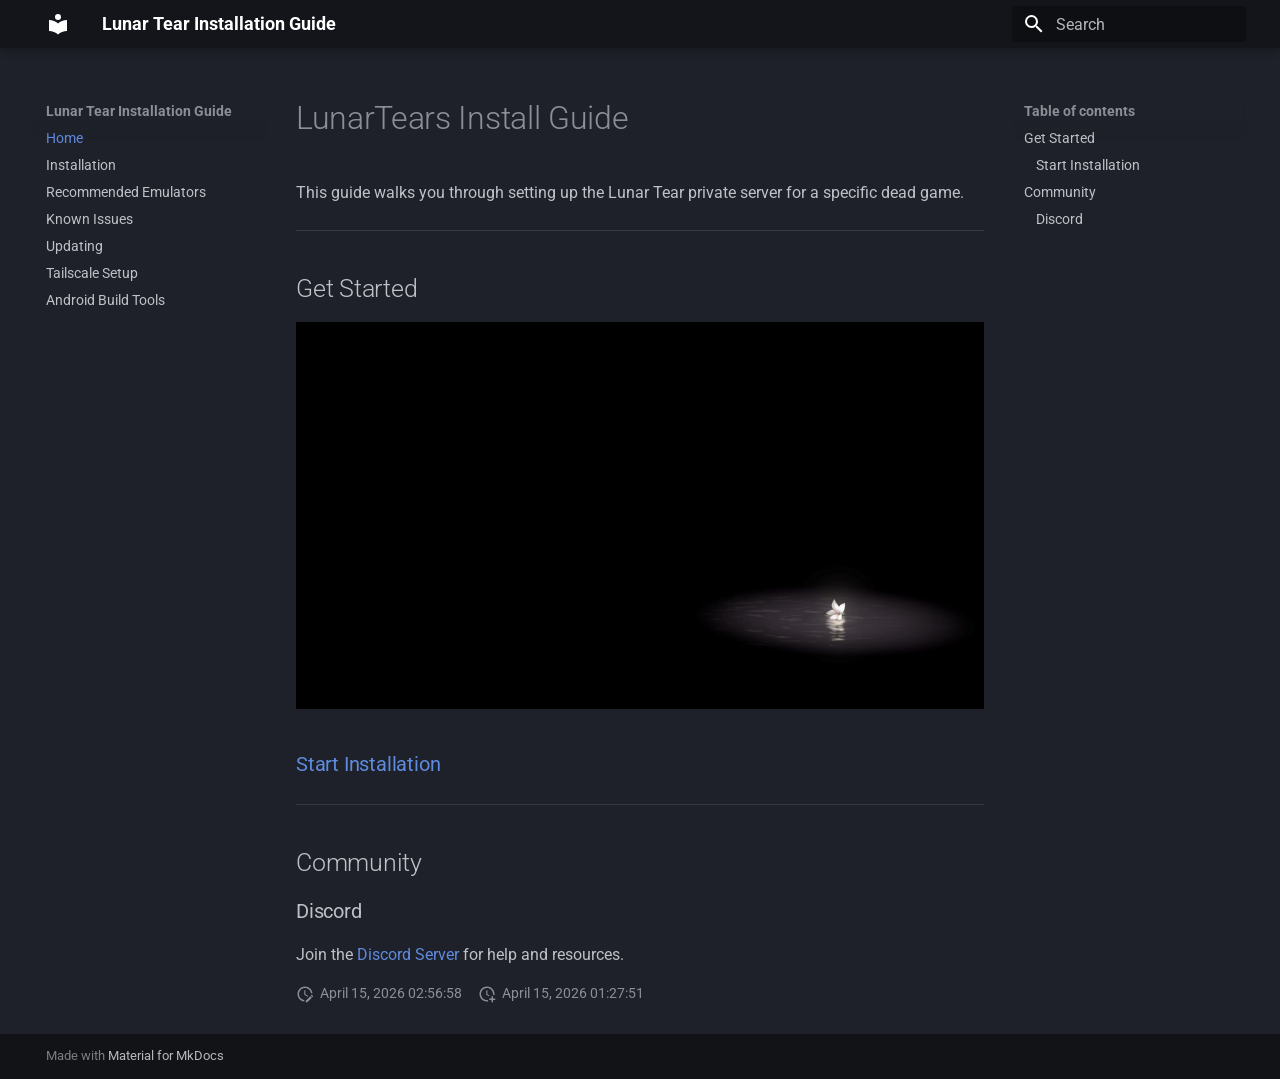
==== site/index.html @ 7ff37191 "Fixes and peparations -fix new commands -add placeholders for new pages -add some emulators reccs by" ====
<!doctype html>
<html lang="en" class="no-js">
  <head>
    
      <meta charset="utf-8">
      <meta name="viewport" content="width=device-width,initial-scale=1">
      
      
      
      
      
        <link rel="next" href="installation/">
      
      
        
      
      
      <link rel="icon" href="assets/images/favicon.png">
      <meta name="generator" content="mkdocs-1.6.1, mkdocs-material-9.7.6">
    
    
      
        <title>Lunar Tear Installation Guide</title>
      
    
    
      <link rel="stylesheet" href="assets/stylesheets/main.484c7ddc.min.css">
      
        
        <link rel="stylesheet" href="assets/stylesheets/palette.ab4e12ef.min.css">
      
      


    
    
      
    
    
      
        
        
        <link rel="preconnect" href="https://fonts.gstatic.com" crossorigin>
        <link rel="stylesheet" href="https://fonts.googleapis.com/css?family=Roboto:300,300i,400,400i,700,700i%7CRoboto+Mono:400,400i,700,700i&display=fallback">
        <style>:root{--md-text-font:"Roboto";--md-code-font:"Roboto Mono"}</style>
      
    
    
    <script>__md_scope=new URL(".",location),__md_hash=e=>[...e].reduce(((e,_)=>(e<<5)-e+_.charCodeAt(0)),0),__md_get=(e,_=localStorage,t=__md_scope)=>JSON.parse(_.getItem(t.pathname+"."+e)),__md_set=(e,_,t=localStorage,a=__md_scope)=>{try{t.setItem(a.pathname+"."+e,JSON.stringify(_))}catch(e){}}</script>
    
      

    
    
  </head>
  
  
    
    
      
    
    
    
    
    <body dir="ltr" data-md-color-scheme="slate" data-md-color-primary="black" data-md-color-accent="white">
  
    
    <input class="md-toggle" data-md-toggle="drawer" type="checkbox" id="__drawer" autocomplete="off">
    <input class="md-toggle" data-md-toggle="search" type="checkbox" id="__search" autocomplete="off">
    <label class="md-overlay" for="__drawer"></label>
    <div data-md-component="skip">
      
        
        <a href="#lunartears-install-guide" class="md-skip">
          Skip to content
        </a>
      
    </div>
    <div data-md-component="announce">
      
    </div>
    
    
      

  

<header class="md-header md-header--shadow" data-md-component="header">
  <nav class="md-header__inner md-grid" aria-label="Header">
    <a href="." title="Lunar Tear Installation Guide" class="md-header__button md-logo" aria-label="Lunar Tear Installation Guide" data-md-component="logo">
      
  
  <svg xmlns="http://www.w3.org/2000/svg" viewBox="0 0 24 24"><path d="M12 8a3 3 0 0 0 3-3 3 3 0 0 0-3-3 3 3 0 0 0-3 3 3 3 0 0 0 3 3m0 3.54C9.64 9.35 6.5 8 3 8v11c3.5 0 6.64 1.35 9 3.54 2.36-2.19 5.5-3.54 9-3.54V8c-3.5 0-6.64 1.35-9 3.54"/></svg>

    </a>
    <label class="md-header__button md-icon" for="__drawer">
      
      <svg xmlns="http://www.w3.org/2000/svg" viewBox="0 0 24 24"><path d="M3 6h18v2H3zm0 5h18v2H3zm0 5h18v2H3z"/></svg>
    </label>
    <div class="md-header__title" data-md-component="header-title">
      <div class="md-header__ellipsis">
        <div class="md-header__topic">
          <span class="md-ellipsis">
            Lunar Tear Installation Guide
          </span>
        </div>
        <div class="md-header__topic" data-md-component="header-topic">
          <span class="md-ellipsis">
            
              Home
            
          </span>
        </div>
      </div>
    </div>
    
      
        <form class="md-header__option" data-md-component="palette">
  
    
    
    
    <input class="md-option" data-md-color-media="" data-md-color-scheme="slate" data-md-color-primary="black" data-md-color-accent="white"  aria-hidden="true"  type="radio" name="__palette" id="__palette_0">
    
  
</form>
      
    
    
      <script>var palette=__md_get("__palette");if(palette&&palette.color){if("(prefers-color-scheme)"===palette.color.media){var media=matchMedia("(prefers-color-scheme: light)"),input=document.querySelector(media.matches?"[data-md-color-media='(prefers-color-scheme: light)']":"[data-md-color-media='(prefers-color-scheme: dark)']");palette.color.media=input.getAttribute("data-md-color-media"),palette.color.scheme=input.getAttribute("data-md-color-scheme"),palette.color.primary=input.getAttribute("data-md-color-primary"),palette.color.accent=input.getAttribute("data-md-color-accent")}for(var[key,value]of Object.entries(palette.color))document.body.setAttribute("data-md-color-"+key,value)}</script>
    
    
    
      
      
        <label class="md-header__button md-icon" for="__search">
          
          <svg xmlns="http://www.w3.org/2000/svg" viewBox="0 0 24 24"><path d="M9.5 3A6.5 6.5 0 0 1 16 9.5c0 1.61-.59 3.09-1.56 4.23l.27.27h.79l5 5-1.5 1.5-5-5v-.79l-.27-.27A6.52 6.52 0 0 1 9.5 16 6.5 6.5 0 0 1 3 9.5 6.5 6.5 0 0 1 9.5 3m0 2C7 5 5 7 5 9.5S7 14 9.5 14 14 12 14 9.5 12 5 9.5 5"/></svg>
        </label>
        <div class="md-search" data-md-component="search" role="dialog">
  <label class="md-search__overlay" for="__search"></label>
  <div class="md-search__inner" role="search">
    <form class="md-search__form" name="search">
      <input type="text" class="md-search__input" name="query" aria-label="Search" placeholder="Search" autocapitalize="off" autocorrect="off" autocomplete="off" spellcheck="false" data-md-component="search-query" required>
      <label class="md-search__icon md-icon" for="__search">
        
        <svg xmlns="http://www.w3.org/2000/svg" viewBox="0 0 24 24"><path d="M9.5 3A6.5 6.5 0 0 1 16 9.5c0 1.61-.59 3.09-1.56 4.23l.27.27h.79l5 5-1.5 1.5-5-5v-.79l-.27-.27A6.52 6.52 0 0 1 9.5 16 6.5 6.5 0 0 1 3 9.5 6.5 6.5 0 0 1 9.5 3m0 2C7 5 5 7 5 9.5S7 14 9.5 14 14 12 14 9.5 12 5 9.5 5"/></svg>
        
        <svg xmlns="http://www.w3.org/2000/svg" viewBox="0 0 24 24"><path d="M20 11v2H8l5.5 5.5-1.42 1.42L4.16 12l7.92-7.92L13.5 5.5 8 11z"/></svg>
      </label>
      <nav class="md-search__options" aria-label="Search">
        
        <button type="reset" class="md-search__icon md-icon" title="Clear" aria-label="Clear" tabindex="-1">
          
          <svg xmlns="http://www.w3.org/2000/svg" viewBox="0 0 24 24"><path d="M19 6.41 17.59 5 12 10.59 6.41 5 5 6.41 10.59 12 5 17.59 6.41 19 12 13.41 17.59 19 19 17.59 13.41 12z"/></svg>
        </button>
      </nav>
      
    </form>
    <div class="md-search__output">
      <div class="md-search__scrollwrap" tabindex="0" data-md-scrollfix>
        <div class="md-search-result" data-md-component="search-result">
          <div class="md-search-result__meta">
            Initializing search
          </div>
          <ol class="md-search-result__list" role="presentation"></ol>
        </div>
      </div>
    </div>
  </div>
</div>
      
    
    
  </nav>
  
</header>
    
    <div class="md-container" data-md-component="container">
      
      
        
          
        
      
      <main class="md-main" data-md-component="main">
        <div class="md-main__inner md-grid">
          
            
              
              <div class="md-sidebar md-sidebar--primary" data-md-component="sidebar" data-md-type="navigation" >
                <div class="md-sidebar__scrollwrap">
                  <div class="md-sidebar__inner">
                    



<nav class="md-nav md-nav--primary" aria-label="Navigation" data-md-level="0">
  <label class="md-nav__title" for="__drawer">
    <a href="." title="Lunar Tear Installation Guide" class="md-nav__button md-logo" aria-label="Lunar Tear Installation Guide" data-md-component="logo">
      
  
  <svg xmlns="http://www.w3.org/2000/svg" viewBox="0 0 24 24"><path d="M12 8a3 3 0 0 0 3-3 3 3 0 0 0-3-3 3 3 0 0 0-3 3 3 3 0 0 0 3 3m0 3.54C9.64 9.35 6.5 8 3 8v11c3.5 0 6.64 1.35 9 3.54 2.36-2.19 5.5-3.54 9-3.54V8c-3.5 0-6.64 1.35-9 3.54"/></svg>

    </a>
    Lunar Tear Installation Guide
  </label>
  
  <ul class="md-nav__list" data-md-scrollfix>
    
      
      
  
  
    
  
  
  
    <li class="md-nav__item md-nav__item--active">
      
      <input class="md-nav__toggle md-toggle" type="checkbox" id="__toc">
      
      
        
      
      
        <label class="md-nav__link md-nav__link--active" for="__toc">
          
  
  
  <span class="md-ellipsis">
    
  
    Home
  

    
  </span>
  
  

          <span class="md-nav__icon md-icon"></span>
        </label>
      
      <a href="." class="md-nav__link md-nav__link--active">
        
  
  
  <span class="md-ellipsis">
    
  
    Home
  

    
  </span>
  
  

      </a>
      
        

<nav class="md-nav md-nav--secondary" aria-label="Table of contents">
  
  
  
    
  
  
    <label class="md-nav__title" for="__toc">
      <span class="md-nav__icon md-icon"></span>
      Table of contents
    </label>
    <ul class="md-nav__list" data-md-component="toc" data-md-scrollfix>
      
        <li class="md-nav__item">
  <a href="#get-started" class="md-nav__link">
    <span class="md-ellipsis">
      
        Get Started
      
    </span>
  </a>
  
    <nav class="md-nav" aria-label="Get Started">
      <ul class="md-nav__list">
        
          <li class="md-nav__item">
  <a href="#start-installation" class="md-nav__link">
    <span class="md-ellipsis">
      
        Start Installation
      
    </span>
  </a>
  
</li>
        
      </ul>
    </nav>
  
</li>
      
        <li class="md-nav__item">
  <a href="#community" class="md-nav__link">
    <span class="md-ellipsis">
      
        Community
      
    </span>
  </a>
  
    <nav class="md-nav" aria-label="Community">
      <ul class="md-nav__list">
        
          <li class="md-nav__item">
  <a href="#discord" class="md-nav__link">
    <span class="md-ellipsis">
      
        Discord
      
    </span>
  </a>
  
</li>
        
      </ul>
    </nav>
  
</li>
      
    </ul>
  
</nav>
      
    </li>
  

    
      
      
  
  
  
  
    <li class="md-nav__item">
      <a href="installation/" class="md-nav__link">
        
  
  
  <span class="md-ellipsis">
    
  
    Installation
  

    
  </span>
  
  

      </a>
    </li>
  

    
      
      
  
  
  
  
    <li class="md-nav__item">
      <a href="recommended-emulators/" class="md-nav__link">
        
  
  
  <span class="md-ellipsis">
    
  
    Recommended Emulators
  

    
  </span>
  
  

      </a>
    </li>
  

    
      
      
  
  
  
  
    <li class="md-nav__item">
      <a href="known-issues/" class="md-nav__link">
        
  
  
  <span class="md-ellipsis">
    
  
    Known Issues
  

    
  </span>
  
  

      </a>
    </li>
  

    
      
      
  
  
  
  
    <li class="md-nav__item">
      <a href="updating/" class="md-nav__link">
        
  
  
  <span class="md-ellipsis">
    
  
    Updating
  

    
  </span>
  
  

      </a>
    </li>
  

    
      
      
  
  
  
  
    <li class="md-nav__item">
      <a href="tailscale-setup/" class="md-nav__link">
        
  
  
  <span class="md-ellipsis">
    
  
    Tailscale Setup
  

    
  </span>
  
  

      </a>
    </li>
  

    
      
      
  
  
  
  
    <li class="md-nav__item">
      <a href="android-build-tools/" class="md-nav__link">
        
  
  
  <span class="md-ellipsis">
    
  
    Android Build Tools
  

    
  </span>
  
  

      </a>
    </li>
  

    
  </ul>
</nav>
                  </div>
                </div>
              </div>
            
            
              
              <div class="md-sidebar md-sidebar--secondary" data-md-component="sidebar" data-md-type="toc" >
                <div class="md-sidebar__scrollwrap">
                  <div class="md-sidebar__inner">
                    

<nav class="md-nav md-nav--secondary" aria-label="Table of contents">
  
  
  
    
  
  
    <label class="md-nav__title" for="__toc">
      <span class="md-nav__icon md-icon"></span>
      Table of contents
    </label>
    <ul class="md-nav__list" data-md-component="toc" data-md-scrollfix>
      
        <li class="md-nav__item">
  <a href="#get-started" class="md-nav__link">
    <span class="md-ellipsis">
      
        Get Started
      
    </span>
  </a>
  
    <nav class="md-nav" aria-label="Get Started">
      <ul class="md-nav__list">
        
          <li class="md-nav__item">
  <a href="#start-installation" class="md-nav__link">
    <span class="md-ellipsis">
      
        Start Installation
      
    </span>
  </a>
  
</li>
        
      </ul>
    </nav>
  
</li>
      
        <li class="md-nav__item">
  <a href="#community" class="md-nav__link">
    <span class="md-ellipsis">
      
        Community
      
    </span>
  </a>
  
    <nav class="md-nav" aria-label="Community">
      <ul class="md-nav__list">
        
          <li class="md-nav__item">
  <a href="#discord" class="md-nav__link">
    <span class="md-ellipsis">
      
        Discord
      
    </span>
  </a>
  
</li>
        
      </ul>
    </nav>
  
</li>
      
    </ul>
  
</nav>
                  </div>
                </div>
              </div>
            
          
          
            <div class="md-content" data-md-component="content">
              
              <article class="md-content__inner md-typeset">
                
                  



<h1 id="lunartears-install-guide">LunarTears Install Guide</h1>
<p>This guide walks you through setting up the Lunar Tear private server for a specific dead game.</p>
<hr />
<h2 id="get-started">Get Started</h2>
<p align="center">
  <img src="images/tears.jpg">
</p>

<h3 id="start-installation"><a href="installation/">Start Installation</a></h3>
<hr />
<h2 id="community">Community</h2>
<h3 id="discord">Discord</h3>
<p>Join the <a href="https://discord.gg/qwxXvTqpqT">Discord Server</a> for help and resources.</p>







  
    
  
  
    
  


  <aside class="md-source-file">
    
      
  <span class="md-source-file__fact">
    <span class="md-icon" title="Last update">
      <svg xmlns="http://www.w3.org/2000/svg" viewBox="0 0 24 24"><path d="M21 13.1c-.1 0-.3.1-.4.2l-1 1 2.1 2.1 1-1c.2-.2.2-.6 0-.8l-1.3-1.3c-.1-.1-.2-.2-.4-.2m-1.9 1.8-6.1 6V23h2.1l6.1-6.1zM12.5 7v5.2l4 2.4-1 1L11 13V7zM11 21.9c-5.1-.5-9-4.8-9-9.9C2 6.5 6.5 2 12 2c5.3 0 9.6 4.1 10 9.3-.3-.1-.6-.2-1-.2s-.7.1-1 .2C19.6 7.2 16.2 4 12 4c-4.4 0-8 3.6-8 8 0 4.1 3.1 7.5 7.1 7.9l-.1.2z"/></svg>
    </span>
    <span class="git-revision-date-localized-plugin git-revision-date-localized-plugin-datetime" title="April 15, 2026 02:56:58 UTC">April 15, 2026 02:56:58</span>
  </span>

    
    
      
  <span class="md-source-file__fact">
    <span class="md-icon" title="Created">
      <svg xmlns="http://www.w3.org/2000/svg" viewBox="0 0 24 24"><path d="M14.47 15.08 11 13V7h1.5v5.25l3.08 1.83c-.41.28-.79.62-1.11 1m-1.39 4.84c-.36.05-.71.08-1.08.08-4.42 0-8-3.58-8-8s3.58-8 8-8 8 3.58 8 8c0 .37-.03.72-.08 1.08.69.1 1.33.32 1.92.64.1-.56.16-1.13.16-1.72 0-5.5-4.5-10-10-10S2 6.5 2 12s4.47 10 10 10c.59 0 1.16-.06 1.72-.16-.32-.59-.54-1.23-.64-1.92M18 15v3h-3v2h3v3h2v-3h3v-2h-3v-3z"/></svg>
    </span>
    <span class="git-revision-date-localized-plugin git-revision-date-localized-plugin-datetime" title="April 15, 2026 01:27:51 UTC">April 15, 2026 01:27:51</span>
  </span>

    
    
    
  </aside>





                
              </article>
            </div>
          
          
<script>var target=document.getElementById(location.hash.slice(1));target&&target.name&&(target.checked=target.name.startsWith("__tabbed_"))</script>
        </div>
        
      </main>
      
        <footer class="md-footer">
  
  <div class="md-footer-meta md-typeset">
    <div class="md-footer-meta__inner md-grid">
      <div class="md-copyright">
  
  
    Made with
    <a href="https://squidfunk.github.io/mkdocs-material/" target="_blank" rel="noopener">
      Material for MkDocs
    </a>
  
</div>
      
    </div>
  </div>
</footer>
      
    </div>
    <div class="md-dialog" data-md-component="dialog">
      <div class="md-dialog__inner md-typeset"></div>
    </div>
    
    
    
      
      
      <script id="__config" type="application/json">{"annotate": null, "base": ".", "features": ["navigation.instant", "navigation.sections", "search.highlight", "content.code.copy"], "search": "assets/javascripts/workers/search.2c215733.min.js", "tags": null, "translations": {"clipboard.copied": "Copied to clipboard", "clipboard.copy": "Copy to clipboard", "search.result.more.one": "1 more on this page", "search.result.more.other": "# more on this page", "search.result.none": "No matching documents", "search.result.one": "1 matching document", "search.result.other": "# matching documents", "search.result.placeholder": "Type to start searching", "search.result.term.missing": "Missing", "select.version": "Select version"}, "version": null}</script>
    
    
      <script src="assets/javascripts/bundle.79ae519e.min.js"></script>
      
    
  </body>
</html>
---- site/assets/stylesheets/main.484c7ddc.min.css ----
@charset "UTF-8";html{-webkit-text-size-adjust:none;-moz-text-size-adjust:none;text-size-adjust:none;box-sizing:border-box}*,:after,:before{box-sizing:inherit}@media (prefers-reduced-motion){*,:after,:before{transition:none!important}}body{margin:0}a,button,input,label{-webkit-tap-highlight-color:transparent}a{color:inherit;text-decoration:none}hr{border:0;box-sizing:initial;display:block;height:.05rem;overflow:visible;padding:0}small{font-size:80%}sub,sup{line-height:1em}img{border-style:none}table{border-collapse:initial;border-spacing:0}td,th{font-weight:400;vertical-align:top}button{background:#0000;border:0;font-family:inherit;font-size:inherit;margin:0;padding:0}input{border:0;outline:none}:root{--md-primary-fg-color:#4051b5;--md-primary-fg-color--light:#5d6cc0;--md-primary-fg-color--dark:#303fa1;--md-primary-bg-color:#fff;--md-primary-bg-color--light:#ffffffb3;--md-accent-fg-color:#526cfe;--md-accent-fg-color--transparent:#526cfe1a;--md-accent-bg-color:#fff;--md-accent-bg-color--light:#ffffffb3}[data-md-color-scheme=default]{color-scheme:light}[data-md-color-scheme=default] img[src$="#gh-dark-mode-only"],[data-md-color-scheme=default] img[src$="#only-dark"]{display:none}:root,[data-md-color-scheme=default]{--md-hue:225deg;--md-default-fg-color:#000000de;--md-default-fg-color--light:#0000008a;--md-default-fg-color--lighter:#00000052;--md-default-fg-color--lightest:#00000012;--md-default-bg-color:#fff;--md-default-bg-color--light:#ffffffb3;--md-default-bg-color--lighter:#ffffff4d;--md-default-bg-color--lightest:#ffffff1f;--md-code-fg-color:#36464e;--md-code-bg-color:#f5f5f5;--md-code-bg-color--light:#f5f5f5b3;--md-code-bg-color--lighter:#f5f5f54d;--md-code-hl-color:#4287ff;--md-code-hl-color--light:#4287ff1a;--md-code-hl-number-color:#d52a2a;--md-code-hl-special-color:#db1457;--md-code-hl-function-color:#a846b9;--md-code-hl-constant-color:#6e59d9;--md-code-hl-keyword-color:#3f6ec6;--md-code-hl-string-color:#1c7d4d;--md-code-hl-name-color:var(--md-code-fg-color);--md-code-hl-operator-color:var(--md-default-fg-color--light);--md-code-hl-punctuation-color:var(--md-default-fg-color--light);--md-code-hl-comment-color:var(--md-default-fg-color--light);--md-code-hl-generic-color:var(--md-default-fg-color--light);--md-code-hl-variable-color:var(--md-default-fg-color--light);--md-typeset-color:var(--md-default-fg-color);--md-typeset-a-color:var(--md-primary-fg-color);--md-typeset-del-color:#f5503d26;--md-typeset-ins-color:#0bd57026;--md-typeset-kbd-color:#fafafa;--md-typeset-kbd-accent-color:#fff;--md-typeset-kbd-border-color:#b8b8b8;--md-typeset-mark-color:#ffff0080;--md-typeset-table-color:#0000001f;--md-typeset-table-color--light:rgba(0,0,0,.035);--md-admonition-fg-color:var(--md-default-fg-color);--md-admonition-bg-color:var(--md-default-bg-color);--md-warning-fg-color:#000000de;--md-warning-bg-color:#ff9;--md-footer-fg-color:#fff;--md-footer-fg-color--light:#ffffffb3;--md-footer-fg-color--lighter:#ffffff73;--md-footer-bg-color:#000000de;--md-footer-bg-color--dark:#00000052;--md-shadow-z1:0 0.2rem 0.5rem #0000000d,0 0 0.05rem #0000001a;--md-shadow-z2:0 0.2rem 0.5rem #0000001a,0 0 0.05rem #00000040;--md-shadow-z3:0 0.2rem 0.5rem #0003,0 0 0.05rem #00000059}.md-icon svg{fill:currentcolor;display:block;height:1.2rem;width:1.2rem}body{-webkit-font-smoothing:antialiased;-moz-osx-font-smoothing:grayscale;--md-text-font-family:var(--md-text-font,_),-apple-system,BlinkMacSystemFont,Helvetica,Arial,sans-serif;--md-code-font-family:var(--md-code-font,_),SFMono-Regular,Consolas,Menlo,monospace}aside,body,input{font-feature-settings:"kern","liga";color:var(--md-typeset-color);font-family:var(--md-text-font-family)}code,kbd,pre{font-feature-settings:"kern";font-family:var(--md-code-font-family)}:root{--md-typeset-table-sort-icon:url('data:image/svg+xml;charset=utf-8,<svg xmlns="http://www.w3.org/2000/svg" viewBox="0 0 24 24"><path d="m18 21-4-4h3V7h-3l4-4 4 4h-3v10h3M2 19v-2h10v2M2 13v-2h7v2M2 7V5h4v2z"/></svg>');--md-typeset-table-sort-icon--asc:url('data:image/svg+xml;charset=utf-8,<svg xmlns="http://www.w3.org/2000/svg" viewBox="0 0 24 24"><path d="M19 17h3l-4 4-4-4h3V3h2M2 17h10v2H2M6 5v2H2V5m0 6h7v2H2z"/></svg>');--md-typeset-table-sort-icon--desc:url('data:image/svg+xml;charset=utf-8,<svg xmlns="http://www.w3.org/2000/svg" viewBox="0 0 24 24"><path d="M19 7h3l-4-4-4 4h3v14h2M2 17h10v2H2M6 5v2H2V5m0 6h7v2H2z"/></svg>')}.md-typeset{-webkit-print-color-adjust:exact;color-adjust:exact;font-size:.8rem;line-height:1.6;overflow-wrap:break-word}@media print{.md-typeset{font-size:.68rem}}.md-typeset blockquote,.md-typeset dl,.md-typeset figure,.md-typeset ol,.md-typeset pre,.md-typeset ul{margin-bottom:1em;margin-top:1em}.md-typeset h1{color:var(--md-default-fg-color--light);font-size:2em;line-height:1.3;margin:0 0 1.25em}.md-typeset h1,.md-typeset h2{font-weight:300;letter-spacing:-.01em}.md-typeset h2{font-size:1.5625em;line-height:1.4;margin:1.6em 0 .64em}.md-typeset h3{font-size:1.25em;font-weight:400;letter-spacing:-.01em;line-height:1.5;margin:1.6em 0 .8em}.md-typeset h2+h3{margin-top:.8em}.md-typeset h4{font-weight:700;letter-spacing:-.01em;margin:1em 0}.md-typeset h5,.md-typeset h6{color:var(--md-default-fg-color--light);font-size:.8em;font-weight:700;letter-spacing:-.01em;margin:1.25em 0}.md-typeset h5{text-transform:uppercase}.md-typeset h5 code{text-transform:none}.md-typeset hr{border-bottom:.05rem solid var(--md-default-fg-color--lightest);display:flow-root;margin:1.5em 0}.md-typeset a{color:var(--md-typeset-a-color);word-break:break-word}.md-typeset a,.md-typeset a:before{transition:color 125ms}.md-typeset a:focus,.md-typeset a:hover{color:var(--md-accent-fg-color)}.md-typeset a:focus code,.md-typeset a:hover code{background-color:var(--md-accent-fg-color--transparent);color:var(--md-accent-fg-color)}.md-typeset a code{color:var(--md-typeset-a-color)}.md-typeset a.focus-visible{outline-color:var(--md-accent-fg-color);outline-offset:.2rem}.md-typeset code,.md-typeset kbd,.md-typeset pre{color:var(--md-code-fg-color);direction:ltr;font-variant-ligatures:none;transition:background-color 125ms}@media print{.md-typeset code,.md-typeset kbd,.md-typeset pre{white-space:pre-wrap}}.md-typeset code{background-color:var(--md-code-bg-color);border-radius:.1rem;-webkit-box-decoration-break:clone;box-decoration-break:clone;font-size:.85em;padding:0 .2941176471em;transition:color 125ms,background-color 125ms;word-break:break-word}.md-typeset code:not(.focus-visible){-webkit-tap-highlight-color:transparent;outline:none}.md-typeset pre{display:flow-root;line-height:1.4;position:relative}.md-typeset pre>code{-webkit-box-decoration-break:slice;box-decoration-break:slice;box-shadow:none;display:block;margin:0;outline-color:var(--md-accent-fg-color);overflow:auto;padding:.7720588235em 1.1764705882em;scrollbar-color:var(--md-default-fg-color--lighter) #0000;scrollbar-width:thin;touch-action:auto;word-break:normal}.md-typeset pre>code:hover{scrollbar-color:var(--md-accent-fg-color) #0000}.md-typeset pre>code::-webkit-scrollbar{height:.2rem;width:.2rem}.md-typeset pre>code::-webkit-scrollbar-thumb{background-color:var(--md-default-fg-color--lighter)}.md-typeset pre>code::-webkit-scrollbar-thumb:hover{background-color:var(--md-accent-fg-color)}.md-typeset kbd{background-color:var(--md-typeset-kbd-color);border-radius:.1rem;box-shadow:0 .1rem 0 .05rem var(--md-typeset-kbd-border-color),0 .1rem 0 var(--md-typeset-kbd-border-color),0 -.1rem .2rem var(--md-typeset-kbd-accent-color) inset;color:var(--md-default-fg-color);display:inline-block;font-size:.75em;padding:0 .6666666667em;vertical-align:text-top;word-break:break-word}.md-typeset mark{background-color:var(--md-typeset-mark-color);-webkit-box-decoration-break:clone;box-decoration-break:clone;color:inherit;word-break:break-word}.md-typeset abbr{cursor:help;text-decoration:none}.md-typeset [data-preview],.md-typeset abbr{border-bottom:.05rem dotted var(--md-default-fg-color--light)}.md-typeset small{opacity:.75}[dir=ltr] .md-typeset sub,[dir=ltr] .md-typeset sup{margin-left:.078125em}[dir=rtl] .md-typeset sub,[dir=rtl] .md-typeset sup{margin-right:.078125em}[dir=ltr] .md-typeset blockquote{padding-left:.6rem}[dir=rtl] .md-typeset blockquote{padding-right:.6rem}[dir=ltr] .md-typeset blockquote{border-left:.2rem solid var(--md-default-fg-color--lighter)}[dir=rtl] .md-typeset blockquote{border-right:.2rem solid var(--md-default-fg-color--lighter)}.md-typeset blockquote{color:var(--md-default-fg-color--light);margin-left:0;margin-right:0}.md-typeset ul{list-style-type:disc}.md-typeset ul[type]{list-style-type:revert-layer}[dir=ltr] .md-typeset ol,[dir=ltr] .md-typeset ul{margin-left:.625em}[dir=rtl] .md-typeset ol,[dir=rtl] .md-typeset ul{margin-right:.625em}.md-typeset ol,.md-typeset ul{padding:0}.md-typeset ol:not([hidden]),.md-typeset ul:not([hidden]){display:flow-root}.md-typeset ol ol,.md-typeset ul ol{list-style-type:lower-alpha}.md-typeset ol ol ol,.md-typeset ul ol ol{list-style-type:lower-roman}.md-typeset ol ol ol ol,.md-typeset ul ol ol ol{list-style-type:upper-alpha}.md-typeset ol ol ol ol ol,.md-typeset ul ol ol ol ol{list-style-type:upper-roman}.md-typeset ol[type],.md-typeset ul[type]{list-style-type:revert-layer}[dir=ltr] .md-typeset ol li,[dir=ltr] .md-typeset ul li{margin-left:1.25em}[dir=rtl] .md-typeset ol li,[dir=rtl] .md-typeset ul li{margin-right:1.25em}.md-typeset ol li,.md-typeset ul li{margin-bottom:.5em}.md-typeset ol li blockquote,.md-typeset ol li p,.md-typeset ul li blockquote,.md-typeset ul li p{margin:.5em 0}.md-typeset ol li:last-child,.md-typeset ul li:last-child{margin-bottom:0}[dir=ltr] .md-typeset ol li ol,[dir=ltr] .md-typeset ol li ul,[dir=ltr] .md-typeset ul li ol,[dir=ltr] .md-typeset ul li ul{margin-left:.625em}[dir=rtl] .md-typeset ol li ol,[dir=rtl] .md-typeset ol li ul,[dir=rtl] .md-typeset ul li ol,[dir=rtl] .md-typeset ul li ul{margin-right:.625em}.md-typeset ol li ol,.md-typeset ol li ul,.md-typeset ul li ol,.md-typeset ul li ul{margin-bottom:.5em;margin-top:.5em}[dir=ltr] .md-typeset dd{margin-left:1.875em}[dir=rtl] .md-typeset dd{margin-right:1.875em}.md-typeset dd{margin-bottom:1.5em;margin-top:1em}.md-typeset img,.md-typeset svg,.md-typeset video{height:auto;max-width:100%}.md-typeset img[align=left]{margin:1em 1em 1em 0}.md-typeset img[align=right]{margin:1em 0 1em 1em}.md-typeset img[align]:only-child{margin-top:0}.md-typeset figure{display:flow-root;margin:1em auto;max-width:100%;text-align:center;width:fit-content}.md-typeset figure img{display:block;margin:0 auto}.md-typeset figcaption{font-style:italic;margin:1em auto;max-width:24rem}.md-typeset iframe{max-width:100%}.md-typeset table:not([class]){background-color:var(--md-default-bg-color);border:.05rem solid var(--md-typeset-table-color);border-radius:.1rem;display:inline-block;font-size:.64rem;max-width:100%;overflow:auto;touch-action:auto}@media print{.md-typeset table:not([class]){display:table}}.md-typeset table:not([class])+*{margin-top:1.5em}.md-typeset table:not([class]) td>:first-child,.md-typeset table:not([class]) th>:first-child{margin-top:0}.md-typeset table:not([class]) td>:last-child,.md-typeset table:not([class]) th>:last-child{margin-bottom:0}.md-typeset table:not([class]) td:not([align]),.md-typeset table:not([class]) th:not([align]){text-align:left}[dir=rtl] .md-typeset table:not([class]) td:not([align]),[dir=rtl] .md-typeset table:not([class]) th:not([align]){text-align:right}.md-typeset table:not([class]) th{font-weight:700;min-width:5rem;padding:.9375em 1.25em;vertical-align:top}.md-typeset table:not([class]) td{border-top:.05rem solid var(--md-typeset-table-color);padding:.9375em 1.25em;vertical-align:top}.md-typeset table:not([class]) tbody tr{transition:background-color 125ms}.md-typeset table:not([class]) tbody tr:hover{background-color:var(--md-typeset-table-color--light);box-shadow:0 .05rem 0 var(--md-default-bg-color) inset}.md-typeset table:not([class]) a{word-break:normal}.md-typeset table th[role=columnheader]{cursor:pointer}[dir=ltr] .md-typeset table th[role=columnheader]:after{margin-left:.5em}[dir=rtl] .md-typeset table th[role=columnheader]:after{margin-right:.5em}.md-typeset table th[role=columnheader]:after{content:"";display:inline-block;height:1.2em;-webkit-mask-image:var(--md-typeset-table-sort-icon);mask-image:var(--md-typeset-table-sort-icon);-webkit-mask-repeat:no-repeat;mask-repeat:no-repeat;-webkit-mask-size:contain;mask-size:contain;transition:background-color 125ms;vertical-align:text-bottom;width:1.2em}.md-typeset table th[role=columnheader]:hover:after{background-color:var(--md-default-fg-color--lighter)}.md-typeset table th[role=columnheader][aria-sort=ascending]:after{background-color:var(--md-default-fg-color--light);-webkit-mask-image:var(--md-typeset-table-sort-icon--asc);mask-image:var(--md-typeset-table-sort-icon--asc)}.md-typeset table th[role=columnheader][aria-sort=descending]:after{background-color:var(--md-default-fg-color--light);-webkit-mask-image:var(--md-typeset-table-sort-icon--desc);mask-image:var(--md-typeset-table-sort-icon--desc)}.md-typeset__scrollwrap{margin:1em -.8rem;overflow-x:auto;touch-action:auto}.md-typeset__table{display:inline-block;margin-bottom:.5em;padding:0 .8rem}@media print{.md-typeset__table{display:block}}html .md-typeset__table table{display:table;margin:0;overflow:hidden;width:100%}@media screen and (max-width:44.984375em){.md-content__inner>pre{margin:1em -.8rem}.md-content__inner>pre code{border-radius:0}}.md-typeset .md-author{border-radius:100%;display:block;flex-shrink:0;height:1.6rem;overflow:hidden;position:relative;transition:color 125ms,transform 125ms;width:1.6rem}.md-typeset .md-author img{display:block}.md-typeset .md-author--more{background:var(--md-default-fg-color--lightest);color:var(--md-default-fg-color--lighter);font-size:.6rem;font-weight:700;line-height:1.6rem;text-align:center}.md-typeset .md-author--long{height:2.4rem;width:2.4rem}.md-typeset a.md-author{transform:scale(1)}.md-typeset a.md-author img{border-radius:100%;filter:grayscale(100%) opacity(75%);transition:filter 125ms}.md-typeset a.md-author:focus,.md-typeset a.md-author:hover{transform:scale(1.1);z-index:1}.md-typeset a.md-author:focus img,.md-typeset a.md-author:hover img{filter:grayscale(0)}.md-banner{background-color:var(--md-footer-bg-color);color:var(--md-footer-fg-color);overflow:auto}@media print{.md-banner{display:none}}.md-banner--warning{background-color:var(--md-warning-bg-color);color:var(--md-warning-fg-color)}.md-banner__inner{font-size:.7rem;margin:.6rem auto;padding:0 .8rem}[dir=ltr] .md-banner__button{float:right}[dir=rtl] .md-banner__button{float:left}.md-banner__button{color:inherit;cursor:pointer;transition:opacity .25s}.no-js .md-banner__button{display:none}.md-banner__button:hover{opacity:.7}html{font-size:125%;height:100%;overflow-x:hidden}@media screen and (min-width:100em){html{font-size:137.5%}}@media screen and (min-width:125em){html{font-size:150%}}body{background-color:var(--md-default-bg-color);display:flex;flex-direction:column;font-size:.5rem;min-height:100%;position:relative;width:100%}@media print{body{display:block}}@media screen and (max-width:59.984375em){body[data-md-scrolllock]{position:fixed}}.md-grid{margin-left:auto;margin-right:auto;max-width:61rem}.md-container{display:flex;flex-direction:column;flex-grow:1}@media print{.md-container{display:block}}.md-main{flex-grow:1}.md-main__inner{display:flex;height:100%;margin-top:1.5rem}.md-ellipsis{overflow:hidden;text-overflow:ellipsis}.md-toggle{display:none}.md-option{height:0;opacity:0;position:absolute;width:0}.md-option:checked+label:not([hidden]){display:block}.md-option.focus-visible+label{outline-color:var(--md-accent-fg-color);outline-style:auto}.md-skip{background-color:var(--md-default-fg-color);border-radius:.1rem;color:var(--md-default-bg-color);font-size:.64rem;margin:.5rem;opacity:0;outline-color:var(--md-accent-fg-color);padding:.3rem .5rem;position:fixed;transform:translateY(.4rem);z-index:-1}.md-skip:focus{opacity:1;transform:translateY(0);transition:transform .25s cubic-bezier(.4,0,.2,1),opacity 175ms 75ms;z-index:10}@page{margin:25mm}:root{--md-clipboard-icon:url('data:image/svg+xml;charset=utf-8,<svg xmlns="http://www.w3.org/2000/svg" viewBox="0 0 24 24"><path d="M19 21H8V7h11m0-2H8a2 2 0 0 0-2 2v14a2 2 0 0 0 2 2h11a2 2 0 0 0 2-2V7a2 2 0 0 0-2-2m-3-4H4a2 2 0 0 0-2 2v14h2V3h12z"/></svg>')}.md-clipboard{border-radius:.1rem;color:var(--md-default-fg-color--lightest);cursor:pointer;height:1.5em;outline-color:var(--md-accent-fg-color);outline-offset:.1rem;transition:color .25s;width:1.5em;z-index:1}@media print{.md-clipboard{display:none}}.md-clipboard:not(.focus-visible){-webkit-tap-highlight-color:transparent;outline:none}:hover>.md-clipboard{color:var(--md-default-fg-color--light)}.md-clipboard:focus,.md-clipboard:hover{color:var(--md-accent-fg-color)}.md-clipboard:after{background-color:currentcolor;content:"";display:block;height:1.125em;margin:0 auto;-webkit-mask-image:var(--md-clipboard-icon);mask-image:var(--md-clipboard-icon);-webkit-mask-position:center;mask-position:center;-webkit-mask-repeat:no-repeat;mask-repeat:no-repeat;-webkit-mask-size:contain;mask-size:contain;width:1.125em}.md-clipboard--inline{cursor:pointer}.md-clipboard--inline code{transition:color .25s,background-color .25s}.md-clipboard--inline:focus code,.md-clipboard--inline:hover code{background-color:var(--md-accent-fg-color--transparent);color:var(--md-accent-fg-color)}:root{--md-code-select-icon:url('data:image/svg+xml;charset=utf-8,<svg xmlns="http://www.w3.org/2000/svg" viewBox="0 0 24 24"><path d="M19 19h-4v2h4c1.1 0 2-.9 2-2v-4h-2m0-12h-4v2h4v4h2V5c0-1.1-.9-2-2-2M5 5h4V3H5c-1.1 0-2 .9-2 2v4h2m0 6H3v4c0 1.1.9 2 2 2h4v-2H5zm2-4h2v2H7zm4 0h2v2h-2zm4 0h2v2h-2zM7 7h2v2H7zm4 0h2v2h-2zm4 0h2v2h-2zm-8 8h2v2H7zm4 0h2v2h-2zm4 0h2v2h-2z"/></svg>');--md-code-copy-icon:url('data:image/svg+xml;charset=utf-8,<svg xmlns="http://www.w3.org/2000/svg" viewBox="0 0 24 24"><path d="M19 21H8V7h11m0-2H8a2 2 0 0 0-2 2v14a2 2 0 0 0 2 2h11a2 2 0 0 0 2-2V7a2 2 0 0 0-2-2m-3-4H4a2 2 0 0 0-2 2v14h2V3h12z"/></svg>')}.md-typeset .md-code__content{display:grid}.md-code__nav{background-color:var(--md-code-bg-color--lighter);border-radius:.1rem;display:flex;gap:.2rem;padding:.2rem;position:absolute;right:.25em;top:.25em;transition:background-color .25s;z-index:1}:hover>.md-code__nav{background-color:var(--md-code-bg-color--light)}.md-code__button{color:var(--md-default-fg-color--lightest);cursor:pointer;display:block;height:1.5em;outline-color:var(--md-accent-fg-color);outline-offset:.1rem;transition:color .25s;width:1.5em}:hover>*>.md-code__button{color:var(--md-default-fg-color--light)}.md-code__button.focus-visible,.md-code__button:hover{color:var(--md-accent-fg-color)}.md-code__button--active{color:var(--md-default-fg-color)!important}.md-code__button:after{background-color:currentcolor;content:"";display:block;height:1.125em;margin:0 auto;-webkit-mask-position:center;mask-position:center;-webkit-mask-repeat:no-repeat;mask-repeat:no-repeat;-webkit-mask-size:contain;mask-size:contain;width:1.125em}.md-code__button[data-md-type=select]:after{-webkit-mask-image:var(--md-code-select-icon);mask-image:var(--md-code-select-icon)}.md-code__button[data-md-type=copy]:after{-webkit-mask-image:var(--md-code-copy-icon);mask-image:var(--md-code-copy-icon)}@keyframes consent{0%{opacity:0;transform:translateY(100%)}to{opacity:1;transform:translateY(0)}}@keyframes overlay{0%{opacity:0}to{opacity:1}}.md-consent__overlay{animation:overlay .25s both;-webkit-backdrop-filter:blur(.1rem);backdrop-filter:blur(.1rem);background-color:#0000008a;height:100%;opacity:1;position:fixed;top:0;width:100%;z-index:5}.md-consent__inner{animation:consent .5s cubic-bezier(.1,.7,.1,1) both;background-color:var(--md-default-bg-color);border:0;border-radius:.1rem;bottom:0;box-shadow:0 0 .2rem #0000001a,0 .2rem .4rem #0003;max-height:100%;overflow:auto;padding:0;position:fixed;width:100%;z-index:5}.md-consent__form{padding:.8rem}.md-consent__settings{display:none;margin:1em 0}input:checked+.md-consent__settings{display:block}.md-consent__controls{margin-bottom:.8rem}.md-typeset .md-consent__controls .md-button{display:inline}@media screen and (max-width:44.984375em){.md-typeset .md-consent__controls .md-button{display:block;margin-top:.4rem;text-align:center;width:100%}}.md-consent label{cursor:pointer}.md-content{flex-grow:1;min-width:0}.md-content__inner{margin:0 .8rem 1.2rem;padding-top:.6rem}@media screen and (min-width:76.25em){[dir=ltr] .md-sidebar--primary:not([hidden])~.md-content>.md-content__inner{margin-left:1.2rem}[dir=ltr] .md-sidebar--secondary:not([hidden])~.md-content>.md-content__inner,[dir=rtl] .md-sidebar--primary:not([hidden])~.md-content>.md-content__inner{margin-right:1.2rem}[dir=rtl] .md-sidebar--secondary:not([hidden])~.md-content>.md-content__inner{margin-left:1.2rem}}.md-content__inner:before{content:"";display:block;height:.4rem}.md-content__inner>:last-child{margin-bottom:0}[dir=ltr] .md-content__button{float:right}[dir=rtl] .md-content__button{float:left}[dir=ltr] .md-content__button{margin-left:.4rem}[dir=rtl] .md-content__button{margin-right:.4rem}.md-content__button{margin:.4rem 0;padding:0}@media print{.md-content__button{display:none}}.md-typeset .md-content__button{color:var(--md-default-fg-color--lighter)}.md-content__button svg{display:inline;vertical-align:top}[dir=rtl] .md-content__button svg{transform:scaleX(-1)}[dir=ltr] .md-dialog{right:.8rem}[dir=rtl] .md-dialog{left:.8rem}.md-dialog{background-color:var(--md-default-fg-color);border-radius:.1rem;bottom:.8rem;box-shadow:var(--md-shadow-z3);min-width:11.1rem;opacity:0;padding:.4rem .6rem;pointer-events:none;position:fixed;transform:translateY(100%);transition:transform 0ms .4s,opacity .4s;z-index:4}@media print{.md-dialog{display:none}}.md-dialog--active{opacity:1;pointer-events:auto;transform:translateY(0);transition:transform .4s cubic-bezier(.075,.85,.175,1),opacity .4s}.md-dialog__inner{color:var(--md-default-bg-color);font-size:.7rem}.md-feedback{margin:2em 0 1em;text-align:center}.md-feedback fieldset{border:none;margin:0;padding:0}.md-feedback__title{font-weight:700;margin:1em auto}.md-feedback__inner{position:relative}.md-feedback__list{display:flex;flex-wrap:wrap;place-content:baseline center;position:relative}.md-feedback__list:hover .md-icon:not(:disabled){color:var(--md-default-fg-color--lighter)}:disabled .md-feedback__list{min-height:1.8rem}.md-feedback__icon{color:var(--md-default-fg-color--light);cursor:pointer;flex-shrink:0;margin:0 .1rem;transition:color 125ms}.md-feedback__icon:not(:disabled).md-icon:hover{color:var(--md-accent-fg-color)}.md-feedback__icon:disabled{color:var(--md-default-fg-color--lightest);pointer-events:none}.md-feedback__note{opacity:0;position:relative;transform:translateY(.4rem);transition:transform .4s cubic-bezier(.1,.7,.1,1),opacity .15s}.md-feedback__note>*{margin:0 auto;max-width:16rem}:disabled .md-feedback__note{opacity:1;transform:translateY(0)}@media print{.md-feedback{display:none}}.md-footer{background-color:var(--md-footer-bg-color);color:var(--md-footer-fg-color)}@media print{.md-footer{display:none}}.md-footer__inner{justify-content:space-between;overflow:auto;padding:.2rem}.md-footer__inner:not([hidden]){display:flex}.md-footer__link{align-items:end;display:flex;flex-grow:0.01;margin-bottom:.4rem;margin-top:1rem;max-width:100%;outline-color:var(--md-accent-fg-color);overflow:hidden;transition:opacity .25s}.md-footer__link:focus,.md-footer__link:hover{opacity:.7}[dir=rtl] .md-footer__link svg{transform:scaleX(-1)}@media screen and (max-width:44.984375em){.md-footer__link--prev{flex-shrink:0}.md-footer__link--prev .md-footer__title{display:none}}[dir=ltr] .md-footer__link--next{margin-left:auto}[dir=rtl] .md-footer__link--next{margin-right:auto}.md-footer__link--next{text-align:right}[dir=rtl] .md-footer__link--next{text-align:left}.md-footer__title{flex-grow:1;font-size:.9rem;margin-bottom:.7rem;max-width:calc(100% - 2.4rem);padding:0 1rem;white-space:nowrap}.md-footer__button{margin:.2rem;padding:.4rem}.md-footer__direction{font-size:.64rem;opacity:.7}.md-footer-meta{background-color:var(--md-footer-bg-color--dark)}.md-footer-meta__inner{display:flex;flex-wrap:wrap;justify-content:space-between;padding:.2rem}html .md-footer-meta.md-typeset a{color:var(--md-footer-fg-color--light)}html .md-footer-meta.md-typeset a:focus,html .md-footer-meta.md-typeset a:hover{color:var(--md-footer-fg-color)}.md-copyright{color:var(--md-footer-fg-color--lighter);font-size:.64rem;margin:auto .6rem;padding:.4rem 0;width:100%}@media screen and (min-width:45em){.md-copyright{width:auto}}.md-copyright__highlight{color:var(--md-footer-fg-color--light)}.md-social{display:inline-flex;gap:.2rem;margin:0 .4rem;padding:.2rem 0 .6rem}@media screen and (min-width:45em){.md-social{padding:.6rem 0}}.md-social__link{display:inline-block;height:1.6rem;text-align:center;width:1.6rem}.md-social__link:before{line-height:1.9}.md-social__link svg{fill:currentcolor;max-height:.8rem;vertical-align:-25%}.md-typeset .md-button{border:.1rem solid;border-radius:.1rem;color:var(--md-primary-fg-color);cursor:pointer;display:inline-block;font-weight:700;padding:.625em 2em;transition:color 125ms,background-color 125ms,border-color 125ms}.md-typeset .md-button--primary{background-color:var(--md-primary-fg-color);border-color:var(--md-primary-fg-color);color:var(--md-primary-bg-color)}.md-typeset .md-button:focus,.md-typeset .md-button:hover{background-color:var(--md-accent-fg-color);border-color:var(--md-accent-fg-color);color:var(--md-accent-bg-color)}[dir=ltr] .md-typeset .md-input{border-top-left-radius:.1rem}[dir=ltr] .md-typeset .md-input,[dir=rtl] .md-typeset .md-input{border-top-right-radius:.1rem}[dir=rtl] .md-typeset .md-input{border-top-left-radius:.1rem}.md-typeset .md-input{border-bottom:.1rem solid var(--md-default-fg-color--lighter);box-shadow:var(--md-shadow-z1);font-size:.8rem;height:1.8rem;padding:0 .6rem;transition:border .25s,box-shadow .25s}.md-typeset .md-input:focus,.md-typeset .md-input:hover{border-bottom-color:var(--md-accent-fg-color);box-shadow:var(--md-shadow-z2)}.md-typeset .md-input--stretch{width:100%}.md-header{background-color:var(--md-primary-fg-color);box-shadow:0 0 .2rem #0000,0 .2rem .4rem #0000;color:var(--md-primary-bg-color);display:block;left:0;position:sticky;right:0;top:0;z-index:4}@media print{.md-header{display:none}}.md-header[hidden]{transform:translateY(-100%);transition:transform .25s cubic-bezier(.8,0,.6,1),box-shadow .25s}.md-header--shadow{box-shadow:0 0 .2rem #0000001a,0 .2rem .4rem #0003;transition:transform .25s cubic-bezier(.1,.7,.1,1),box-shadow .25s}.md-header__inner{align-items:center;display:flex;padding:0 .2rem}.md-header__button{color:currentcolor;cursor:pointer;margin:.2rem;outline-color:var(--md-accent-fg-color);padding:.4rem;position:relative;transition:opacity .25s;vertical-align:middle;z-index:1}.md-header__button:hover{opacity:.7}.md-header__button:not([hidden]){display:inline-block}.md-header__button:not(.focus-visible){-webkit-tap-highlight-color:transparent;outline:none}.md-header__button.md-logo{margin:.2rem;padding:.4rem}@media screen and (max-width:76.234375em){.md-header__button.md-logo{display:none}}.md-header__button.md-logo img,.md-header__button.md-logo svg{fill:currentcolor;display:block;height:1.2rem;width:auto}@media screen and (min-width:60em){.md-header__button[for=__search]{display:none}}.no-js .md-header__button[for=__search]{display:none}[dir=rtl] .md-header__button[for=__search] svg{transform:scaleX(-1)}@media screen and (min-width:76.25em){.md-header__button[for=__drawer]{display:none}}.md-header__topic{display:flex;max-width:100%;position:absolute;transition:transform .4s cubic-bezier(.1,.7,.1,1),opacity .15s;white-space:nowrap}.md-header__topic+.md-header__topic{opacity:0;pointer-events:none;transform:translateX(1.25rem);transition:transform .4s cubic-bezier(1,.7,.1,.1),opacity .15s;z-index:-1}[dir=rtl] .md-header__topic+.md-header__topic{transform:translateX(-1.25rem)}.md-header__topic:first-child{font-weight:700}[dir=ltr] .md-header__title{margin-left:1rem;margin-right:.4rem}[dir=rtl] .md-header__title{margin-left:.4rem;margin-right:1rem}.md-header__title{flex-grow:1;font-size:.9rem;height:2.4rem;line-height:2.4rem}.md-header__title--active .md-header__topic{opacity:0;pointer-events:none;transform:translateX(-1.25rem);transition:transform .4s cubic-bezier(1,.7,.1,.1),opacity .15s;z-index:-1}[dir=rtl] .md-header__title--active .md-header__topic{transform:translateX(1.25rem)}.md-header__title--active .md-header__topic+.md-header__topic{opacity:1;pointer-events:auto;transform:translateX(0);transition:transform .4s cubic-bezier(.1,.7,.1,1),opacity .15s;z-index:0}.md-header__title>.md-header__ellipsis{height:100%;position:relative;width:100%}.md-header__option{display:flex;flex-shrink:0;max-width:100%;transition:max-width 0ms .25s,opacity .25s .25s;white-space:nowrap}[data-md-toggle=search]:checked~.md-header .md-header__option{max-width:0;opacity:0;transition:max-width 0ms,opacity 0ms}.md-header__option>input{bottom:0}.md-header__source{display:none}@media screen and (min-width:60em){[dir=ltr] .md-header__source{margin-left:1rem}[dir=rtl] .md-header__source{margin-right:1rem}.md-header__source{display:block;max-width:11.7rem;width:11.7rem}}@media screen and (min-width:76.25em){[dir=ltr] .md-header__source{margin-left:1.4rem}[dir=rtl] .md-header__source{margin-right:1.4rem}}.md-meta{color:var(--md-default-fg-color--light);font-size:.7rem;line-height:1.3}.md-meta__list{display:inline-flex;flex-wrap:wrap;list-style:none;margin:0;padding:0}.md-meta__item:not(:last-child):after{content:"·";margin-left:.2rem;margin-right:.2rem}.md-meta__link{color:var(--md-typeset-a-color)}.md-meta__link:focus,.md-meta__link:hover{color:var(--md-accent-fg-color)}.md-draft{background-color:#ff1744;border-radius:.125em;color:#fff;display:inline-block;font-weight:700;padding-left:.5714285714em;padding-right:.5714285714em}:root{--md-nav-icon--prev:url('data:image/svg+xml;charset=utf-8,<svg xmlns="http://www.w3.org/2000/svg" viewBox="0 0 24 24"><path d="M20 11v2H8l5.5 5.5-1.42 1.42L4.16 12l7.92-7.92L13.5 5.5 8 11z"/></svg>');--md-nav-icon--next:url('data:image/svg+xml;charset=utf-8,<svg xmlns="http://www.w3.org/2000/svg" viewBox="0 0 24 24"><path d="M8.59 16.58 13.17 12 8.59 7.41 10 6l6 6-6 6z"/></svg>');--md-toc-icon:url('data:image/svg+xml;charset=utf-8,<svg xmlns="http://www.w3.org/2000/svg" viewBox="0 0 24 24"><path d="M3 9h14V7H3zm0 4h14v-2H3zm0 4h14v-2H3zm16 0h2v-2h-2zm0-10v2h2V7zm0 6h2v-2h-2z"/></svg>')}.md-nav{font-size:.7rem;line-height:1.3}.md-nav__title{color:var(--md-default-fg-color--light);display:block;font-weight:700;overflow:hidden;padding:0 .6rem;text-overflow:ellipsis}.md-nav__title .md-nav__button{display:none}.md-nav__title .md-nav__button img{height:100%;width:auto}.md-nav__title .md-nav__button.md-logo img,.md-nav__title .md-nav__button.md-logo svg{fill:currentcolor;display:block;height:2.4rem;max-width:100%;object-fit:contain;width:auto}.md-nav__list{list-style:none;margin:0;padding:0}.md-nav__link{align-items:flex-start;display:flex;gap:.4rem;margin-top:.625em;scroll-snap-align:start;transition:color 125ms}.md-nav__link--passed,.md-nav__link--passed code{color:var(--md-default-fg-color--light)}.md-nav__item .md-nav__link--active,.md-nav__item .md-nav__link--active code{color:var(--md-typeset-a-color)}.md-nav__link .md-ellipsis{position:relative}.md-nav__link .md-ellipsis code{word-break:normal}[dir=ltr] .md-nav__link .md-icon:last-child{margin-left:auto}[dir=rtl] .md-nav__link .md-icon:last-child{margin-right:auto}.md-nav__link .md-typeset{font-size:.7rem;line-height:1.3}.md-nav__link svg{fill:currentcolor;flex-shrink:0;height:1.3em;position:relative}.md-nav__link[for]:focus,.md-nav__link[for]:hover,.md-nav__link[href]:focus,.md-nav__link[href]:hover{color:var(--md-accent-fg-color);cursor:pointer}.md-nav__link[for]:focus code,.md-nav__link[for]:hover code,.md-nav__link[href]:focus code,.md-nav__link[href]:hover code{background-color:var(--md-accent-fg-color--transparent);color:var(--md-accent-fg-color)}.md-nav__link.focus-visible{outline-color:var(--md-accent-fg-color);outline-offset:.2rem}.md-nav--primary .md-nav__link[for=__toc]{display:none}.md-nav--primary .md-nav__link[for=__toc] .md-icon:after{background-color:currentcolor;display:block;height:100%;-webkit-mask-image:var(--md-toc-icon);mask-image:var(--md-toc-icon);width:100%}.md-nav--primary .md-nav__link[for=__toc]~.md-nav{display:none}.md-nav__container>.md-nav__link{margin-top:0}.md-nav__container>.md-nav__link:first-child{flex-grow:1;min-width:0}.md-nav__icon{flex-shrink:0}.md-nav__source{display:none}@media screen and (max-width:76.234375em){.md-nav--primary,.md-nav--primary .md-nav{background-color:var(--md-default-bg-color);display:flex;flex-direction:column;height:100%;left:0;position:absolute;right:0;top:0;z-index:1}.md-nav--primary .md-nav__item,.md-nav--primary .md-nav__title{font-size:.8rem;line-height:1.5}.md-nav--primary .md-nav__title{background-color:var(--md-default-fg-color--lightest);color:var(--md-default-fg-color--light);cursor:pointer;height:5.6rem;line-height:2.4rem;padding:3rem .8rem .2rem;position:relative;white-space:nowrap}[dir=ltr] .md-nav--primary .md-nav__title .md-nav__icon{left:.4rem}[dir=rtl] .md-nav--primary .md-nav__title .md-nav__icon{right:.4rem}.md-nav--primary .md-nav__title .md-nav__icon{display:block;height:1.2rem;margin:.2rem;position:absolute;top:.4rem;width:1.2rem}.md-nav--primary .md-nav__title .md-nav__icon:after{background-color:currentcolor;content:"";display:block;height:100%;-webkit-mask-image:var(--md-nav-icon--prev);mask-image:var(--md-nav-icon--prev);-webkit-mask-position:center;mask-position:center;-webkit-mask-repeat:no-repeat;mask-repeat:no-repeat;-webkit-mask-size:contain;mask-size:contain;width:100%}.md-nav--primary .md-nav__title~.md-nav__list{background-color:var(--md-default-bg-color);box-shadow:0 .05rem 0 var(--md-default-fg-color--lightest) inset;overflow-y:auto;scroll-snap-type:y mandatory;touch-action:pan-y}.md-nav--primary .md-nav__title~.md-nav__list>:first-child{border-top:0}.md-nav--primary .md-nav__title[for=__drawer]{background-color:var(--md-primary-fg-color);color:var(--md-primary-bg-color);font-weight:700}.md-nav--primary .md-nav__title .md-logo{display:block;left:.2rem;margin:.2rem;padding:.4rem;position:absolute;right:.2rem;top:.2rem}.md-nav--primary .md-nav__list{flex:1}.md-nav--primary .md-nav__item{border-top:.05rem solid var(--md-default-fg-color--lightest)}.md-nav--primary .md-nav__item--active>.md-nav__link{color:var(--md-typeset-a-color)}.md-nav--primary .md-nav__item--active>.md-nav__link:focus,.md-nav--primary .md-nav__item--active>.md-nav__link:hover{color:var(--md-accent-fg-color)}.md-nav--primary .md-nav__link{margin-top:0;padding:.6rem .8rem}.md-nav--primary .md-nav__link svg{margin-top:.1em}.md-nav--primary .md-nav__link>.md-nav__link{padding:0}[dir=ltr] .md-nav--primary .md-nav__link .md-nav__icon{margin-right:-.2rem}[dir=rtl] .md-nav--primary .md-nav__link .md-nav__icon{margin-left:-.2rem}.md-nav--primary .md-nav__link .md-nav__icon{font-size:1.2rem;height:1.2rem;width:1.2rem}.md-nav--primary .md-nav__link .md-nav__icon:after{background-color:currentcolor;content:"";display:block;height:100%;-webkit-mask-image:var(--md-nav-icon--next);mask-image:var(--md-nav-icon--next);-webkit-mask-position:center;mask-position:center;-webkit-mask-repeat:no-repeat;mask-repeat:no-repeat;-webkit-mask-size:contain;mask-size:contain;width:100%}[dir=rtl] .md-nav--primary .md-nav__icon:after{transform:scale(-1)}.md-nav--primary .md-nav--secondary .md-nav{background-color:initial;position:static}[dir=ltr] .md-nav--primary .md-nav--secondary .md-nav .md-nav__link{padding-left:1.4rem}[dir=rtl] .md-nav--primary .md-nav--secondary .md-nav .md-nav__link{padding-right:1.4rem}[dir=ltr] .md-nav--primary .md-nav--secondary .md-nav .md-nav .md-nav__link{padding-left:2rem}[dir=rtl] .md-nav--primary .md-nav--secondary .md-nav .md-nav .md-nav__link{padding-right:2rem}[dir=ltr] .md-nav--primary .md-nav--secondary .md-nav .md-nav .md-nav .md-nav__link{padding-left:2.6rem}[dir=rtl] .md-nav--primary .md-nav--secondary .md-nav .md-nav .md-nav .md-nav__link{padding-right:2.6rem}[dir=ltr] .md-nav--primary .md-nav--secondary .md-nav .md-nav .md-nav .md-nav .md-nav__link{padding-left:3.2rem}[dir=rtl] .md-nav--primary .md-nav--secondary .md-nav .md-nav .md-nav .md-nav .md-nav__link{padding-right:3.2rem}.md-nav--secondary{background-color:initial}.md-nav__toggle~.md-nav{display:flex;opacity:0;transform:translateX(100%);transition:transform .25s cubic-bezier(.8,0,.6,1),opacity 125ms 50ms}[dir=rtl] .md-nav__toggle~.md-nav{transform:translateX(-100%)}.md-nav__toggle:checked~.md-nav{opacity:1;transform:translateX(0);transition:transform .25s cubic-bezier(.4,0,.2,1),opacity 125ms 125ms}.md-nav__toggle:checked~.md-nav>.md-nav__list{backface-visibility:hidden}}@media screen and (max-width:59.984375em){.md-nav--primary .md-nav__link[for=__toc]{display:flex}.md-nav--primary .md-nav__link[for=__toc] .md-icon:after{content:""}.md-nav--primary .md-nav__link[for=__toc]+.md-nav__link{display:none}.md-nav--primary .md-nav__link[for=__toc]~.md-nav{display:flex}.md-nav__source{background-color:var(--md-primary-fg-color--dark);color:var(--md-primary-bg-color);display:block;padding:0 .2rem}}@media screen and (min-width:60em) and (max-width:76.234375em){.md-nav--integrated .md-nav__link[for=__toc]{display:flex}.md-nav--integrated .md-nav__link[for=__toc] .md-icon:after{content:""}.md-nav--integrated .md-nav__link[for=__toc]+.md-nav__link{display:none}.md-nav--integrated .md-nav__link[for=__toc]~.md-nav{display:flex}}@media screen and (min-width:60em){.md-nav{margin-bottom:-.4rem}.md-nav--secondary .md-nav__title{background:var(--md-default-bg-color);box-shadow:0 0 .4rem .4rem var(--md-default-bg-color);position:sticky;top:0;z-index:1}.md-nav--secondary .md-nav__title[for=__toc]{scroll-snap-align:start}.md-nav--secondary .md-nav__title .md-nav__icon{display:none}[dir=ltr] .md-nav--secondary .md-nav__list{padding-left:.6rem}[dir=rtl] .md-nav--secondary .md-nav__list{padding-right:.6rem}.md-nav--secondary .md-nav__list{padding-bottom:.4rem}[dir=ltr] .md-nav--secondary .md-nav__item>.md-nav__link{margin-right:.4rem}[dir=rtl] .md-nav--secondary .md-nav__item>.md-nav__link{margin-left:.4rem}}@media screen and (min-width:76.25em){.md-nav{margin-bottom:-.4rem;transition:max-height .25s cubic-bezier(.86,0,.07,1)}.md-nav--primary .md-nav__title{background:var(--md-default-bg-color);box-shadow:0 0 .4rem .4rem var(--md-default-bg-color);position:sticky;top:0;z-index:1}.md-nav--primary .md-nav__title[for=__drawer]{scroll-snap-align:start}.md-nav--primary .md-nav__title .md-nav__icon{display:none}[dir=ltr] .md-nav--primary .md-nav__list{padding-left:.6rem}[dir=rtl] .md-nav--primary .md-nav__list{padding-right:.6rem}.md-nav--primary .md-nav__list{padding-bottom:.4rem}[dir=ltr] .md-nav--primary .md-nav__item>.md-nav__link{margin-right:.4rem}[dir=rtl] .md-nav--primary .md-nav__item>.md-nav__link{margin-left:.4rem}.md-nav__toggle~.md-nav{display:grid;grid-template-rows:minmax(.4rem,0fr);opacity:0;transition:grid-template-rows .25s cubic-bezier(.86,0,.07,1),opacity .25s,visibility 0ms .25s;visibility:collapse}.md-nav__toggle~.md-nav>.md-nav__list{overflow:hidden}.md-nav__toggle.md-toggle--indeterminate~.md-nav,.md-nav__toggle:checked~.md-nav{grid-template-rows:minmax(.4rem,1fr);opacity:1;transition:grid-template-rows .25s cubic-bezier(.86,0,.07,1),opacity .15s .1s,visibility 0ms;visibility:visible}.md-nav__toggle.md-toggle--indeterminate~.md-nav{transition:none}.md-nav__item--nested>.md-nav>.md-nav__title{display:none}.md-nav__item--section{display:block;margin:1.25em 0}.md-nav__item--section:last-child{margin-bottom:0}.md-nav__item--section>.md-nav__link{font-weight:700}.md-nav__item--section>.md-nav__link[for]{color:var(--md-default-fg-color--light)}.md-nav__item--section>.md-nav__link:not(.md-nav__container){pointer-events:none}.md-nav__item--section>.md-nav__link .md-icon,.md-nav__item--section>.md-nav__link>[for]{display:none}[dir=ltr] .md-nav__item--section>.md-nav{margin-left:-.6rem}[dir=rtl] .md-nav__item--section>.md-nav{margin-right:-.6rem}.md-nav__item--section>.md-nav{display:block;opacity:1;visibility:visible}.md-nav__item--section>.md-nav>.md-nav__list>.md-nav__item{padding:0}.md-nav__icon{border-radius:100%;height:.9rem;transition:background-color .25s;width:.9rem}.md-nav__icon:hover{background-color:var(--md-accent-fg-color--transparent)}.md-nav__icon:after{background-color:currentcolor;border-radius:100%;content:"";display:inline-block;height:100%;-webkit-mask-image:var(--md-nav-icon--next);mask-image:var(--md-nav-icon--next);-webkit-mask-position:center;mask-position:center;-webkit-mask-repeat:no-repeat;mask-repeat:no-repeat;-webkit-mask-size:contain;mask-size:contain;transition:transform .25s;vertical-align:-.1rem;width:100%}[dir=rtl] .md-nav__icon:after{transform:rotate(180deg)}.md-nav__item--nested .md-nav__toggle:checked~.md-nav__link .md-nav__icon:after,.md-nav__item--nested .md-toggle--indeterminate~.md-nav__link .md-nav__icon:after{transform:rotate(90deg)}.md-nav--lifted>.md-nav__list>.md-nav__item,.md-nav--lifted>.md-nav__title{display:none}.md-nav--lifted>.md-nav__list>.md-nav__item--active{display:block}.md-nav--lifted>.md-nav__list>.md-nav__item--active>.md-nav__link{background:var(--md-default-bg-color);box-shadow:0 0 .4rem .4rem var(--md-default-bg-color);margin-top:0;position:sticky;top:0;z-index:1}.md-nav--lifted>.md-nav__list>.md-nav__item--active>.md-nav__link:not(.md-nav__container){pointer-events:none}.md-nav--lifted>.md-nav__list>.md-nav__item--active.md-nav__item--section{margin:0}[dir=ltr] .md-nav--lifted>.md-nav__list>.md-nav__item>.md-nav:not(.md-nav--secondary){margin-left:-.6rem}[dir=rtl] .md-nav--lifted>.md-nav__list>.md-nav__item>.md-nav:not(.md-nav--secondary){margin-right:-.6rem}.md-nav--lifted>.md-nav__list>.md-nav__item>[for]{color:var(--md-default-fg-color--light)}.md-nav--lifted .md-nav[data-md-level="1"]{grid-template-rows:minmax(.4rem,1fr);opacity:1;visibility:visible}[dir=ltr] .md-nav--integrated>.md-nav__list>.md-nav__item--active .md-nav--secondary{border-left:.05rem solid var(--md-primary-fg-color)}[dir=rtl] .md-nav--integrated>.md-nav__list>.md-nav__item--active .md-nav--secondary{border-right:.05rem solid var(--md-primary-fg-color)}.md-nav--integrated>.md-nav__list>.md-nav__item--active .md-nav--secondary{display:block;margin-bottom:1.25em;opacity:1;visibility:visible}.md-nav--integrated>.md-nav__list>.md-nav__item--active .md-nav--secondary>.md-nav__list{overflow:visible;padding-bottom:0}.md-nav--integrated>.md-nav__list>.md-nav__item--active .md-nav--secondary>.md-nav__title{display:none}}.md-pagination{font-size:.8rem;font-weight:700;gap:.4rem}.md-pagination,.md-pagination>*{align-items:center;display:flex;justify-content:center}.md-pagination>*{border-radius:.2rem;height:1.8rem;min-width:1.8rem;text-align:center}.md-pagination__current{background-color:var(--md-default-fg-color--lightest);color:var(--md-default-fg-color--light)}.md-pagination__link{transition:color 125ms,background-color 125ms}.md-pagination__link:focus,.md-pagination__link:hover{background-color:var(--md-accent-fg-color--transparent);color:var(--md-accent-fg-color)}.md-pagination__link:focus svg,.md-pagination__link:hover svg{color:var(--md-accent-fg-color)}.md-pagination__link.focus-visible{outline-color:var(--md-accent-fg-color);outline-offset:.2rem}.md-pagination__link svg{fill:currentcolor;color:var(--md-default-fg-color--lighter);display:block;max-height:100%;width:1.2rem}:root{--md-path-icon:url('data:image/svg+xml;charset=utf-8,<svg xmlns="http://www.w3.org/2000/svg" viewBox="0 0 24 24"><path d="M8.59 16.58 13.17 12 8.59 7.41 10 6l6 6-6 6z"/></svg>')}.md-path{font-size:.7rem;margin:0 .8rem;overflow:auto;padding-top:1.2rem}.md-path:not([hidden]){display:block}@media screen and (min-width:76.25em){.md-path{margin:0 1.2rem}}.md-path__list{align-items:center;display:flex;gap:.2rem;list-style:none;margin:0;padding:0}.md-path__item:not(:first-child){display:inline-flex;gap:.2rem;white-space:nowrap}.md-path__item:not(:first-child):before{background-color:var(--md-default-fg-color--lighter);content:"";display:inline;height:.8rem;-webkit-mask-image:var(--md-path-icon);mask-image:var(--md-path-icon);width:.8rem}.md-path__link{align-items:center;color:var(--md-default-fg-color--light);display:flex}.md-path__link:focus,.md-path__link:hover{color:var(--md-accent-fg-color)}:root{--md-post-pin-icon:url('data:image/svg+xml;charset=utf-8,<svg xmlns="http://www.w3.org/2000/svg" viewBox="0 0 24 24"><path d="M16 12V4h1V2H7v2h1v8l-2 2v2h5.2v6h1.6v-6H18v-2z"/></svg>')}.md-post__back{border-bottom:.05rem solid var(--md-default-fg-color--lightest);margin-bottom:1.2rem;padding-bottom:1.2rem}@media screen and (max-width:76.234375em){.md-post__back{display:none}}[dir=rtl] .md-post__back svg{transform:scaleX(-1)}.md-post__authors{display:flex;flex-direction:column;gap:.6rem;margin:0 .6rem 1.2rem}.md-post .md-post__meta a{transition:color 125ms}.md-post .md-post__meta a:focus,.md-post .md-post__meta a:hover{color:var(--md-accent-fg-color)}.md-post__title{color:var(--md-default-fg-color--light);font-weight:700}.md-post--excerpt{margin-bottom:3.2rem}.md-post--excerpt .md-post__header{align-items:center;display:flex;gap:.6rem;min-height:1.6rem}.md-post--excerpt .md-post__authors{align-items:center;display:inline-flex;flex-direction:row;gap:.2rem;margin:0;min-height:2.4rem}[dir=ltr] .md-post--excerpt .md-post__meta .md-meta__list{margin-right:.4rem}[dir=rtl] .md-post--excerpt .md-post__meta .md-meta__list{margin-left:.4rem}.md-post--excerpt .md-post__content>:first-child{--md-scroll-margin:6rem;margin-top:0}.md-post>.md-nav--secondary{margin:1em 0}.md-pin{background:var(--md-default-fg-color--lightest);border-radius:1rem;margin-top:-.05rem;padding:.2rem}.md-pin:after{background-color:currentcolor;content:"";display:block;height:.6rem;margin:0 auto;-webkit-mask-image:var(--md-post-pin-icon);mask-image:var(--md-post-pin-icon);-webkit-mask-position:center;mask-position:center;-webkit-mask-repeat:no-repeat;mask-repeat:no-repeat;-webkit-mask-size:contain;mask-size:contain;width:.6rem}.md-profile{align-items:center;display:flex;font-size:.7rem;gap:.6rem;line-height:1.4;width:100%}.md-profile__description{flex-grow:1}.md-content--post{display:flex}@media screen and (max-width:76.234375em){.md-content--post{flex-flow:column-reverse}}.md-content--post>.md-content__inner{flex-grow:1;min-width:0}@media screen and (min-width:76.25em){[dir=ltr] .md-content--post>.md-content__inner{margin-left:1.2rem}[dir=rtl] .md-content--post>.md-content__inner{margin-right:1.2rem}}@media screen and (max-width:76.234375em){.md-sidebar.md-sidebar--post{padding:0;position:static;width:100%}.md-sidebar.md-sidebar--post .md-sidebar__scrollwrap{overflow:visible}.md-sidebar.md-sidebar--post .md-sidebar__inner{padding:0}.md-sidebar.md-sidebar--post .md-post__meta{margin-left:.6rem;margin-right:.6rem}.md-sidebar.md-sidebar--post .md-nav__item{border:none;display:inline}.md-sidebar.md-sidebar--post .md-nav__list{display:inline-flex;flex-wrap:wrap;gap:.6rem;padding-bottom:.6rem;padding-top:.6rem}.md-sidebar.md-sidebar--post .md-nav__link{padding:0}.md-sidebar.md-sidebar--post .md-nav{height:auto;margin-bottom:0;position:static}}:root{--md-progress-value:0;--md-progress-delay:400ms}.md-progress{background:var(--md-primary-bg-color);height:.075rem;opacity:min(clamp(0,var(--md-progress-value),1),clamp(0,100 - var(--md-progress-value),1));position:fixed;top:0;transform:scaleX(calc(var(--md-progress-value)*1%));transform-origin:left;transition:transform .5s cubic-bezier(.19,1,.22,1),opacity .25s var(--md-progress-delay);width:100%;z-index:4}:root{--md-search-result-icon:url('data:image/svg+xml;charset=utf-8,<svg xmlns="http://www.w3.org/2000/svg" viewBox="0 0 24 24"><path d="M14 2H6a2 2 0 0 0-2 2v16a2 2 0 0 0 2 2h7c-.41-.25-.8-.56-1.14-.9-.33-.33-.61-.7-.86-1.1H6V4h7v5h5v1.18c.71.16 1.39.43 2 .82V8zm6.31 16.9c1.33-2.11.69-4.9-1.4-6.22-2.11-1.33-4.91-.68-6.22 1.4-1.34 2.11-.69 4.89 1.4 6.22 1.46.93 3.32.93 4.79.02L22 23.39 23.39 22zm-3.81.1a2.5 2.5 0 0 1-2.5-2.5 2.5 2.5 0 0 1 2.5-2.5 2.5 2.5 0 0 1 2.5 2.5 2.5 2.5 0 0 1-2.5 2.5"/></svg>')}.md-search{position:relative}@media screen and (min-width:60em){.md-search{padding:.2rem 0}}.no-js .md-search{display:none}.md-search__overlay{opacity:0;z-index:1}@media screen and (max-width:59.984375em){[dir=ltr] .md-search__overlay{left:-2.2rem}[dir=rtl] .md-search__overlay{right:-2.2rem}.md-search__overlay{background-color:var(--md-default-bg-color);border-radius:1rem;height:2rem;overflow:hidden;pointer-events:none;position:absolute;top:-1rem;transform-origin:center;transition:transform .3s .1s,opacity .2s .2s;width:2rem}[data-md-toggle=search]:checked~.md-header .md-search__overlay{opacity:1;transition:transform .4s,opacity .1s}}@media screen and (min-width:60em){[dir=ltr] .md-search__overlay{left:0}[dir=rtl] .md-search__overlay{right:0}.md-search__overlay{background-color:#0000008a;cursor:pointer;height:0;position:fixed;top:0;transition:width 0ms .25s,height 0ms .25s,opacity .25s;width:0}[data-md-toggle=search]:checked~.md-header .md-search__overlay{height:200vh;opacity:1;transition:width 0ms,height 0ms,opacity .25s;width:100%}}@media screen and (max-width:29.984375em){[data-md-toggle=search]:checked~.md-header .md-search__overlay{transform:scale(45)}}@media screen and (min-width:30em) and (max-width:44.984375em){[data-md-toggle=search]:checked~.md-header .md-search__overlay{transform:scale(60)}}@media screen and (min-width:45em) and (max-width:59.984375em){[data-md-toggle=search]:checked~.md-header .md-search__overlay{transform:scale(75)}}.md-search__inner{backface-visibility:hidden}@media screen and (max-width:59.984375em){[dir=ltr] .md-search__inner{left:0}[dir=rtl] .md-search__inner{right:0}.md-search__inner{height:0;opacity:0;overflow:hidden;position:fixed;top:0;transform:translateX(5%);transition:width 0ms .3s,height 0ms .3s,transform .15s cubic-bezier(.4,0,.2,1) .15s,opacity .15s .15s;width:0;z-index:2}[dir=rtl] .md-search__inner{transform:translateX(-5%)}[data-md-toggle=search]:checked~.md-header .md-search__inner{height:100%;opacity:1;transform:translateX(0);transition:width 0ms 0ms,height 0ms 0ms,transform .15s cubic-bezier(.1,.7,.1,1) .15s,opacity .15s .15s;width:100%}}@media screen and (min-width:60em){[dir=ltr] .md-search__inner{float:right}[dir=rtl] .md-search__inner{float:left}.md-search__inner{padding:.1rem 0;position:relative;transition:width .25s cubic-bezier(.1,.7,.1,1);width:11.7rem}}@media screen and (min-width:60em) and (max-width:76.234375em){[data-md-toggle=search]:checked~.md-header .md-search__inner{width:23.4rem}}@media screen and (min-width:76.25em){[data-md-toggle=search]:checked~.md-header .md-search__inner{width:34.4rem}}.md-search__form{background-color:var(--md-default-bg-color);box-shadow:0 0 .6rem #0000;height:2.4rem;position:relative;transition:color .25s,background-color .25s;z-index:2}@media screen and (min-width:60em){.md-search__form{background-color:#00000042;border-radius:.1rem;height:1.8rem}.md-search__form:hover{background-color:#ffffff1f}}[data-md-toggle=search]:checked~.md-header .md-search__form{background-color:var(--md-default-bg-color);border-radius:.1rem .1rem 0 0;box-shadow:0 0 .6rem #00000012;color:var(--md-default-fg-color)}[dir=ltr] .md-search__input{padding-left:3.6rem;padding-right:2.2rem}[dir=rtl] .md-search__input{padding-left:2.2rem;padding-right:3.6rem}.md-search__input{background:#0000;font-size:.9rem;height:100%;position:relative;text-overflow:ellipsis;width:100%;z-index:2}.md-search__input::placeholder{transition:color .25s}.md-search__input::placeholder,.md-search__input~.md-search__icon{color:var(--md-default-fg-color--light)}.md-search__input::-ms-clear{display:none}@media screen and (max-width:59.984375em){.md-search__input{font-size:.9rem;height:2.4rem;width:100%}}@media screen and (min-width:60em){[dir=ltr] .md-search__input{padding-left:2.2rem}[dir=rtl] .md-search__input{padding-right:2.2rem}.md-search__input{color:inherit;font-size:.8rem}.md-search__input::placeholder{color:var(--md-primary-bg-color--light)}.md-search__input+.md-search__icon{color:var(--md-primary-bg-color)}[data-md-toggle=search]:checked~.md-header .md-search__input{text-overflow:clip}[data-md-toggle=search]:checked~.md-header .md-search__input+.md-search__icon{color:var(--md-default-fg-color--light)}[data-md-toggle=search]:checked~.md-header .md-search__input::placeholder{color:#0000}}.md-search__icon{cursor:pointer;display:inline-block;height:1.2rem;transition:color .25s,opacity .25s;width:1.2rem}.md-search__icon:hover{opacity:.7}[dir=ltr] .md-search__icon[for=__search]{left:.5rem}[dir=rtl] .md-search__icon[for=__search]{right:.5rem}.md-search__icon[for=__search]{position:absolute;top:.3rem;z-index:2}[dir=rtl] .md-search__icon[for=__search] svg{transform:scaleX(-1)}@media screen and (max-width:59.984375em){[dir=ltr] .md-search__icon[for=__search]{left:.8rem}[dir=rtl] .md-search__icon[for=__search]{right:.8rem}.md-search__icon[for=__search]{top:.6rem}.md-search__icon[for=__search] svg:first-child{display:none}}@media screen and (min-width:60em){.md-search__icon[for=__search]{pointer-events:none}.md-search__icon[for=__search] svg:last-child{display:none}}[dir=ltr] .md-search__options{right:.5rem}[dir=rtl] .md-search__options{left:.5rem}.md-search__options{pointer-events:none;position:absolute;top:.3rem;z-index:2}@media screen and (max-width:59.984375em){[dir=ltr] .md-search__options{right:.8rem}[dir=rtl] .md-search__options{left:.8rem}.md-search__options{top:.6rem}}[dir=ltr] .md-search__options>.md-icon{margin-left:.2rem}[dir=rtl] .md-search__options>.md-icon{margin-right:.2rem}.md-search__options>.md-icon{color:var(--md-default-fg-color--light);opacity:0;transform:scale(.75);transition:transform .15s cubic-bezier(.1,.7,.1,1),opacity .15s}.md-search__options>.md-icon:not(.focus-visible){-webkit-tap-highlight-color:transparent;outline:none}[data-md-toggle=search]:checked~.md-header .md-search__input:valid~.md-search__options>.md-icon{opacity:1;pointer-events:auto;transform:scale(1)}[data-md-toggle=search]:checked~.md-header .md-search__input:valid~.md-search__options>.md-icon:hover{opacity:.7}[dir=ltr] .md-search__suggest{padding-left:3.6rem;padding-right:2.2rem}[dir=rtl] .md-search__suggest{padding-left:2.2rem;padding-right:3.6rem}.md-search__suggest{align-items:center;color:var(--md-default-fg-color--lighter);display:flex;font-size:.9rem;height:100%;opacity:0;position:absolute;top:0;transition:opacity 50ms;white-space:nowrap;width:100%}@media screen and (min-width:60em){[dir=ltr] .md-search__suggest{padding-left:2.2rem}[dir=rtl] .md-search__suggest{padding-right:2.2rem}.md-search__suggest{font-size:.8rem}}[data-md-toggle=search]:checked~.md-header .md-search__suggest{opacity:1;transition:opacity .3s .1s}[dir=ltr] .md-search__output{border-bottom-left-radius:.1rem}[dir=ltr] .md-search__output,[dir=rtl] .md-search__output{border-bottom-right-radius:.1rem}[dir=rtl] .md-search__output{border-bottom-left-radius:.1rem}.md-search__output{overflow:hidden;position:absolute;width:100%;z-index:1}@media screen and (max-width:59.984375em){.md-search__output{bottom:0;top:2.4rem}}@media screen and (min-width:60em){.md-search__output{opacity:0;top:1.9rem;transition:opacity .4s}[data-md-toggle=search]:checked~.md-header .md-search__output{box-shadow:var(--md-shadow-z3);opacity:1}}.md-search__scrollwrap{backface-visibility:hidden;background-color:var(--md-default-bg-color);height:100%;overflow-y:auto;touch-action:pan-y}@media (-webkit-max-device-pixel-ratio:1),(max-resolution:1dppx){.md-search__scrollwrap{transform:translateZ(0)}}@media screen and (min-width:60em) and (max-width:76.234375em){.md-search__scrollwrap{width:23.4rem}}@media screen and (min-width:76.25em){.md-search__scrollwrap{width:34.4rem}}@media screen and (min-width:60em){.md-search__scrollwrap{max-height:0;scrollbar-color:var(--md-default-fg-color--lighter) #0000;scrollbar-width:thin}[data-md-toggle=search]:checked~.md-header .md-search__scrollwrap{max-height:75vh}.md-search__scrollwrap:hover{scrollbar-color:var(--md-accent-fg-color) #0000}.md-search__scrollwrap::-webkit-scrollbar{height:.2rem;width:.2rem}.md-search__scrollwrap::-webkit-scrollbar-thumb{background-color:var(--md-default-fg-color--lighter)}.md-search__scrollwrap::-webkit-scrollbar-thumb:hover{background-color:var(--md-accent-fg-color)}}.md-search-result{color:var(--md-default-fg-color);word-break:break-word}.md-search-result__meta{background-color:var(--md-default-fg-color--lightest);color:var(--md-default-fg-color--light);font-size:.64rem;line-height:1.8rem;padding:0 .8rem;scroll-snap-align:start}@media screen and (min-width:60em){[dir=ltr] .md-search-result__meta{padding-left:2.2rem}[dir=rtl] .md-search-result__meta{padding-right:2.2rem}}.md-search-result__list{list-style:none;margin:0;padding:0;-webkit-user-select:none;user-select:none}.md-search-result__item{box-shadow:0 -.05rem var(--md-default-fg-color--lightest)}.md-search-result__item:first-child{box-shadow:none}.md-search-result__link{display:block;outline:none;scroll-snap-align:start;transition:background-color .25s}.md-search-result__link:focus,.md-search-result__link:hover{background-color:var(--md-accent-fg-color--transparent)}.md-search-result__link:last-child p:last-child{margin-bottom:.6rem}.md-search-result__more>summary{cursor:pointer;display:block;outline:none;position:sticky;scroll-snap-align:start;top:0;z-index:1}.md-search-result__more>summary::marker{display:none}.md-search-result__more>summary::-webkit-details-marker{display:none}.md-search-result__more>summary>div{color:var(--md-typeset-a-color);font-size:.64rem;padding:.75em .8rem;transition:color .25s,background-color .25s}@media screen and (min-width:60em){[dir=ltr] .md-search-result__more>summary>div{padding-left:2.2rem}[dir=rtl] .md-search-result__more>summary>div{padding-right:2.2rem}}.md-search-result__more>summary:focus>div,.md-search-result__more>summary:hover>div{background-color:var(--md-accent-fg-color--transparent);color:var(--md-accent-fg-color)}.md-search-result__more[open]>summary{background-color:var(--md-default-bg-color)}.md-search-result__article{overflow:hidden;padding:0 .8rem;position:relative}@media screen and (min-width:60em){[dir=ltr] .md-search-result__article{padding-left:2.2rem}[dir=rtl] .md-search-result__article{padding-right:2.2rem}}[dir=ltr] .md-search-result__icon{left:0}[dir=rtl] .md-search-result__icon{right:0}.md-search-result__icon{color:var(--md-default-fg-color--light);height:1.2rem;margin:.5rem;position:absolute;width:1.2rem}@media screen and (max-width:59.984375em){.md-search-result__icon{display:none}}.md-search-result__icon:after{background-color:currentcolor;content:"";display:inline-block;height:100%;-webkit-mask-image:var(--md-search-result-icon);mask-image:var(--md-search-result-icon);-webkit-mask-position:center;mask-position:center;-webkit-mask-repeat:no-repeat;mask-repeat:no-repeat;-webkit-mask-size:contain;mask-size:contain;width:100%}[dir=rtl] .md-search-result__icon:after{transform:scaleX(-1)}.md-search-result .md-typeset{color:var(--md-default-fg-color--light);font-size:.64rem;line-height:1.6}.md-search-result .md-typeset h1{color:var(--md-default-fg-color);font-size:.8rem;font-weight:400;line-height:1.4;margin:.55rem 0}.md-search-result .md-typeset h1 mark{text-decoration:none}.md-search-result .md-typeset h2{color:var(--md-default-fg-color);font-size:.64rem;font-weight:700;line-height:1.6;margin:.5em 0}.md-search-result .md-typeset h2 mark{text-decoration:none}.md-search-result__terms{color:var(--md-default-fg-color);display:block;font-size:.64rem;font-style:italic;margin:.5em 0}.md-search-result mark{background-color:initial;color:var(--md-accent-fg-color);text-decoration:underline}.md-select{position:relative;z-index:1}.md-select__inner{background-color:var(--md-default-bg-color);border-radius:.1rem;box-shadow:var(--md-shadow-z2);color:var(--md-default-fg-color);left:50%;margin-top:.2rem;max-height:0;opacity:0;position:absolute;top:calc(100% - .2rem);transform:translate3d(-50%,.3rem,0);transition:transform .25s 375ms,opacity .25s .25s,max-height 0ms .5s}.md-select:focus-within .md-select__inner,.md-select:hover .md-select__inner{max-height:10rem;opacity:1;transform:translate3d(-50%,0,0);transition:transform .25s cubic-bezier(.1,.7,.1,1),opacity .25s,max-height 0ms}.md-select__inner:after{border-bottom:.2rem solid #0000;border-bottom-color:var(--md-default-bg-color);border-left:.2rem solid #0000;border-right:.2rem solid #0000;border-top:0;content:"";height:0;left:50%;margin-left:-.2rem;margin-top:-.2rem;position:absolute;top:0;width:0}.md-select__list{border-radius:.1rem;font-size:.8rem;list-style-type:none;margin:0;max-height:inherit;overflow:auto;padding:0}.md-select__item{line-height:1.8rem}[dir=ltr] .md-select__link{padding-left:.6rem;padding-right:1.2rem}[dir=rtl] .md-select__link{padding-left:1.2rem;padding-right:.6rem}.md-select__link{cursor:pointer;display:block;outline:none;scroll-snap-align:start;transition:background-color .25s,color .25s;width:100%}.md-select__link:focus,.md-select__link:hover{color:var(--md-accent-fg-color)}.md-select__link:focus{background-color:var(--md-default-fg-color--lightest)}.md-sidebar{align-self:flex-start;flex-shrink:0;padding:1.2rem 0;position:sticky;top:2.4rem;width:12.1rem}@media print{.md-sidebar{display:none}}@media screen and (max-width:76.234375em){[dir=ltr] .md-sidebar--primary{left:-12.1rem}[dir=rtl] .md-sidebar--primary{right:-12.1rem}.md-sidebar--primary{background-color:var(--md-default-bg-color);display:block;height:100%;position:fixed;top:0;transform:translateX(0);transition:transform .25s cubic-bezier(.4,0,.2,1),box-shadow .25s;width:12.1rem;z-index:5}[data-md-toggle=drawer]:checked~.md-container .md-sidebar--primary{box-shadow:var(--md-shadow-z3);transform:translateX(12.1rem)}[dir=rtl] [data-md-toggle=drawer]:checked~.md-container .md-sidebar--primary{transform:translateX(-12.1rem)}.md-sidebar--primary .md-sidebar__scrollwrap{bottom:0;left:0;margin:0;overflow:hidden;position:absolute;right:0;scroll-snap-type:none;top:0}}@media screen and (min-width:76.25em){.md-sidebar{height:0}.no-js .md-sidebar{height:auto}.md-header--lifted~.md-container .md-sidebar{top:4.8rem}}.md-sidebar--secondary{display:none;order:2}@media screen and (min-width:60em){.md-sidebar--secondary{height:0}.no-js .md-sidebar--secondary{height:auto}.md-sidebar--secondary:not([hidden]){display:block}.md-sidebar--secondary .md-sidebar__scrollwrap{touch-action:pan-y}}.md-sidebar__scrollwrap{backface-visibility:hidden;margin:0 .2rem;overflow-y:auto;scrollbar-color:var(--md-default-fg-color--lighter) #0000}@media screen and (min-width:60em){.md-sidebar__scrollwrap{scrollbar-gutter:stable;scrollbar-width:thin}}.md-sidebar__scrollwrap::-webkit-scrollbar{height:.2rem;width:.2rem}.md-sidebar__scrollwrap:focus-within,.md-sidebar__scrollwrap:hover{scrollbar-color:var(--md-accent-fg-color) #0000}.md-sidebar__scrollwrap:focus-within::-webkit-scrollbar-thumb,.md-sidebar__scrollwrap:hover::-webkit-scrollbar-thumb{background-color:var(--md-default-fg-color--lighter)}.md-sidebar__scrollwrap:focus-within::-webkit-scrollbar-thumb:hover,.md-sidebar__scrollwrap:hover::-webkit-scrollbar-thumb:hover{background-color:var(--md-accent-fg-color)}@supports selector(::-webkit-scrollbar){.md-sidebar__scrollwrap{scrollbar-gutter:auto}[dir=ltr] .md-sidebar__inner{padding-right:calc(100% - 11.5rem)}[dir=rtl] .md-sidebar__inner{padding-left:calc(100% - 11.5rem)}}@media screen and (max-width:76.234375em){.md-overlay{background-color:#0000008a;height:0;opacity:0;position:fixed;top:0;transition:width 0ms .25s,height 0ms .25s,opacity .25s;width:0;z-index:5}[data-md-toggle=drawer]:checked~.md-overlay{height:100%;opacity:1;transition:width 0ms,height 0ms,opacity .25s;width:100%}}@keyframes facts{0%{height:0}to{height:.65rem}}@keyframes fact{0%{opacity:0;transform:translateY(100%)}50%{opacity:0}to{opacity:1;transform:translateY(0)}}:root{--md-source-forks-icon:url('data:image/svg+xml;charset=utf-8,<svg xmlns="http://www.w3.org/2000/svg" viewBox="0 0 16 16"><path d="M5 5.372v.878c0 .414.336.75.75.75h4.5a.75.75 0 0 0 .75-.75v-.878a2.25 2.25 0 1 1 1.5 0v.878a2.25 2.25 0 0 1-2.25 2.25h-1.5v2.128a2.251 2.251 0 1 1-1.5 0V8.5h-1.5A2.25 2.25 0 0 1 3.5 6.25v-.878a2.25 2.25 0 1 1 1.5 0M5 3.25a.75.75 0 1 0-1.5 0 .75.75 0 0 0 1.5 0m6.75.75a.75.75 0 1 0 0-1.5.75.75 0 0 0 0 1.5m-3 8.75a.75.75 0 1 0-1.5 0 .75.75 0 0 0 1.5 0"/></svg>');--md-source-repositories-icon:url('data:image/svg+xml;charset=utf-8,<svg xmlns="http://www.w3.org/2000/svg" viewBox="0 0 16 16"><path d="M2 2.5A2.5 2.5 0 0 1 4.5 0h8.75a.75.75 0 0 1 .75.75v12.5a.75.75 0 0 1-.75.75h-2.5a.75.75 0 0 1 0-1.5h1.75v-2h-8a1 1 0 0 0-.714 1.7.75.75 0 1 1-1.072 1.05A2.5 2.5 0 0 1 2 11.5Zm10.5-1h-8a1 1 0 0 0-1 1v6.708A2.5 2.5 0 0 1 4.5 9h8ZM5 12.25a.25.25 0 0 1 .25-.25h3.5a.25.25 0 0 1 .25.25v3.25a.25.25 0 0 1-.4.2l-1.45-1.087a.25.25 0 0 0-.3 0L5.4 15.7a.25.25 0 0 1-.4-.2Z"/></svg>');--md-source-stars-icon:url('data:image/svg+xml;charset=utf-8,<svg xmlns="http://www.w3.org/2000/svg" viewBox="0 0 16 16"><path d="M8 .25a.75.75 0 0 1 .673.418l1.882 3.815 4.21.612a.75.75 0 0 1 .416 1.279l-3.046 2.97.719 4.192a.751.751 0 0 1-1.088.791L8 12.347l-3.766 1.98a.75.75 0 0 1-1.088-.79l.72-4.194L.818 6.374a.75.75 0 0 1 .416-1.28l4.21-.611L7.327.668A.75.75 0 0 1 8 .25m0 2.445L6.615 5.5a.75.75 0 0 1-.564.41l-3.097.45 2.24 2.184a.75.75 0 0 1 .216.664l-.528 3.084 2.769-1.456a.75.75 0 0 1 .698 0l2.77 1.456-.53-3.084a.75.75 0 0 1 .216-.664l2.24-2.183-3.096-.45a.75.75 0 0 1-.564-.41z"/></svg>');--md-source-version-icon:url('data:image/svg+xml;charset=utf-8,<svg xmlns="http://www.w3.org/2000/svg" viewBox="0 0 16 16"><path d="M1 7.775V2.75C1 1.784 1.784 1 2.75 1h5.025c.464 0 .91.184 1.238.513l6.25 6.25a1.75 1.75 0 0 1 0 2.474l-5.026 5.026a1.75 1.75 0 0 1-2.474 0l-6.25-6.25A1.75 1.75 0 0 1 1 7.775m1.5 0c0 .066.026.13.073.177l6.25 6.25a.25.25 0 0 0 .354 0l5.025-5.025a.25.25 0 0 0 0-.354l-6.25-6.25a.25.25 0 0 0-.177-.073H2.75a.25.25 0 0 0-.25.25ZM6 5a1 1 0 1 1 0 2 1 1 0 0 1 0-2"/></svg>')}.md-source{backface-visibility:hidden;display:block;font-size:.65rem;line-height:1.2;outline-color:var(--md-accent-fg-color);transition:opacity .25s;white-space:nowrap}.md-source:hover{opacity:.7}.md-source__icon{display:inline-block;height:2.4rem;vertical-align:middle;width:2rem}[dir=ltr] .md-source__icon svg{margin-left:.6rem}[dir=rtl] .md-source__icon svg{margin-right:.6rem}.md-source__icon svg{margin-top:.6rem}[dir=ltr] .md-source__icon+.md-source__repository{padding-left:2rem}[dir=rtl] .md-source__icon+.md-source__repository{padding-right:2rem}[dir=ltr] .md-source__icon+.md-source__repository{margin-left:-2rem}[dir=rtl] .md-source__icon+.md-source__repository{margin-right:-2rem}[dir=ltr] .md-source__repository{margin-left:.6rem}[dir=rtl] .md-source__repository{margin-right:.6rem}.md-source__repository{display:inline-block;max-width:calc(100% - 1.2rem);overflow:hidden;text-overflow:ellipsis;vertical-align:middle}.md-source__facts{display:flex;font-size:.55rem;gap:.4rem;list-style-type:none;margin:.1rem 0 0;opacity:.75;overflow:hidden;padding:0;width:100%}.md-source__repository--active .md-source__facts{animation:facts .25s ease-in}.md-source__fact{overflow:hidden;text-overflow:ellipsis}.md-source__repository--active .md-source__fact{animation:fact .4s ease-out}[dir=ltr] .md-source__fact:before{margin-right:.1rem}[dir=rtl] .md-source__fact:before{margin-left:.1rem}.md-source__fact:before{background-color:currentcolor;content:"";display:inline-block;height:.6rem;-webkit-mask-position:center;mask-position:center;-webkit-mask-repeat:no-repeat;mask-repeat:no-repeat;-webkit-mask-size:contain;mask-size:contain;vertical-align:text-top;width:.6rem}.md-source__fact:nth-child(1n+2){flex-shrink:0}.md-source__fact--version:before{-webkit-mask-image:var(--md-source-version-icon);mask-image:var(--md-source-version-icon)}.md-source__fact--stars:before{-webkit-mask-image:var(--md-source-stars-icon);mask-image:var(--md-source-stars-icon)}.md-source__fact--forks:before{-webkit-mask-image:var(--md-source-forks-icon);mask-image:var(--md-source-forks-icon)}.md-source__fact--repositories:before{-webkit-mask-image:var(--md-source-repositories-icon);mask-image:var(--md-source-repositories-icon)}.md-source-file{margin:1em 0}[dir=ltr] .md-source-file__fact{margin-right:.6rem}[dir=rtl] .md-source-file__fact{margin-left:.6rem}.md-source-file__fact{align-items:center;color:var(--md-default-fg-color--light);display:inline-flex;font-size:.68rem;gap:.3rem}.md-source-file__fact .md-icon{flex-shrink:0;margin-bottom:.05rem}[dir=ltr] .md-source-file__fact .md-author{float:left}[dir=rtl] .md-source-file__fact .md-author{float:right}.md-source-file__fact .md-author{margin-right:.2rem}.md-source-file__fact svg{width:.9rem}:root{--md-status:url('data:image/svg+xml;charset=utf-8,<svg xmlns="http://www.w3.org/2000/svg" viewBox="0 0 24 24"><path d="M11 9h2V7h-2m1 13c-4.41 0-8-3.59-8-8s3.59-8 8-8 8 3.59 8 8-3.59 8-8 8m0-18A10 10 0 0 0 2 12a10 10 0 0 0 10 10 10 10 0 0 0 10-10A10 10 0 0 0 12 2m-1 15h2v-6h-2z"/></svg>');--md-status--new:url('data:image/svg+xml;charset=utf-8,<svg xmlns="http://www.w3.org/2000/svg" viewBox="0 0 24 24"><path d="m23 12-2.44-2.78.34-3.68-3.61-.82-1.89-3.18L12 3 8.6 1.54 6.71 4.72l-3.61.81.34 3.68L1 12l2.44 2.78-.34 3.69 3.61.82 1.89 3.18L12 21l3.4 1.46 1.89-3.18 3.61-.82-.34-3.68zm-10 5h-2v-2h2zm0-4h-2V7h2z"/></svg>');--md-status--deprecated:url('data:image/svg+xml;charset=utf-8,<svg xmlns="http://www.w3.org/2000/svg" viewBox="0 0 24 24"><path d="M9 3v1H4v2h1v13a2 2 0 0 0 2 2h10a2 2 0 0 0 2-2V6h1V4h-5V3zm0 5h2v9H9zm4 0h2v9h-2z"/></svg>');--md-status--encrypted:url('data:image/svg+xml;charset=utf-8,<svg xmlns="http://www.w3.org/2000/svg" viewBox="0 0 24 24"><path d="M12 1 3 5v6c0 5.55 3.84 10.74 9 12 5.16-1.26 9-6.45 9-12V5zm0 6c1.4 0 2.8 1.1 2.8 2.5V11c.6 0 1.2.6 1.2 1.3v3.5c0 .6-.6 1.2-1.3 1.2H9.2c-.6 0-1.2-.6-1.2-1.3v-3.5c0-.6.6-1.2 1.2-1.2V9.5C9.2 8.1 10.6 7 12 7m0 1.2c-.8 0-1.5.5-1.5 1.3V11h3V9.5c0-.8-.7-1.3-1.5-1.3"/></svg>')}.md-status:after{background-color:var(--md-default-fg-color--light);content:"";display:inline-block;height:1.125em;-webkit-mask-image:var(--md-status);mask-image:var(--md-status);-webkit-mask-position:center;mask-position:center;-webkit-mask-repeat:no-repeat;mask-repeat:no-repeat;-webkit-mask-size:contain;mask-size:contain;vertical-align:text-bottom;width:1.125em}.md-status:hover:after{background-color:currentcolor}.md-status--new:after{-webkit-mask-image:var(--md-status--new);mask-image:var(--md-status--new)}.md-status--deprecated:after{-webkit-mask-image:var(--md-status--deprecated);mask-image:var(--md-status--deprecated)}.md-status--encrypted:after{-webkit-mask-image:var(--md-status--encrypted);mask-image:var(--md-status--encrypted)}.md-tabs{background-color:var(--md-primary-fg-color);color:var(--md-primary-bg-color);display:block;line-height:1.3;overflow:auto;width:100%;z-index:3}@media print{.md-tabs{display:none}}@media screen and (max-width:76.234375em){.md-tabs{display:none}}.md-tabs[hidden]{pointer-events:none}[dir=ltr] .md-tabs__list{margin-left:.2rem}[dir=rtl] .md-tabs__list{margin-right:.2rem}.md-tabs__list{contain:content;display:flex;list-style:none;margin:0;overflow:auto;padding:0;scrollbar-width:none;white-space:nowrap}.md-tabs__list::-webkit-scrollbar{display:none}.md-tabs__item{height:2.4rem;padding-left:.6rem;padding-right:.6rem}.md-tabs__item--active .md-tabs__link{color:inherit;opacity:1}.md-tabs__link{backface-visibility:hidden;display:flex;font-size:.7rem;margin-top:.8rem;opacity:.7;outline-color:var(--md-accent-fg-color);outline-offset:.2rem;transition:transform .4s cubic-bezier(.1,.7,.1,1),opacity .25s}.md-tabs__link:focus,.md-tabs__link:hover{color:inherit;opacity:1}[dir=ltr] .md-tabs__link svg{margin-right:.4rem}[dir=rtl] .md-tabs__link svg{margin-left:.4rem}.md-tabs__link svg{fill:currentcolor;height:1.3em}.md-tabs__item:nth-child(2) .md-tabs__link{transition-delay:20ms}.md-tabs__item:nth-child(3) .md-tabs__link{transition-delay:40ms}.md-tabs__item:nth-child(4) .md-tabs__link{transition-delay:60ms}.md-tabs__item:nth-child(5) .md-tabs__link{transition-delay:80ms}.md-tabs__item:nth-child(6) .md-tabs__link{transition-delay:.1s}.md-tabs__item:nth-child(7) .md-tabs__link{transition-delay:.12s}.md-tabs__item:nth-child(8) .md-tabs__link{transition-delay:.14s}.md-tabs__item:nth-child(9) .md-tabs__link{transition-delay:.16s}.md-tabs__item:nth-child(10) .md-tabs__link{transition-delay:.18s}.md-tabs__item:nth-child(11) .md-tabs__link{transition-delay:.2s}.md-tabs__item:nth-child(12) .md-tabs__link{transition-delay:.22s}.md-tabs__item:nth-child(13) .md-tabs__link{transition-delay:.24s}.md-tabs__item:nth-child(14) .md-tabs__link{transition-delay:.26s}.md-tabs__item:nth-child(15) .md-tabs__link{transition-delay:.28s}.md-tabs__item:nth-child(16) .md-tabs__link{transition-delay:.3s}.md-tabs[hidden] .md-tabs__link{opacity:0;transform:translateY(50%);transition:transform 0ms .1s,opacity .1s}:root{--md-tag-icon:url('data:image/svg+xml;charset=utf-8,<svg xmlns="http://www.w3.org/2000/svg" viewBox="0 0 24 24"><path d="m5.41 21 .71-4h-4l.35-2h4l1.06-6h-4l.35-2h4l.71-4h2l-.71 4h6l.71-4h2l-.71 4h4l-.35 2h-4l-1.06 6h4l-.35 2h-4l-.71 4h-2l.71-4h-6l-.71 4zM9.53 9l-1.06 6h6l1.06-6z"/></svg>')}.md-typeset .md-tags:not([hidden]){display:inline-flex;flex-wrap:wrap;gap:.5em;margin-bottom:.75em;margin-top:-.125em}.md-typeset .md-tag{align-items:center;background:var(--md-default-fg-color--lightest);border-radius:2.4rem;display:inline-flex;font-size:.64rem;font-size:min(.8em,.64rem);font-weight:700;gap:.5em;letter-spacing:normal;line-height:1.6;padding:.3125em .78125em}.md-typeset .md-tag[href]{-webkit-tap-highlight-color:transparent;color:inherit;outline:none;transition:color 125ms,background-color 125ms}.md-typeset .md-tag[href]:focus,.md-typeset .md-tag[href]:hover{background-color:var(--md-accent-fg-color);color:var(--md-accent-bg-color)}[id]>.md-typeset .md-tag{vertical-align:text-top}.md-typeset .md-tag-shadow{opacity:.5}.md-typeset .md-tag-icon:before{background-color:var(--md-default-fg-color--lighter);content:"";display:inline-block;height:1.2em;-webkit-mask-image:var(--md-tag-icon);mask-image:var(--md-tag-icon);-webkit-mask-position:center;mask-position:center;-webkit-mask-repeat:no-repeat;mask-repeat:no-repeat;-webkit-mask-size:contain;mask-size:contain;transition:background-color 125ms;vertical-align:text-bottom;width:1.2em}.md-typeset .md-tag-icon[href]:focus:before,.md-typeset .md-tag-icon[href]:hover:before{background-color:var(--md-accent-bg-color)}@keyframes pulse{0%{transform:scale(.95)}75%{transform:scale(1)}to{transform:scale(.95)}}:root{--md-annotation-bg-icon:url('data:image/svg+xml;charset=utf-8,<svg xmlns="http://www.w3.org/2000/svg" viewBox="0 0 24 24"><path d="M12 2A10 10 0 0 0 2 12a10 10 0 0 0 10 10 10 10 0 0 0 10-10A10 10 0 0 0 12 2"/></svg>');--md-annotation-icon:url('data:image/svg+xml;charset=utf-8,<svg xmlns="http://www.w3.org/2000/svg" viewBox="0 0 24 24"><path d="M17 13h-4v4h-2v-4H7v-2h4V7h2v4h4m-5-9A10 10 0 0 0 2 12a10 10 0 0 0 10 10 10 10 0 0 0 10-10A10 10 0 0 0 12 2"/></svg>')}.md-tooltip{backface-visibility:hidden;background-color:var(--md-default-bg-color);border-radius:.1rem;box-shadow:var(--md-shadow-z2);color:var(--md-default-fg-color);font-family:var(--md-text-font-family);left:clamp(var(--md-tooltip-0,0rem) + .8rem,var(--md-tooltip-x),100vw + var(--md-tooltip-0,0rem) + .8rem - var(--md-tooltip-width) - 2 * .8rem);max-width:calc(100vw - 1.6rem);opacity:0;position:absolute;top:var(--md-tooltip-y);transform:translateY(-.4rem);transition:transform 0ms .25s,opacity .25s,z-index .25s;width:var(--md-tooltip-width);z-index:0}.md-tooltip--active{opacity:1;transform:translateY(0);transition:transform .25s cubic-bezier(.1,.7,.1,1),opacity .25s,z-index 0ms;z-index:2}.md-tooltip--inline{font-weight:700;-webkit-user-select:none;user-select:none;width:auto}.md-tooltip--inline:not(.md-tooltip--active){transform:translateY(.2rem) scale(.9)}.md-tooltip--inline .md-tooltip__inner{font-size:.5rem;padding:.2rem .4rem}[hidden]+.md-tooltip--inline{display:none}.focus-visible>.md-tooltip,.md-tooltip:target{outline:var(--md-accent-fg-color) auto}.md-tooltip__inner{font-size:.64rem;padding:.8rem}.md-tooltip__inner.md-typeset>:first-child{margin-top:0}.md-tooltip__inner.md-typeset>:last-child{margin-bottom:0}.md-annotation{font-style:normal;font-weight:400;outline:none;text-align:initial;vertical-align:text-bottom;white-space:normal}[dir=rtl] .md-annotation{direction:rtl}code .md-annotation{font-family:var(--md-code-font-family);font-size:inherit}.md-annotation:not([hidden]){display:inline-block;line-height:1.25}.md-annotation__index{border-radius:.01px;cursor:pointer;display:inline-block;margin-left:.4ch;margin-right:.4ch;outline:none;overflow:hidden;position:relative;-webkit-user-select:none;user-select:none;vertical-align:text-top;z-index:0}.md-annotation .md-annotation__index{transition:z-index .25s}@media screen{.md-annotation__index{width:2.2ch}[data-md-visible]>.md-annotation__index{animation:pulse 2s infinite}.md-annotation__index:before{background:var(--md-default-bg-color);-webkit-mask-image:var(--md-annotation-bg-icon);mask-image:var(--md-annotation-bg-icon)}.md-annotation__index:after,.md-annotation__index:before{content:"";height:2.2ch;-webkit-mask-position:center;mask-position:center;-webkit-mask-repeat:no-repeat;mask-repeat:no-repeat;-webkit-mask-size:contain;mask-size:contain;position:absolute;top:-.1ch;width:2.2ch;z-index:-1}.md-annotation__index:after{background-color:var(--md-default-fg-color--lighter);-webkit-mask-image:var(--md-annotation-icon);mask-image:var(--md-annotation-icon);transform:scale(1.0001);transition:background-color .25s,transform .25s}.md-tooltip--active+.md-annotation__index:after{transform:rotate(45deg)}.md-tooltip--active+.md-annotation__index:after,:hover>.md-annotation__index:after{background-color:var(--md-accent-fg-color)}}.md-tooltip--active+.md-annotation__index{animation-play-state:paused;transition-duration:0ms;z-index:2}.md-annotation__index [data-md-annotation-id]{display:inline-block}@media print{.md-annotation__index [data-md-annotation-id]{background:var(--md-default-fg-color--lighter);border-radius:2ch;color:var(--md-default-bg-color);font-weight:700;padding:0 .6ch;white-space:nowrap}.md-annotation__index [data-md-annotation-id]:after{content:attr(data-md-annotation-id)}}.md-typeset .md-annotation-list{counter-reset:annotation;list-style:none!important}.md-typeset .md-annotation-list li{position:relative}[dir=ltr] .md-typeset .md-annotation-list li:before{left:-2.125em}[dir=rtl] .md-typeset .md-annotation-list li:before{right:-2.125em}.md-typeset .md-annotation-list li:before{background:var(--md-default-fg-color--lighter);border-radius:2ch;color:var(--md-default-bg-color);content:counter(annotation);counter-increment:annotation;font-size:.8875em;font-weight:700;height:2ch;line-height:1.25;min-width:2ch;padding:0 .6ch;position:absolute;text-align:center;top:.25em}:root{--md-tooltip-width:20rem;--md-tooltip-tail:0.3rem}.md-tooltip2{backface-visibility:hidden;color:var(--md-default-fg-color);font-family:var(--md-text-font-family);opacity:0;pointer-events:none;position:absolute;top:calc(var(--md-tooltip-host-y) + var(--md-tooltip-y));transform:translateY(-.4rem);transform-origin:calc(var(--md-tooltip-host-x) + var(--md-tooltip-x)) 0;transition:transform 0ms .25s,opacity .25s,z-index .25s;width:100%;z-index:0}.md-tooltip2:before{border-left:var(--md-tooltip-tail) solid #0000;border-right:var(--md-tooltip-tail) solid #0000;content:"";display:block;left:clamp(1.5 * .8rem,var(--md-tooltip-host-x) + var(--md-tooltip-x) - var(--md-tooltip-tail),100vw - 2 * var(--md-tooltip-tail) - 1.5 * .8rem);position:absolute;z-index:1}.md-tooltip2--top:before{border-top:var(--md-tooltip-tail) solid var(--md-default-bg-color);bottom:calc(var(--md-tooltip-tail)*-1 + .025rem);filter:drop-shadow(0 1px 0 hsla(0,0%,0%,.05))}.md-tooltip2--bottom:before{border-bottom:var(--md-tooltip-tail) solid var(--md-default-bg-color);filter:drop-shadow(0 -1px 0 hsla(0,0%,0%,.05));top:calc(var(--md-tooltip-tail)*-1 + .025rem)}.md-tooltip2--active{opacity:1;transform:translateY(0);transition:transform .4s cubic-bezier(0,1,.5,1),opacity .25s,z-index 0ms;z-index:2}.md-tooltip2__inner{scrollbar-gutter:stable;background-color:var(--md-default-bg-color);border-radius:.1rem;box-shadow:var(--md-shadow-z2);left:clamp(.8rem,var(--md-tooltip-host-x) - .8rem,100vw - var(--md-tooltip-width) - .8rem);max-height:40vh;max-width:calc(100vw - 1.6rem);position:relative;scrollbar-width:thin}.md-tooltip2__inner::-webkit-scrollbar{height:.2rem;width:.2rem}.md-tooltip2__inner::-webkit-scrollbar-thumb{background-color:var(--md-default-fg-color--lighter)}.md-tooltip2__inner::-webkit-scrollbar-thumb:hover{background-color:var(--md-accent-fg-color)}[role=dialog]>.md-tooltip2__inner{font-size:.64rem;overflow:auto;padding:0 .8rem;pointer-events:auto;width:var(--md-tooltip-width)}[role=dialog]>.md-tooltip2__inner:after,[role=dialog]>.md-tooltip2__inner:before{content:"";display:block;height:.8rem;position:sticky;width:100%;z-index:10}[role=dialog]>.md-tooltip2__inner:before{background:linear-gradient(var(--md-default-bg-color),#0000 75%);top:0}[role=dialog]>.md-tooltip2__inner:after{background:linear-gradient(#0000,var(--md-default-bg-color) 75%);bottom:0}[role=tooltip]>.md-tooltip2__inner{font-size:.5rem;font-weight:700;left:clamp(.8rem,var(--md-tooltip-host-x) + var(--md-tooltip-x) - var(--md-tooltip-width)/2,100vw - var(--md-tooltip-width) - .8rem);max-width:min(100vw - 2 * .8rem,400px);padding:.2rem .4rem;-webkit-user-select:none;user-select:none;width:fit-content}.md-tooltip2__inner.md-typeset>:first-child{margin-top:0}.md-tooltip2__inner.md-typeset>:last-child{margin-bottom:0}[dir=ltr] .md-top{margin-left:50%}[dir=rtl] .md-top{margin-right:50%}.md-top{background-color:var(--md-default-bg-color);border-radius:1.6rem;box-shadow:var(--md-shadow-z2);color:var(--md-default-fg-color--light);cursor:pointer;display:block;font-size:.7rem;outline:none;padding:.4rem .8rem;position:fixed;top:3.2rem;transform:translate(-50%);transition:color 125ms,background-color 125ms,transform 125ms cubic-bezier(.4,0,.2,1),opacity 125ms;z-index:2}@media print{.md-top{display:none}}[dir=rtl] .md-top{transform:translate(50%)}.md-top[hidden]{opacity:0;pointer-events:none;transform:translate(-50%,.2rem);transition-duration:0ms}[dir=rtl] .md-top[hidden]{transform:translate(50%,.2rem)}.md-top:focus,.md-top:hover{background-color:var(--md-accent-fg-color);color:var(--md-accent-bg-color)}.md-top svg{display:inline-block;vertical-align:-.5em}@keyframes hoverfix{0%{pointer-events:none}}:root{--md-version-icon:url('data:image/svg+xml;charset=utf-8,<svg xmlns="http://www.w3.org/2000/svg" viewBox="0 0 320 512"><!--! Font Awesome Free 7.1.0 by @fontawesome - https://fontawesome.com License - https://fontawesome.com/license/free (Icons: CC BY 4.0, Fonts: SIL OFL 1.1, Code: MIT License) Copyright 2025 Fonticons, Inc.--><path d="M140.3 376.8c12.6 10.2 31.1 9.5 42.8-2.2l128-128c9.2-9.2 11.9-22.9 6.9-34.9S301.4 192 288.5 192h-256c-12.9 0-24.6 7.8-29.6 19.8s-2.2 25.7 7 34.8l128 128z"/></svg>')}.md-version{flex-shrink:0;font-size:.8rem;height:2.4rem}[dir=ltr] .md-version__current{margin-left:1.4rem;margin-right:.4rem}[dir=rtl] .md-version__current{margin-left:.4rem;margin-right:1.4rem}.md-version__current{color:inherit;cursor:pointer;outline:none;position:relative;top:.05rem}[dir=ltr] .md-version__current:after{margin-left:.4rem}[dir=rtl] .md-version__current:after{margin-right:.4rem}.md-version__current:after{background-color:currentcolor;content:"";display:inline-block;height:.6rem;-webkit-mask-image:var(--md-version-icon);mask-image:var(--md-version-icon);-webkit-mask-position:center;mask-position:center;-webkit-mask-repeat:no-repeat;mask-repeat:no-repeat;-webkit-mask-size:contain;mask-size:contain;width:.4rem}.md-version__alias{margin-left:.3rem;opacity:.7}.md-version__list{background-color:var(--md-default-bg-color);border-radius:.1rem;box-shadow:var(--md-shadow-z2);color:var(--md-default-fg-color);list-style-type:none;margin:.2rem .8rem;max-height:0;opacity:0;overflow:auto;padding:0;position:absolute;scroll-snap-type:y mandatory;top:.15rem;transition:max-height 0ms .5s,opacity .25s .25s;z-index:3}.md-version:focus-within .md-version__list,.md-version:hover .md-version__list{max-height:10rem;opacity:1;transition:max-height 0ms,opacity .25s}@media (hover:none),(pointer:coarse){.md-version:hover .md-version__list{animation:hoverfix .25s forwards}.md-version:focus-within .md-version__list{animation:none}}.md-version__item{line-height:1.8rem}[dir=ltr] .md-version__link{padding-left:.6rem;padding-right:1.2rem}[dir=rtl] .md-version__link{padding-left:1.2rem;padding-right:.6rem}.md-version__link{cursor:pointer;display:block;outline:none;scroll-snap-align:start;transition:color .25s,background-color .25s;white-space:nowrap;width:100%}.md-version__link:focus,.md-version__link:hover{color:var(--md-accent-fg-color)}.md-version__link:focus{background-color:var(--md-default-fg-color--lightest)}:root{--md-admonition-icon--note:url('data:image/svg+xml;charset=utf-8,<svg xmlns="http://www.w3.org/2000/svg" viewBox="0 0 24 24"><path d="M12 2C6.47 2 2 6.47 2 12s4.47 10 10 10 10-4.47 10-10S17.53 2 12 2m3.1 5.07c.14 0 .28.05.4.16l1.27 1.27c.23.22.23.57 0 .78l-1 1-2.05-2.05 1-1c.1-.11.24-.16.38-.16m-1.97 1.74 2.06 2.06-6.06 6.06H7.07v-2.06z"/></svg>');--md-admonition-icon--abstract:url('data:image/svg+xml;charset=utf-8,<svg xmlns="http://www.w3.org/2000/svg" viewBox="0 0 24 24"><path d="M17 9H7V7h10m0 6H7v-2h10m-3 6H7v-2h7M12 3a1 1 0 0 1 1 1 1 1 0 0 1-1 1 1 1 0 0 1-1-1 1 1 0 0 1 1-1m7 0h-4.18C14.4 1.84 13.3 1 12 1s-2.4.84-2.82 2H5a2 2 0 0 0-2 2v14a2 2 0 0 0 2 2h14a2 2 0 0 0 2-2V5a2 2 0 0 0-2-2"/></svg>');--md-admonition-icon--info:url('data:image/svg+xml;charset=utf-8,<svg xmlns="http://www.w3.org/2000/svg" viewBox="0 0 24 24"><path d="M13 9h-2V7h2m0 10h-2v-6h2m-1-9A10 10 0 0 0 2 12a10 10 0 0 0 10 10 10 10 0 0 0 10-10A10 10 0 0 0 12 2"/></svg>');--md-admonition-icon--tip:url('data:image/svg+xml;charset=utf-8,<svg xmlns="http://www.w3.org/2000/svg" viewBox="0 0 24 24"><path d="M17.66 11.2c-.23-.3-.51-.56-.77-.82-.67-.6-1.43-1.03-2.07-1.66C13.33 7.26 13 4.85 13.95 3c-.95.23-1.78.75-2.49 1.32-2.59 2.08-3.61 5.75-2.39 8.9.04.1.08.2.08.33 0 .22-.15.42-.35.5-.23.1-.47.04-.66-.12a.6.6 0 0 1-.14-.17c-1.13-1.43-1.31-3.48-.55-5.12C5.78 10 4.87 12.3 5 14.47c.06.5.12 1 .29 1.5.14.6.41 1.2.71 1.73 1.08 1.73 2.95 2.97 4.96 3.22 2.14.27 4.43-.12 6.07-1.6 1.83-1.66 2.47-4.32 1.53-6.6l-.13-.26c-.21-.46-.77-1.26-.77-1.26m-3.16 6.3c-.28.24-.74.5-1.1.6-1.12.4-2.24-.16-2.9-.82 1.19-.28 1.9-1.16 2.11-2.05.17-.8-.15-1.46-.28-2.23-.12-.74-.1-1.37.17-2.06.19.38.39.76.63 1.06.77 1 1.98 1.44 2.24 2.8.04.14.06.28.06.43.03.82-.33 1.72-.93 2.27"/></svg>');--md-admonition-icon--success:url('data:image/svg+xml;charset=utf-8,<svg xmlns="http://www.w3.org/2000/svg" viewBox="0 0 24 24"><path d="M21 7 9 19l-5.5-5.5 1.41-1.41L9 16.17 19.59 5.59z"/></svg>');--md-admonition-icon--question:url('data:image/svg+xml;charset=utf-8,<svg xmlns="http://www.w3.org/2000/svg" viewBox="0 0 24 24"><path d="m15.07 11.25-.9.92C13.45 12.89 13 13.5 13 15h-2v-.5c0-1.11.45-2.11 1.17-2.83l1.24-1.26c.37-.36.59-.86.59-1.41a2 2 0 0 0-2-2 2 2 0 0 0-2 2H8a4 4 0 0 1 4-4 4 4 0 0 1 4 4 3.2 3.2 0 0 1-.93 2.25M13 19h-2v-2h2M12 2A10 10 0 0 0 2 12a10 10 0 0 0 10 10 10 10 0 0 0 10-10c0-5.53-4.5-10-10-10"/></svg>');--md-admonition-icon--warning:url('data:image/svg+xml;charset=utf-8,<svg xmlns="http://www.w3.org/2000/svg" viewBox="0 0 24 24"><path d="M13 14h-2V9h2m0 9h-2v-2h2M1 21h22L12 2z"/></svg>');--md-admonition-icon--failure:url('data:image/svg+xml;charset=utf-8,<svg xmlns="http://www.w3.org/2000/svg" viewBox="0 0 24 24"><path d="M19 6.41 17.59 5 12 10.59 6.41 5 5 6.41 10.59 12 5 17.59 6.41 19 12 13.41 17.59 19 19 17.59 13.41 12z"/></svg>');--md-admonition-icon--danger:url('data:image/svg+xml;charset=utf-8,<svg xmlns="http://www.w3.org/2000/svg" viewBox="0 0 24 24"><path d="m11.5 20 4.86-9.73H13V4l-5 9.73h3.5zM12 2c2.75 0 5.1 1 7.05 2.95S22 9.25 22 12s-1 5.1-2.95 7.05S14.75 22 12 22s-5.1-1-7.05-2.95S2 14.75 2 12s1-5.1 2.95-7.05S9.25 2 12 2"/></svg>');--md-admonition-icon--bug:url('data:image/svg+xml;charset=utf-8,<svg xmlns="http://www.w3.org/2000/svg" viewBox="0 0 24 24"><path d="M11 13h2v1h-2zm10-8v6c0 5.5-3.8 10.7-9 12-5.2-1.3-9-6.5-9-12V5l9-4zm-4 5h-2.2c-.2-.6-.6-1.1-1.1-1.5l1.2-1.2-.7-.7L12.8 8H12c-.2 0-.5 0-.7.1L9.9 6.6l-.8.8 1.2 1.2c-.5.3-.9.8-1.1 1.4H7v1h2v1H7v1h2v1H7v1h2.2c.4 1.2 1.5 2 2.8 2s2.4-.8 2.8-2H17v-1h-2v-1h2v-1h-2v-1h2zm-6 2h2v-1h-2z"/></svg>');--md-admonition-icon--example:url('data:image/svg+xml;charset=utf-8,<svg xmlns="http://www.w3.org/2000/svg" viewBox="0 0 24 24"><path d="M7 2v2h1v14a4 4 0 0 0 4 4 4 4 0 0 0 4-4V4h1V2zm4 14c-.6 0-1-.4-1-1s.4-1 1-1 1 .4 1 1-.4 1-1 1m2-4c-.6 0-1-.4-1-1s.4-1 1-1 1 .4 1 1-.4 1-1 1m1-5h-4V4h4z"/></svg>');--md-admonition-icon--quote:url('data:image/svg+xml;charset=utf-8,<svg xmlns="http://www.w3.org/2000/svg" viewBox="0 0 24 24"><path d="M14 17h3l2-4V7h-6v6h3M6 17h3l2-4V7H5v6h3z"/></svg>')}.md-typeset .admonition,.md-typeset details{background-color:var(--md-admonition-bg-color);border:.075rem solid #448aff;border-radius:.2rem;box-shadow:var(--md-shadow-z1);color:var(--md-admonition-fg-color);display:flow-root;font-size:.64rem;margin:1.5625em 0;padding:0 .6rem;page-break-inside:avoid;transition:box-shadow 125ms}@media print{.md-typeset .admonition,.md-typeset details{box-shadow:none}}.md-typeset .admonition:focus-within,.md-typeset details:focus-within{box-shadow:0 0 0 .2rem #448aff1a}.md-typeset .admonition>*,.md-typeset details>*{box-sizing:border-box}.md-typeset .admonition .admonition,.md-typeset .admonition details,.md-typeset details .admonition,.md-typeset details details{margin-bottom:1em;margin-top:1em}.md-typeset .admonition .md-typeset__scrollwrap,.md-typeset details .md-typeset__scrollwrap{margin:1em -.6rem}.md-typeset .admonition .md-typeset__table,.md-typeset details .md-typeset__table{padding:0 .6rem}.md-typeset .admonition>.tabbed-set:only-child,.md-typeset details>.tabbed-set:only-child{margin-top:0}html .md-typeset .admonition>:last-child,html .md-typeset details>:last-child{margin-bottom:.6rem}[dir=ltr] .md-typeset .admonition-title,[dir=ltr] .md-typeset summary{padding-left:2rem;padding-right:.6rem}[dir=rtl] .md-typeset .admonition-title,[dir=rtl] .md-typeset summary{padding-left:.6rem;padding-right:2rem}[dir=ltr] .md-typeset .admonition-title,[dir=ltr] .md-typeset summary{border-left-width:.2rem}[dir=rtl] .md-typeset .admonition-title,[dir=rtl] .md-typeset summary{border-right-width:.2rem}[dir=ltr] .md-typeset .admonition-title,[dir=ltr] .md-typeset summary{border-top-left-radius:.1rem}[dir=ltr] .md-typeset .admonition-title,[dir=ltr] .md-typeset summary,[dir=rtl] .md-typeset .admonition-title,[dir=rtl] .md-typeset summary{border-top-right-radius:.1rem}[dir=rtl] .md-typeset .admonition-title,[dir=rtl] .md-typeset summary{border-top-left-radius:.1rem}.md-typeset .admonition-title,.md-typeset summary{background-color:#448aff1a;border:none;font-weight:700;margin:0 -.6rem;padding-bottom:.4rem;padding-top:.4rem;position:relative}html .md-typeset .admonition-title:last-child,html .md-typeset summary:last-child{margin-bottom:0}[dir=ltr] .md-typeset .admonition-title:before,[dir=ltr] .md-typeset summary:before{left:.6rem}[dir=rtl] .md-typeset .admonition-title:before,[dir=rtl] .md-typeset summary:before{right:.6rem}.md-typeset .admonition-title:before,.md-typeset summary:before{background-color:#448aff;content:"";height:1rem;-webkit-mask-image:var(--md-admonition-icon--note);mask-image:var(--md-admonition-icon--note);-webkit-mask-position:center;mask-position:center;-webkit-mask-repeat:no-repeat;mask-repeat:no-repeat;-webkit-mask-size:contain;mask-size:contain;position:absolute;top:.625em;width:1rem}.md-typeset .admonition-title code,.md-typeset summary code{box-shadow:0 0 0 .05rem var(--md-default-fg-color--lightest)}.md-typeset .admonition.note,.md-typeset details.note{border-color:#448aff}.md-typeset .admonition.note:focus-within,.md-typeset details.note:focus-within{box-shadow:0 0 0 .2rem #448aff1a}.md-typeset .note>.admonition-title,.md-typeset .note>summary{background-color:#448aff1a}.md-typeset .note>.admonition-title:before,.md-typeset .note>summary:before{background-color:#448aff;-webkit-mask-image:var(--md-admonition-icon--note);mask-image:var(--md-admonition-icon--note)}.md-typeset .note>.admonition-title:after,.md-typeset .note>summary:after{color:#448aff}.md-typeset .admonition.abstract,.md-typeset details.abstract{border-color:#00b0ff}.md-typeset .admonition.abstract:focus-within,.md-typeset details.abstract:focus-within{box-shadow:0 0 0 .2rem #00b0ff1a}.md-typeset .abstract>.admonition-title,.md-typeset .abstract>summary{background-color:#00b0ff1a}.md-typeset .abstract>.admonition-title:before,.md-typeset .abstract>summary:before{background-color:#00b0ff;-webkit-mask-image:var(--md-admonition-icon--abstract);mask-image:var(--md-admonition-icon--abstract)}.md-typeset .abstract>.admonition-title:after,.md-typeset .abstract>summary:after{color:#00b0ff}.md-typeset .admonition.info,.md-typeset details.info{border-color:#00b8d4}.md-typeset .admonition.info:focus-within,.md-typeset details.info:focus-within{box-shadow:0 0 0 .2rem #00b8d41a}.md-typeset .info>.admonition-title,.md-typeset .info>summary{background-color:#00b8d41a}.md-typeset .info>.admonition-title:before,.md-typeset .info>summary:before{background-color:#00b8d4;-webkit-mask-image:var(--md-admonition-icon--info);mask-image:var(--md-admonition-icon--info)}.md-typeset .info>.admonition-title:after,.md-typeset .info>summary:after{color:#00b8d4}.md-typeset .admonition.tip,.md-typeset details.tip{border-color:#00bfa5}.md-typeset .admonition.tip:focus-within,.md-typeset details.tip:focus-within{box-shadow:0 0 0 .2rem #00bfa51a}.md-typeset .tip>.admonition-title,.md-typeset .tip>summary{background-color:#00bfa51a}.md-typeset .tip>.admonition-title:before,.md-typeset .tip>summary:before{background-color:#00bfa5;-webkit-mask-image:var(--md-admonition-icon--tip);mask-image:var(--md-admonition-icon--tip)}.md-typeset .tip>.admonition-title:after,.md-typeset .tip>summary:after{color:#00bfa5}.md-typeset .admonition.success,.md-typeset details.success{border-color:#00c853}.md-typeset .admonition.success:focus-within,.md-typeset details.success:focus-within{box-shadow:0 0 0 .2rem #00c8531a}.md-typeset .success>.admonition-title,.md-typeset .success>summary{background-color:#00c8531a}.md-typeset .success>.admonition-title:before,.md-typeset .success>summary:before{background-color:#00c853;-webkit-mask-image:var(--md-admonition-icon--success);mask-image:var(--md-admonition-icon--success)}.md-typeset .success>.admonition-title:after,.md-typeset .success>summary:after{color:#00c853}.md-typeset .admonition.question,.md-typeset details.question{border-color:#64dd17}.md-typeset .admonition.question:focus-within,.md-typeset details.question:focus-within{box-shadow:0 0 0 .2rem #64dd171a}.md-typeset .question>.admonition-title,.md-typeset .question>summary{background-color:#64dd171a}.md-typeset .question>.admonition-title:before,.md-typeset .question>summary:before{background-color:#64dd17;-webkit-mask-image:var(--md-admonition-icon--question);mask-image:var(--md-admonition-icon--question)}.md-typeset .question>.admonition-title:after,.md-typeset .question>summary:after{color:#64dd17}.md-typeset .admonition.warning,.md-typeset details.warning{border-color:#ff9100}.md-typeset .admonition.warning:focus-within,.md-typeset details.warning:focus-within{box-shadow:0 0 0 .2rem #ff91001a}.md-typeset .warning>.admonition-title,.md-typeset .warning>summary{background-color:#ff91001a}.md-typeset .warning>.admonition-title:before,.md-typeset .warning>summary:before{background-color:#ff9100;-webkit-mask-image:var(--md-admonition-icon--warning);mask-image:var(--md-admonition-icon--warning)}.md-typeset .warning>.admonition-title:after,.md-typeset .warning>summary:after{color:#ff9100}.md-typeset .admonition.failure,.md-typeset details.failure{border-color:#ff5252}.md-typeset .admonition.failure:focus-within,.md-typeset details.failure:focus-within{box-shadow:0 0 0 .2rem #ff52521a}.md-typeset .failure>.admonition-title,.md-typeset .failure>summary{background-color:#ff52521a}.md-typeset .failure>.admonition-title:before,.md-typeset .failure>summary:before{background-color:#ff5252;-webkit-mask-image:var(--md-admonition-icon--failure);mask-image:var(--md-admonition-icon--failure)}.md-typeset .failure>.admonition-title:after,.md-typeset .failure>summary:after{color:#ff5252}.md-typeset .admonition.danger,.md-typeset details.danger{border-color:#ff1744}.md-typeset .admonition.danger:focus-within,.md-typeset details.danger:focus-within{box-shadow:0 0 0 .2rem #ff17441a}.md-typeset .danger>.admonition-title,.md-typeset .danger>summary{background-color:#ff17441a}.md-typeset .danger>.admonition-title:before,.md-typeset .danger>summary:before{background-color:#ff1744;-webkit-mask-image:var(--md-admonition-icon--danger);mask-image:var(--md-admonition-icon--danger)}.md-typeset .danger>.admonition-title:after,.md-typeset .danger>summary:after{color:#ff1744}.md-typeset .admonition.bug,.md-typeset details.bug{border-color:#f50057}.md-typeset .admonition.bug:focus-within,.md-typeset details.bug:focus-within{box-shadow:0 0 0 .2rem #f500571a}.md-typeset .bug>.admonition-title,.md-typeset .bug>summary{background-color:#f500571a}.md-typeset .bug>.admonition-title:before,.md-typeset .bug>summary:before{background-color:#f50057;-webkit-mask-image:var(--md-admonition-icon--bug);mask-image:var(--md-admonition-icon--bug)}.md-typeset .bug>.admonition-title:after,.md-typeset .bug>summary:after{color:#f50057}.md-typeset .admonition.example,.md-typeset details.example{border-color:#7c4dff}.md-typeset .admonition.example:focus-within,.md-typeset details.example:focus-within{box-shadow:0 0 0 .2rem #7c4dff1a}.md-typeset .example>.admonition-title,.md-typeset .example>summary{background-color:#7c4dff1a}.md-typeset .example>.admonition-title:before,.md-typeset .example>summary:before{background-color:#7c4dff;-webkit-mask-image:var(--md-admonition-icon--example);mask-image:var(--md-admonition-icon--example)}.md-typeset .example>.admonition-title:after,.md-typeset .example>summary:after{color:#7c4dff}.md-typeset .admonition.quote,.md-typeset details.quote{border-color:#9e9e9e}.md-typeset .admonition.quote:focus-within,.md-typeset details.quote:focus-within{box-shadow:0 0 0 .2rem #9e9e9e1a}.md-typeset .quote>.admonition-title,.md-typeset .quote>summary{background-color:#9e9e9e1a}.md-typeset .quote>.admonition-title:before,.md-typeset .quote>summary:before{background-color:#9e9e9e;-webkit-mask-image:var(--md-admonition-icon--quote);mask-image:var(--md-admonition-icon--quote)}.md-typeset .quote>.admonition-title:after,.md-typeset .quote>summary:after{color:#9e9e9e}:root{--md-footnotes-icon:url('data:image/svg+xml;charset=utf-8,<svg xmlns="http://www.w3.org/2000/svg" viewBox="0 0 24 24"><path d="M19 7v4H5.83l3.58-3.59L8 6l-6 6 6 6 1.41-1.42L5.83 13H21V7z"/></svg>')}.md-typeset .footnote{color:var(--md-default-fg-color--light);font-size:.64rem}[dir=ltr] .md-typeset .footnote>ol{margin-left:0}[dir=rtl] .md-typeset .footnote>ol{margin-right:0}.md-typeset .footnote>ol>li{transition:color 125ms}.md-typeset .footnote>ol>li:target{color:var(--md-default-fg-color)}.md-typeset .footnote>ol>li:focus-within .footnote-backref{opacity:1;transform:translateX(0);transition:none}.md-typeset .footnote>ol>li:hover .footnote-backref,.md-typeset .footnote>ol>li:target .footnote-backref{opacity:1;transform:translateX(0)}.md-typeset .footnote>ol>li>:first-child{margin-top:0}.md-typeset .footnote-ref{font-size:.75em;font-weight:700}html .md-typeset .footnote-ref{outline-offset:.1rem}.md-typeset [id^="fnref:"]:target>.footnote-ref{outline:auto}.md-typeset .footnote-backref{color:var(--md-typeset-a-color);display:inline-block;font-size:0;opacity:0;transform:translateX(.25rem);transition:color .25s,transform .25s .25s,opacity 125ms .25s;vertical-align:text-bottom}@media print{.md-typeset .footnote-backref{color:var(--md-typeset-a-color);opacity:1;transform:translateX(0)}}[dir=rtl] .md-typeset .footnote-backref{transform:translateX(-.25rem)}.md-typeset .footnote-backref:hover{color:var(--md-accent-fg-color)}.md-typeset .footnote-backref:before{background-color:currentcolor;content:"";display:inline-block;height:.8rem;-webkit-mask-image:var(--md-footnotes-icon);mask-image:var(--md-footnotes-icon);-webkit-mask-position:center;mask-position:center;-webkit-mask-repeat:no-repeat;mask-repeat:no-repeat;-webkit-mask-size:contain;mask-size:contain;width:.8rem}[dir=rtl] .md-typeset .footnote-backref:before{transform:scaleX(-1)}[dir=ltr] .md-typeset .headerlink{margin-left:.5rem}[dir=rtl] .md-typeset .headerlink{margin-right:.5rem}.md-typeset .headerlink{color:var(--md-default-fg-color--lighter);display:inline-block;opacity:0;transition:color .25s,opacity 125ms}@media print{.md-typeset .headerlink{display:none}}.md-typeset .headerlink:focus,.md-typeset :hover>.headerlink,.md-typeset :target>.headerlink{opacity:1;transition:color .25s,opacity 125ms}.md-typeset .headerlink:focus,.md-typeset .headerlink:hover,.md-typeset :target>.headerlink{color:var(--md-accent-fg-color)}.md-typeset :target{--md-scroll-margin:3.6rem;--md-scroll-offset:0rem;scroll-margin-top:calc(var(--md-scroll-margin) - var(--md-scroll-offset))}@media screen and (min-width:76.25em){.md-header--lifted~.md-container .md-typeset :target{--md-scroll-margin:6rem}}.md-typeset h1:target,.md-typeset h2:target,.md-typeset h3:target{--md-scroll-offset:0.2rem}.md-typeset h4:target{--md-scroll-offset:0.15rem}.md-typeset div.arithmatex{overflow:auto}@media screen and (max-width:44.984375em){.md-typeset div.arithmatex{margin:0 -.8rem}.md-typeset div.arithmatex>*{width:min-content}}.md-typeset div.arithmatex>*{margin-left:auto!important;margin-right:auto!important;padding:0 .8rem;touch-action:auto}.md-typeset div.arithmatex>* mjx-container{margin:0!important}.md-typeset div.arithmatex mjx-assistive-mml{height:0}.md-typeset .katex-html svg{max-width:revert}.md-typeset del.critic{background-color:var(--md-typeset-del-color)}.md-typeset del.critic,.md-typeset ins.critic{-webkit-box-decoration-break:clone;box-decoration-break:clone}.md-typeset ins.critic{background-color:var(--md-typeset-ins-color)}.md-typeset .critic.comment{-webkit-box-decoration-break:clone;box-decoration-break:clone;color:var(--md-code-hl-comment-color)}.md-typeset .critic.comment:before{content:"/* "}.md-typeset .critic.comment:after{content:" */"}.md-typeset .critic.block{box-shadow:none;display:block;margin:1em 0;overflow:auto;padding-left:.8rem;padding-right:.8rem}.md-typeset .critic.block>:first-child{margin-top:.5em}.md-typeset .critic.block>:last-child{margin-bottom:.5em}:root{--md-details-icon:url('data:image/svg+xml;charset=utf-8,<svg xmlns="http://www.w3.org/2000/svg" viewBox="0 0 24 24"><path d="M8.59 16.58 13.17 12 8.59 7.41 10 6l6 6-6 6z"/></svg>')}.md-typeset details{display:flow-root;overflow:visible;padding-top:0}.md-typeset details[open]>summary:after{transform:rotate(90deg)}.md-typeset details:not([open]){box-shadow:none;padding-bottom:0}.md-typeset details:not([open])>summary{border-radius:.1rem}[dir=ltr] .md-typeset summary{padding-right:1.8rem}[dir=rtl] .md-typeset summary{padding-left:1.8rem}[dir=ltr] .md-typeset summary{border-top-left-radius:.1rem}[dir=ltr] .md-typeset summary,[dir=rtl] .md-typeset summary{border-top-right-radius:.1rem}[dir=rtl] .md-typeset summary{border-top-left-radius:.1rem}.md-typeset summary{cursor:pointer;display:block;min-height:1rem;overflow:hidden}.md-typeset summary.focus-visible{outline-color:var(--md-accent-fg-color);outline-offset:.2rem}.md-typeset summary:not(.focus-visible){-webkit-tap-highlight-color:transparent;outline:none}[dir=ltr] .md-typeset summary:after{right:.4rem}[dir=rtl] .md-typeset summary:after{left:.4rem}.md-typeset summary:after{background-color:currentcolor;content:"";height:1rem;-webkit-mask-image:var(--md-details-icon);mask-image:var(--md-details-icon);-webkit-mask-position:center;mask-position:center;-webkit-mask-repeat:no-repeat;mask-repeat:no-repeat;-webkit-mask-size:contain;mask-size:contain;position:absolute;top:.625em;transform:rotate(0deg);transition:transform .25s;width:1rem}[dir=rtl] .md-typeset summary:after{transform:rotate(180deg)}.md-typeset summary::marker{display:none}.md-typeset summary::-webkit-details-marker{display:none}.md-typeset .emojione,.md-typeset .gemoji,.md-typeset .twemoji{--md-icon-size:1.125em;display:inline-flex;height:var(--md-icon-size);vertical-align:text-top}.md-typeset .emojione svg,.md-typeset .gemoji svg,.md-typeset .twemoji svg{fill:currentcolor;max-height:100%;width:var(--md-icon-size)}.md-typeset .lg,.md-typeset .xl,.md-typeset .xxl,.md-typeset .xxxl{vertical-align:text-bottom}.md-typeset .middle{vertical-align:middle}.md-typeset .lg{--md-icon-size:1.5em}.md-typeset .xl{--md-icon-size:2.25em}.md-typeset .xxl{--md-icon-size:3em}.md-typeset .xxxl{--md-icon-size:4em}.highlight .o,.highlight .ow{color:var(--md-code-hl-operator-color)}.highlight .p{color:var(--md-code-hl-punctuation-color)}.highlight .cpf,.highlight .l,.highlight .s,.highlight .s1,.highlight .s2,.highlight .sb,.highlight .sc,.highlight .si,.highlight .ss{color:var(--md-code-hl-string-color)}.highlight .cp,.highlight .se,.highlight .sh,.highlight .sr,.highlight .sx{color:var(--md-code-hl-special-color)}.highlight .il,.highlight .m,.highlight .mb,.highlight .mf,.highlight .mh,.highlight .mi,.highlight .mo{color:var(--md-code-hl-number-color)}.highlight .k,.highlight .kd,.highlight .kn,.highlight .kp,.highlight .kr,.highlight .kt{color:var(--md-code-hl-keyword-color)}.highlight .kc,.highlight .n{color:var(--md-code-hl-name-color)}.highlight .bp,.highlight .nb,.highlight .no{color:var(--md-code-hl-constant-color)}.highlight .nc,.highlight .ne,.highlight .nf,.highlight .nn{color:var(--md-code-hl-function-color)}.highlight .nd,.highlight .ni,.highlight .nl,.highlight .nt{color:var(--md-code-hl-keyword-color)}.highlight .c,.highlight .c1,.highlight .ch,.highlight .cm,.highlight .cs,.highlight .sd{color:var(--md-code-hl-comment-color)}.highlight .na,.highlight .nv,.highlight .vc,.highlight .vg,.highlight .vi{color:var(--md-code-hl-variable-color)}.highlight .ge,.highlight .gh,.highlight .go,.highlight .gp,.highlight .gr,.highlight .gs,.highlight .gt,.highlight .gu{color:var(--md-code-hl-generic-color)}.highlight .gd,.highlight .gi{border-radius:.1rem;margin:0 -.125em;padding:0 .125em}.highlight .gd{background-color:var(--md-typeset-del-color)}.highlight .gi{background-color:var(--md-typeset-ins-color)}.highlight .hll{background-color:var(--md-code-hl-color--light);box-shadow:2px 0 0 0 var(--md-code-hl-color) inset;display:block;margin:0 -1.1764705882em;padding:0 1.1764705882em}.highlight span.filename{background-color:var(--md-code-bg-color);border-bottom:.05rem solid var(--md-default-fg-color--lightest);border-top-left-radius:.1rem;border-top-right-radius:.1rem;display:flow-root;font-size:.85em;font-weight:700;margin-top:1em;padding:.6617647059em 1.1764705882em;position:relative}.highlight span.filename+pre{margin-top:0}.highlight span.filename+pre>code{border-top-left-radius:0;border-top-right-radius:0}.highlight [data-linenos]:before{background-color:var(--md-code-bg-color);box-shadow:-.05rem 0 var(--md-default-fg-color--lightest) inset;color:var(--md-default-fg-color--light);content:attr(data-linenos);float:left;left:-1.1764705882em;margin-left:-1.1764705882em;margin-right:1.1764705882em;padding-left:1.1764705882em;position:sticky;-webkit-user-select:none;user-select:none;z-index:3}.highlight code a[id]{position:absolute;visibility:hidden}.highlight code[data-md-copying]{display:initial}.highlight code[data-md-copying] .hll{display:contents}.highlight code[data-md-copying] .md-annotation{display:none}.highlighttable{display:flow-root}.highlighttable tbody,.highlighttable td{display:block;padding:0}.highlighttable tr{display:flex}.highlighttable pre{margin:0}.highlighttable th.filename{flex-grow:1;padding:0;text-align:left}.highlighttable th.filename span.filename{margin-top:0}.highlighttable .linenos{background-color:var(--md-code-bg-color);border-bottom-left-radius:.1rem;border-top-left-radius:.1rem;font-size:.85em;padding:.7720588235em 0 .7720588235em 1.1764705882em;-webkit-user-select:none;user-select:none}.highlighttable .linenodiv{box-shadow:-.05rem 0 var(--md-default-fg-color--lightest) inset}.highlighttable .linenodiv pre{color:var(--md-default-fg-color--light);text-align:right}.highlighttable .linenodiv span[class]{padding-right:.5882352941em}.highlighttable .code{flex:1;min-width:0}.linenodiv a{color:inherit}.md-typeset .highlighttable{direction:ltr;margin:1em 0}.md-typeset .highlighttable>tbody>tr>.code>div>pre>code{border-bottom-left-radius:0;border-top-left-radius:0}.md-typeset .highlight+.result{border:.05rem solid var(--md-code-bg-color);border-bottom-left-radius:.1rem;border-bottom-right-radius:.1rem;border-top-width:.1rem;margin-top:-1.125em;overflow:visible;padding:0 1em}.md-typeset .highlight+.result:after{clear:both;content:"";display:block}@media screen and (max-width:44.984375em){.md-content__inner>.highlight{margin:1em -.8rem}.md-content__inner>.highlight>.filename,.md-content__inner>.highlight>.highlighttable>tbody>tr>.code>div>pre>code,.md-content__inner>.highlight>.highlighttable>tbody>tr>.filename span.filename,.md-content__inner>.highlight>.highlighttable>tbody>tr>.linenos,.md-content__inner>.highlight>pre>code{border-radius:0}.md-content__inner>.highlight+.result{border-left-width:0;border-radius:0;border-right-width:0;margin-left:-.8rem;margin-right:-.8rem}}.md-typeset .keys kbd:after,.md-typeset .keys kbd:before{-moz-osx-font-smoothing:initial;-webkit-font-smoothing:initial;color:inherit;margin:0;position:relative}.md-typeset .keys span{color:var(--md-default-fg-color--light);padding:0 .2em}.md-typeset .keys .key-alt:before,.md-typeset .keys .key-left-alt:before,.md-typeset .keys .key-right-alt:before{content:"⎇";padding-right:.4em}.md-typeset .keys .key-command:before,.md-typeset .keys .key-left-command:before,.md-typeset .keys .key-right-command:before{content:"⌘";padding-right:.4em}.md-typeset .keys .key-control:before,.md-typeset .keys .key-left-control:before,.md-typeset .keys .key-right-control:before{content:"⌃";padding-right:.4em}.md-typeset .keys .key-left-meta:before,.md-typeset .keys .key-meta:before,.md-typeset .keys .key-right-meta:before{content:"◆";padding-right:.4em}.md-typeset .keys .key-left-option:before,.md-typeset .keys .key-option:before,.md-typeset .keys .key-right-option:before{content:"⌥";padding-right:.4em}.md-typeset .keys .key-left-shift:before,.md-typeset .keys .key-right-shift:before,.md-typeset .keys .key-shift:before{content:"⇧";padding-right:.4em}.md-typeset .keys .key-left-super:before,.md-typeset .keys .key-right-super:before,.md-typeset .keys .key-super:before{content:"❖";padding-right:.4em}.md-typeset .keys .key-left-windows:before,.md-typeset .keys .key-right-windows:before,.md-typeset .keys .key-windows:before{content:"⊞";padding-right:.4em}.md-typeset .keys .key-arrow-down:before{content:"↓";padding-right:.4em}.md-typeset .keys .key-arrow-left:before{content:"←";padding-right:.4em}.md-typeset .keys .key-arrow-right:before{content:"→";padding-right:.4em}.md-typeset .keys .key-arrow-up:before{content:"↑";padding-right:.4em}.md-typeset .keys .key-backspace:before{content:"⌫";padding-right:.4em}.md-typeset .keys .key-backtab:before{content:"⇤";padding-right:.4em}.md-typeset .keys .key-caps-lock:before{content:"⇪";padding-right:.4em}.md-typeset .keys .key-clear:before{content:"⌧";padding-right:.4em}.md-typeset .keys .key-context-menu:before{content:"☰";padding-right:.4em}.md-typeset .keys .key-delete:before{content:"⌦";padding-right:.4em}.md-typeset .keys .key-eject:before{content:"⏏";padding-right:.4em}.md-typeset .keys .key-end:before{content:"⤓";padding-right:.4em}.md-typeset .keys .key-escape:before{content:"⎋";padding-right:.4em}.md-typeset .keys .key-home:before{content:"⤒";padding-right:.4em}.md-typeset .keys .key-insert:before{content:"⎀";padding-right:.4em}.md-typeset .keys .key-page-down:before{content:"⇟";padding-right:.4em}.md-typeset .keys .key-page-up:before{content:"⇞";padding-right:.4em}.md-typeset .keys .key-print-screen:before{content:"⎙";padding-right:.4em}.md-typeset .keys .key-tab:after{content:"⇥";padding-left:.4em}.md-typeset .keys .key-num-enter:after{content:"⌤";padding-left:.4em}.md-typeset .keys .key-enter:after{content:"⏎";padding-left:.4em}:root{--md-tabbed-icon--prev:url('data:image/svg+xml;charset=utf-8,<svg xmlns="http://www.w3.org/2000/svg" viewBox="0 0 24 24"><path d="M15.41 16.58 10.83 12l4.58-4.59L14 6l-6 6 6 6z"/></svg>');--md-tabbed-icon--next:url('data:image/svg+xml;charset=utf-8,<svg xmlns="http://www.w3.org/2000/svg" viewBox="0 0 24 24"><path d="M8.59 16.58 13.17 12 8.59 7.41 10 6l6 6-6 6z"/></svg>')}.md-typeset .tabbed-set{border-radius:.1rem;display:flex;flex-flow:column wrap;margin:1em 0;position:relative}.md-typeset .tabbed-set>input{height:0;opacity:0;position:absolute;width:0}.md-typeset .tabbed-set>input:target{--md-scroll-offset:0.625em}.md-typeset .tabbed-set>input.focus-visible~.tabbed-labels:before{background-color:var(--md-accent-fg-color)}.md-typeset .tabbed-labels{-ms-overflow-style:none;box-shadow:0 -.05rem var(--md-default-fg-color--lightest) inset;display:flex;max-width:100%;overflow:auto;scrollbar-width:none}@media print{.md-typeset .tabbed-labels{display:contents}}@media screen{.js .md-typeset .tabbed-labels{position:relative}.js .md-typeset .tabbed-labels:before{background:var(--md-default-fg-color);bottom:0;content:"";display:block;height:2px;left:0;position:absolute;transform:translateX(var(--md-indicator-x));transition:width 225ms,background-color .25s,transform .25s;transition-timing-function:cubic-bezier(.4,0,.2,1);width:var(--md-indicator-width)}}.md-typeset .tabbed-labels::-webkit-scrollbar{display:none}.md-typeset .tabbed-labels>label{border-bottom:.1rem solid #0000;border-radius:.1rem .1rem 0 0;color:var(--md-default-fg-color--light);cursor:pointer;flex-shrink:0;font-size:.64rem;font-weight:700;padding:.78125em 1.25em .625em;scroll-margin-inline-start:1rem;transition:background-color .25s,color .25s;white-space:nowrap;width:auto}@media print{.md-typeset .tabbed-labels>label:first-child{order:1}.md-typeset .tabbed-labels>label:nth-child(2){order:2}.md-typeset .tabbed-labels>label:nth-child(3){order:3}.md-typeset .tabbed-labels>label:nth-child(4){order:4}.md-typeset .tabbed-labels>label:nth-child(5){order:5}.md-typeset .tabbed-labels>label:nth-child(6){order:6}.md-typeset .tabbed-labels>label:nth-child(7){order:7}.md-typeset .tabbed-labels>label:nth-child(8){order:8}.md-typeset .tabbed-labels>label:nth-child(9){order:9}.md-typeset .tabbed-labels>label:nth-child(10){order:10}.md-typeset .tabbed-labels>label:nth-child(11){order:11}.md-typeset .tabbed-labels>label:nth-child(12){order:12}.md-typeset .tabbed-labels>label:nth-child(13){order:13}.md-typeset .tabbed-labels>label:nth-child(14){order:14}.md-typeset .tabbed-labels>label:nth-child(15){order:15}.md-typeset .tabbed-labels>label:nth-child(16){order:16}.md-typeset .tabbed-labels>label:nth-child(17){order:17}.md-typeset .tabbed-labels>label:nth-child(18){order:18}.md-typeset .tabbed-labels>label:nth-child(19){order:19}.md-typeset .tabbed-labels>label:nth-child(20){order:20}}.md-typeset .tabbed-labels>label:hover{color:var(--md-default-fg-color)}.md-typeset .tabbed-labels>label>[href]:first-child{color:inherit}.md-typeset .tabbed-labels--linked>label{padding:0}.md-typeset .tabbed-labels--linked>label>a{display:block;padding:.78125em 1.25em .625em}.md-typeset .tabbed-content{width:100%}@media print{.md-typeset .tabbed-content{display:contents}}.md-typeset .tabbed-block{display:none}@media print{.md-typeset .tabbed-block{display:block}.md-typeset .tabbed-block:first-child{order:1}.md-typeset .tabbed-block:nth-child(2){order:2}.md-typeset .tabbed-block:nth-child(3){order:3}.md-typeset .tabbed-block:nth-child(4){order:4}.md-typeset .tabbed-block:nth-child(5){order:5}.md-typeset .tabbed-block:nth-child(6){order:6}.md-typeset .tabbed-block:nth-child(7){order:7}.md-typeset .tabbed-block:nth-child(8){order:8}.md-typeset .tabbed-block:nth-child(9){order:9}.md-typeset .tabbed-block:nth-child(10){order:10}.md-typeset .tabbed-block:nth-child(11){order:11}.md-typeset .tabbed-block:nth-child(12){order:12}.md-typeset .tabbed-block:nth-child(13){order:13}.md-typeset .tabbed-block:nth-child(14){order:14}.md-typeset .tabbed-block:nth-child(15){order:15}.md-typeset .tabbed-block:nth-child(16){order:16}.md-typeset .tabbed-block:nth-child(17){order:17}.md-typeset .tabbed-block:nth-child(18){order:18}.md-typeset .tabbed-block:nth-child(19){order:19}.md-typeset .tabbed-block:nth-child(20){order:20}}.md-typeset .tabbed-block>.highlight:first-child>pre,.md-typeset .tabbed-block>pre:first-child{margin:0}.md-typeset .tabbed-block>.highlight:first-child>pre>code,.md-typeset .tabbed-block>pre:first-child>code{border-top-left-radius:0;border-top-right-radius:0}.md-typeset .tabbed-block>.highlight:first-child>.filename{border-top-left-radius:0;border-top-right-radius:0;margin:0}.md-typeset .tabbed-block>.highlight:first-child>.highlighttable{margin:0}.md-typeset .tabbed-block>.highlight:first-child>.highlighttable>tbody>tr>.filename span.filename,.md-typeset .tabbed-block>.highlight:first-child>.highlighttable>tbody>tr>.linenos{border-top-left-radius:0;border-top-right-radius:0;margin:0}.md-typeset .tabbed-block>.highlight:first-child>.highlighttable>tbody>tr>.code>div>pre>code{border-top-left-radius:0;border-top-right-radius:0}.md-typeset .tabbed-block>.highlight:first-child+.result{margin-top:-.125em}.md-typeset .tabbed-block>.tabbed-set{margin:0}.md-typeset .tabbed-button{align-self:center;border-radius:100%;color:var(--md-default-fg-color--light);cursor:pointer;display:block;height:.9rem;margin-top:.1rem;pointer-events:auto;transition:background-color .25s;width:.9rem}.md-typeset .tabbed-button:hover{background-color:var(--md-accent-fg-color--transparent);color:var(--md-accent-fg-color)}.md-typeset .tabbed-button:after{background-color:currentcolor;content:"";display:block;height:100%;-webkit-mask-image:var(--md-tabbed-icon--prev);mask-image:var(--md-tabbed-icon--prev);-webkit-mask-position:center;mask-position:center;-webkit-mask-repeat:no-repeat;mask-repeat:no-repeat;-webkit-mask-size:contain;mask-size:contain;transition:background-color .25s,transform .25s;width:100%}.md-typeset .tabbed-control{background:linear-gradient(to right,var(--md-default-bg-color) 60%,#0000);display:flex;height:1.9rem;justify-content:start;pointer-events:none;position:absolute;transition:opacity 125ms;width:1.2rem}[dir=rtl] .md-typeset .tabbed-control{transform:rotate(180deg)}.md-typeset .tabbed-control[hidden]{opacity:0}.md-typeset .tabbed-control--next{background:linear-gradient(to left,var(--md-default-bg-color) 60%,#0000);justify-content:end;right:0}.md-typeset .tabbed-control--next .tabbed-button:after{-webkit-mask-image:var(--md-tabbed-icon--next);mask-image:var(--md-tabbed-icon--next)}@media screen and (max-width:44.984375em){[dir=ltr] .md-content__inner>.tabbed-set .tabbed-labels{padding-left:.8rem}[dir=rtl] .md-content__inner>.tabbed-set .tabbed-labels{padding-right:.8rem}.md-content__inner>.tabbed-set .tabbed-labels{margin:0 -.8rem;max-width:100vw;scroll-padding-inline-start:.8rem}[dir=ltr] .md-content__inner>.tabbed-set .tabbed-labels:after{padding-right:.8rem}[dir=rtl] .md-content__inner>.tabbed-set .tabbed-labels:after{padding-left:.8rem}.md-content__inner>.tabbed-set .tabbed-labels:after{content:""}[dir=ltr] .md-content__inner>.tabbed-set .tabbed-labels~.tabbed-control--prev{padding-left:.8rem}[dir=rtl] .md-content__inner>.tabbed-set .tabbed-labels~.tabbed-control--prev{padding-right:.8rem}[dir=ltr] .md-content__inner>.tabbed-set .tabbed-labels~.tabbed-control--prev{margin-left:-.8rem}[dir=rtl] .md-content__inner>.tabbed-set .tabbed-labels~.tabbed-control--prev{margin-right:-.8rem}.md-content__inner>.tabbed-set .tabbed-labels~.tabbed-control--prev{width:2rem}[dir=ltr] .md-content__inner>.tabbed-set .tabbed-labels~.tabbed-control--next{padding-right:.8rem}[dir=rtl] .md-content__inner>.tabbed-set .tabbed-labels~.tabbed-control--next{padding-left:.8rem}[dir=ltr] .md-content__inner>.tabbed-set .tabbed-labels~.tabbed-control--next{margin-right:-.8rem}[dir=rtl] .md-content__inner>.tabbed-set .tabbed-labels~.tabbed-control--next{margin-left:-.8rem}.md-content__inner>.tabbed-set .tabbed-labels~.tabbed-control--next{width:2rem}}@media screen{.md-typeset .tabbed-set>input:first-child:checked~.tabbed-labels>:first-child,.md-typeset .tabbed-set>input:nth-child(10):checked~.tabbed-labels>:nth-child(10),.md-typeset .tabbed-set>input:nth-child(11):checked~.tabbed-labels>:nth-child(11),.md-typeset .tabbed-set>input:nth-child(12):checked~.tabbed-labels>:nth-child(12),.md-typeset .tabbed-set>input:nth-child(13):checked~.tabbed-labels>:nth-child(13),.md-typeset .tabbed-set>input:nth-child(14):checked~.tabbed-labels>:nth-child(14),.md-typeset .tabbed-set>input:nth-child(15):checked~.tabbed-labels>:nth-child(15),.md-typeset .tabbed-set>input:nth-child(16):checked~.tabbed-labels>:nth-child(16),.md-typeset .tabbed-set>input:nth-child(17):checked~.tabbed-labels>:nth-child(17),.md-typeset .tabbed-set>input:nth-child(18):checked~.tabbed-labels>:nth-child(18),.md-typeset .tabbed-set>input:nth-child(19):checked~.tabbed-labels>:nth-child(19),.md-typeset .tabbed-set>input:nth-child(2):checked~.tabbed-labels>:nth-child(2),.md-typeset .tabbed-set>input:nth-child(20):checked~.tabbed-labels>:nth-child(20),.md-typeset .tabbed-set>input:nth-child(3):checked~.tabbed-labels>:nth-child(3),.md-typeset .tabbed-set>input:nth-child(4):checked~.tabbed-labels>:nth-child(4),.md-typeset .tabbed-set>input:nth-child(5):checked~.tabbed-labels>:nth-child(5),.md-typeset .tabbed-set>input:nth-child(6):checked~.tabbed-labels>:nth-child(6),.md-typeset .tabbed-set>input:nth-child(7):checked~.tabbed-labels>:nth-child(7),.md-typeset .tabbed-set>input:nth-child(8):checked~.tabbed-labels>:nth-child(8),.md-typeset .tabbed-set>input:nth-child(9):checked~.tabbed-labels>:nth-child(9){color:var(--md-default-fg-color)}.md-typeset .no-js .tabbed-set>input:first-child:checked~.tabbed-labels>:first-child,.md-typeset .no-js .tabbed-set>input:nth-child(10):checked~.tabbed-labels>:nth-child(10),.md-typeset .no-js .tabbed-set>input:nth-child(11):checked~.tabbed-labels>:nth-child(11),.md-typeset .no-js .tabbed-set>input:nth-child(12):checked~.tabbed-labels>:nth-child(12),.md-typeset .no-js .tabbed-set>input:nth-child(13):checked~.tabbed-labels>:nth-child(13),.md-typeset .no-js .tabbed-set>input:nth-child(14):checked~.tabbed-labels>:nth-child(14),.md-typeset .no-js .tabbed-set>input:nth-child(15):checked~.tabbed-labels>:nth-child(15),.md-typeset .no-js .tabbed-set>input:nth-child(16):checked~.tabbed-labels>:nth-child(16),.md-typeset .no-js .tabbed-set>input:nth-child(17):checked~.tabbed-labels>:nth-child(17),.md-typeset .no-js .tabbed-set>input:nth-child(18):checked~.tabbed-labels>:nth-child(18),.md-typeset .no-js .tabbed-set>input:nth-child(19):checked~.tabbed-labels>:nth-child(19),.md-typeset .no-js .tabbed-set>input:nth-child(2):checked~.tabbed-labels>:nth-child(2),.md-typeset .no-js .tabbed-set>input:nth-child(20):checked~.tabbed-labels>:nth-child(20),.md-typeset .no-js .tabbed-set>input:nth-child(3):checked~.tabbed-labels>:nth-child(3),.md-typeset .no-js .tabbed-set>input:nth-child(4):checked~.tabbed-labels>:nth-child(4),.md-typeset .no-js .tabbed-set>input:nth-child(5):checked~.tabbed-labels>:nth-child(5),.md-typeset .no-js .tabbed-set>input:nth-child(6):checked~.tabbed-labels>:nth-child(6),.md-typeset .no-js .tabbed-set>input:nth-child(7):checked~.tabbed-labels>:nth-child(7),.md-typeset .no-js .tabbed-set>input:nth-child(8):checked~.tabbed-labels>:nth-child(8),.md-typeset .no-js .tabbed-set>input:nth-child(9):checked~.tabbed-labels>:nth-child(9),.md-typeset [role=dialog] .tabbed-set>input:first-child:checked~.tabbed-labels>:first-child,.md-typeset [role=dialog] .tabbed-set>input:nth-child(10):checked~.tabbed-labels>:nth-child(10),.md-typeset [role=dialog] .tabbed-set>input:nth-child(11):checked~.tabbed-labels>:nth-child(11),.md-typeset [role=dialog] .tabbed-set>input:nth-child(12):checked~.tabbed-labels>:nth-child(12),.md-typeset [role=dialog] .tabbed-set>input:nth-child(13):checked~.tabbed-labels>:nth-child(13),.md-typeset [role=dialog] .tabbed-set>input:nth-child(14):checked~.tabbed-labels>:nth-child(14),.md-typeset [role=dialog] .tabbed-set>input:nth-child(15):checked~.tabbed-labels>:nth-child(15),.md-typeset [role=dialog] .tabbed-set>input:nth-child(16):checked~.tabbed-labels>:nth-child(16),.md-typeset [role=dialog] .tabbed-set>input:nth-child(17):checked~.tabbed-labels>:nth-child(17),.md-typeset [role=dialog] .tabbed-set>input:nth-child(18):checked~.tabbed-labels>:nth-child(18),.md-typeset [role=dialog] .tabbed-set>input:nth-child(19):checked~.tabbed-labels>:nth-child(19),.md-typeset [role=dialog] .tabbed-set>input:nth-child(2):checked~.tabbed-labels>:nth-child(2),.md-typeset [role=dialog] .tabbed-set>input:nth-child(20):checked~.tabbed-labels>:nth-child(20),.md-typeset [role=dialog] .tabbed-set>input:nth-child(3):checked~.tabbed-labels>:nth-child(3),.md-typeset [role=dialog] .tabbed-set>input:nth-child(4):checked~.tabbed-labels>:nth-child(4),.md-typeset [role=dialog] .tabbed-set>input:nth-child(5):checked~.tabbed-labels>:nth-child(5),.md-typeset [role=dialog] .tabbed-set>input:nth-child(6):checked~.tabbed-labels>:nth-child(6),.md-typeset [role=dialog] .tabbed-set>input:nth-child(7):checked~.tabbed-labels>:nth-child(7),.md-typeset [role=dialog] .tabbed-set>input:nth-child(8):checked~.tabbed-labels>:nth-child(8),.md-typeset [role=dialog] .tabbed-set>input:nth-child(9):checked~.tabbed-labels>:nth-child(9),.no-js .md-typeset .tabbed-set>input:first-child:checked~.tabbed-labels>:first-child,.no-js .md-typeset .tabbed-set>input:nth-child(10):checked~.tabbed-labels>:nth-child(10),.no-js .md-typeset .tabbed-set>input:nth-child(11):checked~.tabbed-labels>:nth-child(11),.no-js .md-typeset .tabbed-set>input:nth-child(12):checked~.tabbed-labels>:nth-child(12),.no-js .md-typeset .tabbed-set>input:nth-child(13):checked~.tabbed-labels>:nth-child(13),.no-js .md-typeset .tabbed-set>input:nth-child(14):checked~.tabbed-labels>:nth-child(14),.no-js .md-typeset .tabbed-set>input:nth-child(15):checked~.tabbed-labels>:nth-child(15),.no-js .md-typeset .tabbed-set>input:nth-child(16):checked~.tabbed-labels>:nth-child(16),.no-js .md-typeset .tabbed-set>input:nth-child(17):checked~.tabbed-labels>:nth-child(17),.no-js .md-typeset .tabbed-set>input:nth-child(18):checked~.tabbed-labels>:nth-child(18),.no-js .md-typeset .tabbed-set>input:nth-child(19):checked~.tabbed-labels>:nth-child(19),.no-js .md-typeset .tabbed-set>input:nth-child(2):checked~.tabbed-labels>:nth-child(2),.no-js .md-typeset .tabbed-set>input:nth-child(20):checked~.tabbed-labels>:nth-child(20),.no-js .md-typeset .tabbed-set>input:nth-child(3):checked~.tabbed-labels>:nth-child(3),.no-js .md-typeset .tabbed-set>input:nth-child(4):checked~.tabbed-labels>:nth-child(4),.no-js .md-typeset .tabbed-set>input:nth-child(5):checked~.tabbed-labels>:nth-child(5),.no-js .md-typeset .tabbed-set>input:nth-child(6):checked~.tabbed-labels>:nth-child(6),.no-js .md-typeset .tabbed-set>input:nth-child(7):checked~.tabbed-labels>:nth-child(7),.no-js .md-typeset .tabbed-set>input:nth-child(8):checked~.tabbed-labels>:nth-child(8),.no-js .md-typeset .tabbed-set>input:nth-child(9):checked~.tabbed-labels>:nth-child(9),[role=dialog] .md-typeset .tabbed-set>input:first-child:checked~.tabbed-labels>:first-child,[role=dialog] .md-typeset .tabbed-set>input:nth-child(10):checked~.tabbed-labels>:nth-child(10),[role=dialog] .md-typeset .tabbed-set>input:nth-child(11):checked~.tabbed-labels>:nth-child(11),[role=dialog] .md-typeset .tabbed-set>input:nth-child(12):checked~.tabbed-labels>:nth-child(12),[role=dialog] .md-typeset .tabbed-set>input:nth-child(13):checked~.tabbed-labels>:nth-child(13),[role=dialog] .md-typeset .tabbed-set>input:nth-child(14):checked~.tabbed-labels>:nth-child(14),[role=dialog] .md-typeset .tabbed-set>input:nth-child(15):checked~.tabbed-labels>:nth-child(15),[role=dialog] .md-typeset .tabbed-set>input:nth-child(16):checked~.tabbed-labels>:nth-child(16),[role=dialog] .md-typeset .tabbed-set>input:nth-child(17):checked~.tabbed-labels>:nth-child(17),[role=dialog] .md-typeset .tabbed-set>input:nth-child(18):checked~.tabbed-labels>:nth-child(18),[role=dialog] .md-typeset .tabbed-set>input:nth-child(19):checked~.tabbed-labels>:nth-child(19),[role=dialog] .md-typeset .tabbed-set>input:nth-child(2):checked~.tabbed-labels>:nth-child(2),[role=dialog] .md-typeset .tabbed-set>input:nth-child(20):checked~.tabbed-labels>:nth-child(20),[role=dialog] .md-typeset .tabbed-set>input:nth-child(3):checked~.tabbed-labels>:nth-child(3),[role=dialog] .md-typeset .tabbed-set>input:nth-child(4):checked~.tabbed-labels>:nth-child(4),[role=dialog] .md-typeset .tabbed-set>input:nth-child(5):checked~.tabbed-labels>:nth-child(5),[role=dialog] .md-typeset .tabbed-set>input:nth-child(6):checked~.tabbed-labels>:nth-child(6),[role=dialog] .md-typeset .tabbed-set>input:nth-child(7):checked~.tabbed-labels>:nth-child(7),[role=dialog] .md-typeset .tabbed-set>input:nth-child(8):checked~.tabbed-labels>:nth-child(8),[role=dialog] .md-typeset .tabbed-set>input:nth-child(9):checked~.tabbed-labels>:nth-child(9){border-color:var(--md-default-fg-color)}}.md-typeset .tabbed-set>input:first-child.focus-visible~.tabbed-labels>:first-child,.md-typeset .tabbed-set>input:nth-child(10).focus-visible~.tabbed-labels>:nth-child(10),.md-typeset .tabbed-set>input:nth-child(11).focus-visible~.tabbed-labels>:nth-child(11),.md-typeset .tabbed-set>input:nth-child(12).focus-visible~.tabbed-labels>:nth-child(12),.md-typeset .tabbed-set>input:nth-child(13).focus-visible~.tabbed-labels>:nth-child(13),.md-typeset .tabbed-set>input:nth-child(14).focus-visible~.tabbed-labels>:nth-child(14),.md-typeset .tabbed-set>input:nth-child(15).focus-visible~.tabbed-labels>:nth-child(15),.md-typeset .tabbed-set>input:nth-child(16).focus-visible~.tabbed-labels>:nth-child(16),.md-typeset .tabbed-set>input:nth-child(17).focus-visible~.tabbed-labels>:nth-child(17),.md-typeset .tabbed-set>input:nth-child(18).focus-visible~.tabbed-labels>:nth-child(18),.md-typeset .tabbed-set>input:nth-child(19).focus-visible~.tabbed-labels>:nth-child(19),.md-typeset .tabbed-set>input:nth-child(2).focus-visible~.tabbed-labels>:nth-child(2),.md-typeset .tabbed-set>input:nth-child(20).focus-visible~.tabbed-labels>:nth-child(20),.md-typeset .tabbed-set>input:nth-child(3).focus-visible~.tabbed-labels>:nth-child(3),.md-typeset .tabbed-set>input:nth-child(4).focus-visible~.tabbed-labels>:nth-child(4),.md-typeset .tabbed-set>input:nth-child(5).focus-visible~.tabbed-labels>:nth-child(5),.md-typeset .tabbed-set>input:nth-child(6).focus-visible~.tabbed-labels>:nth-child(6),.md-typeset .tabbed-set>input:nth-child(7).focus-visible~.tabbed-labels>:nth-child(7),.md-typeset .tabbed-set>input:nth-child(8).focus-visible~.tabbed-labels>:nth-child(8),.md-typeset .tabbed-set>input:nth-child(9).focus-visible~.tabbed-labels>:nth-child(9){color:var(--md-accent-fg-color)}.md-typeset .tabbed-set>input:first-child:checked~.tabbed-content>:first-child,.md-typeset .tabbed-set>input:nth-child(10):checked~.tabbed-content>:nth-child(10),.md-typeset .tabbed-set>input:nth-child(11):checked~.tabbed-content>:nth-child(11),.md-typeset .tabbed-set>input:nth-child(12):checked~.tabbed-content>:nth-child(12),.md-typeset .tabbed-set>input:nth-child(13):checked~.tabbed-content>:nth-child(13),.md-typeset .tabbed-set>input:nth-child(14):checked~.tabbed-content>:nth-child(14),.md-typeset .tabbed-set>input:nth-child(15):checked~.tabbed-content>:nth-child(15),.md-typeset .tabbed-set>input:nth-child(16):checked~.tabbed-content>:nth-child(16),.md-typeset .tabbed-set>input:nth-child(17):checked~.tabbed-content>:nth-child(17),.md-typeset .tabbed-set>input:nth-child(18):checked~.tabbed-content>:nth-child(18),.md-typeset .tabbed-set>input:nth-child(19):checked~.tabbed-content>:nth-child(19),.md-typeset .tabbed-set>input:nth-child(2):checked~.tabbed-content>:nth-child(2),.md-typeset .tabbed-set>input:nth-child(20):checked~.tabbed-content>:nth-child(20),.md-typeset .tabbed-set>input:nth-child(3):checked~.tabbed-content>:nth-child(3),.md-typeset .tabbed-set>input:nth-child(4):checked~.tabbed-content>:nth-child(4),.md-typeset .tabbed-set>input:nth-child(5):checked~.tabbed-content>:nth-child(5),.md-typeset .tabbed-set>input:nth-child(6):checked~.tabbed-content>:nth-child(6),.md-typeset .tabbed-set>input:nth-child(7):checked~.tabbed-content>:nth-child(7),.md-typeset .tabbed-set>input:nth-child(8):checked~.tabbed-content>:nth-child(8),.md-typeset .tabbed-set>input:nth-child(9):checked~.tabbed-content>:nth-child(9){display:block}:root{--md-tasklist-icon:url('data:image/svg+xml;charset=utf-8,<svg xmlns="http://www.w3.org/2000/svg" viewBox="0 0 24 24"><path d="M1 12C1 5.925 5.925 1 12 1s11 4.925 11 11-4.925 11-11 11S1 18.075 1 12m16.28-2.72a.75.75 0 0 0-.018-1.042.75.75 0 0 0-1.042-.018l-5.97 5.97-2.47-2.47a.75.75 0 0 0-1.042.018.75.75 0 0 0-.018 1.042l3 3a.75.75 0 0 0 1.06 0Z"/></svg>');--md-tasklist-icon--checked:url('data:image/svg+xml;charset=utf-8,<svg xmlns="http://www.w3.org/2000/svg" viewBox="0 0 24 24"><path d="M1 12C1 5.925 5.925 1 12 1s11 4.925 11 11-4.925 11-11 11S1 18.075 1 12m16.28-2.72a.75.75 0 0 0-.018-1.042.75.75 0 0 0-1.042-.018l-5.97 5.97-2.47-2.47a.75.75 0 0 0-1.042.018.75.75 0 0 0-.018 1.042l3 3a.75.75 0 0 0 1.06 0Z"/></svg>')}.md-typeset .task-list-item{list-style-type:none;position:relative}[dir=ltr] .md-typeset .task-list-item [type=checkbox]{left:-2em}[dir=rtl] .md-typeset .task-list-item [type=checkbox]{right:-2em}.md-typeset .task-list-item [type=checkbox]{position:absolute;top:.45em}.md-typeset .task-list-control [type=checkbox]{opacity:0;z-index:-1}[dir=ltr] .md-typeset .task-list-indicator:before{left:-1.5em}[dir=rtl] .md-typeset .task-list-indicator:before{right:-1.5em}.md-typeset .task-list-indicator:before{background-color:var(--md-default-fg-color--lightest);content:"";height:1.25em;-webkit-mask-image:var(--md-tasklist-icon);mask-image:var(--md-tasklist-icon);-webkit-mask-position:center;mask-position:center;-webkit-mask-repeat:no-repeat;mask-repeat:no-repeat;-webkit-mask-size:contain;mask-size:contain;position:absolute;top:.15em;width:1.25em}.md-typeset [type=checkbox]:checked+.task-list-indicator:before{background-color:#00e676;-webkit-mask-image:var(--md-tasklist-icon--checked);mask-image:var(--md-tasklist-icon--checked)}@media print{.giscus,[id=__comments]{display:none}}:root>*{--md-mermaid-font-family:var(--md-text-font-family),sans-serif;--md-mermaid-edge-color:var(--md-code-fg-color);--md-mermaid-node-bg-color:var(--md-accent-fg-color--transparent);--md-mermaid-node-fg-color:var(--md-accent-fg-color);--md-mermaid-label-bg-color:var(--md-default-bg-color);--md-mermaid-label-fg-color:var(--md-code-fg-color);--md-mermaid-sequence-actor-bg-color:var(--md-mermaid-label-bg-color);--md-mermaid-sequence-actor-fg-color:var(--md-mermaid-label-fg-color);--md-mermaid-sequence-actor-border-color:var(--md-mermaid-node-fg-color);--md-mermaid-sequence-actor-line-color:var(--md-default-fg-color--lighter);--md-mermaid-sequence-actorman-bg-color:var(--md-mermaid-label-bg-color);--md-mermaid-sequence-actorman-line-color:var(--md-mermaid-node-fg-color);--md-mermaid-sequence-box-bg-color:var(--md-mermaid-node-bg-color);--md-mermaid-sequence-box-fg-color:var(--md-mermaid-edge-color);--md-mermaid-sequence-label-bg-color:var(--md-mermaid-node-bg-color);--md-mermaid-sequence-label-fg-color:var(--md-mermaid-node-fg-color);--md-mermaid-sequence-loop-bg-color:var(--md-mermaid-node-bg-color);--md-mermaid-sequence-loop-fg-color:var(--md-mermaid-edge-color);--md-mermaid-sequence-loop-border-color:var(--md-mermaid-node-fg-color);--md-mermaid-sequence-message-fg-color:var(--md-mermaid-edge-color);--md-mermaid-sequence-message-line-color:var(--md-mermaid-edge-color);--md-mermaid-sequence-note-bg-color:var(--md-mermaid-label-bg-color);--md-mermaid-sequence-note-fg-color:var(--md-mermaid-edge-color);--md-mermaid-sequence-note-border-color:var(--md-mermaid-label-fg-color);--md-mermaid-sequence-number-bg-color:var(--md-mermaid-node-fg-color);--md-mermaid-sequence-number-fg-color:var(--md-accent-bg-color)}.mermaid{line-height:normal;margin:1em 0}.md-typeset .grid{grid-gap:.4rem;display:grid;grid-template-columns:repeat(auto-fit,minmax(min(100%,16rem),1fr));margin:1em 0}.md-typeset .grid.cards>ol,.md-typeset .grid.cards>ul{display:contents}.md-typeset .grid.cards>ol>li,.md-typeset .grid.cards>ul>li,.md-typeset .grid>.card{border:.05rem solid var(--md-default-fg-color--lightest);border-radius:.1rem;display:block;margin:0;padding:.8rem;transition:border .25s,box-shadow .25s}.md-typeset .grid.cards>ol>li:focus-within,.md-typeset .grid.cards>ol>li:hover,.md-typeset .grid.cards>ul>li:focus-within,.md-typeset .grid.cards>ul>li:hover,.md-typeset .grid>.card:focus-within,.md-typeset .grid>.card:hover{border-color:#0000;box-shadow:var(--md-shadow-z2)}.md-typeset .grid.cards>ol>li>hr,.md-typeset .grid.cards>ul>li>hr,.md-typeset .grid>.card>hr{margin-bottom:1em;margin-top:1em}.md-typeset .grid.cards>ol>li>:first-child,.md-typeset .grid.cards>ul>li>:first-child,.md-typeset .grid>.card>:first-child{margin-top:0}.md-typeset .grid.cards>ol>li>:last-child,.md-typeset .grid.cards>ul>li>:last-child,.md-typeset .grid>.card>:last-child{margin-bottom:0}.md-typeset .grid>*,.md-typeset .grid>.admonition,.md-typeset .grid>.highlight>*,.md-typeset .grid>.highlighttable,.md-typeset .grid>.md-typeset details,.md-typeset .grid>details,.md-typeset .grid>pre{margin-bottom:0;margin-top:0}.md-typeset .grid>.highlight>pre:only-child,.md-typeset .grid>.highlight>pre>code,.md-typeset .grid>.highlighttable,.md-typeset .grid>.highlighttable>tbody,.md-typeset .grid>.highlighttable>tbody>tr,.md-typeset .grid>.highlighttable>tbody>tr>.code,.md-typeset .grid>.highlighttable>tbody>tr>.code>.highlight,.md-typeset .grid>.highlighttable>tbody>tr>.code>.highlight>pre,.md-typeset .grid>.highlighttable>tbody>tr>.code>.highlight>pre>code{height:100%}.md-typeset .grid>.tabbed-set{margin-bottom:0;margin-top:0}@media screen and (min-width:45em){[dir=ltr] .md-typeset .inline{float:left}[dir=rtl] .md-typeset .inline{float:right}[dir=ltr] .md-typeset .inline{margin-right:.8rem}[dir=rtl] .md-typeset .inline{margin-left:.8rem}.md-typeset .inline{margin-bottom:.8rem;margin-top:0;width:11.7rem}[dir=ltr] .md-typeset .inline.end{float:right}[dir=rtl] .md-typeset .inline.end{float:left}[dir=ltr] .md-typeset .inline.end{margin-left:.8rem;margin-right:0}[dir=rtl] .md-typeset .inline.end{margin-left:0;margin-right:.8rem}}
---- site/assets/stylesheets/palette.ab4e12ef.min.css ----
@media screen{[data-md-color-scheme=slate]{--md-default-fg-color:hsla(var(--md-hue),15%,90%,0.82);--md-default-fg-color--light:hsla(var(--md-hue),15%,90%,0.56);--md-default-fg-color--lighter:hsla(var(--md-hue),15%,90%,0.32);--md-default-fg-color--lightest:hsla(var(--md-hue),15%,90%,0.12);--md-default-bg-color:hsla(var(--md-hue),15%,14%,1);--md-default-bg-color--light:hsla(var(--md-hue),15%,14%,0.54);--md-default-bg-color--lighter:hsla(var(--md-hue),15%,14%,0.26);--md-default-bg-color--lightest:hsla(var(--md-hue),15%,14%,0.07);--md-code-fg-color:hsla(var(--md-hue),18%,86%,0.82);--md-code-bg-color:hsla(var(--md-hue),15%,18%,1);--md-code-bg-color--light:hsla(var(--md-hue),15%,18%,0.9);--md-code-bg-color--lighter:hsla(var(--md-hue),15%,18%,0.54);--md-code-hl-color:#2977ff;--md-code-hl-color--light:#2977ff1a;--md-code-hl-number-color:#e6695b;--md-code-hl-special-color:#f06090;--md-code-hl-function-color:#c973d9;--md-code-hl-constant-color:#9383e2;--md-code-hl-keyword-color:#6791e0;--md-code-hl-string-color:#2fb170;--md-code-hl-name-color:var(--md-code-fg-color);--md-code-hl-operator-color:var(--md-default-fg-color--light);--md-code-hl-punctuation-color:var(--md-default-fg-color--light);--md-code-hl-comment-color:var(--md-default-fg-color--light);--md-code-hl-generic-color:var(--md-default-fg-color--light);--md-code-hl-variable-color:var(--md-default-fg-color--light);--md-typeset-color:var(--md-default-fg-color);--md-typeset-a-color:var(--md-primary-fg-color);--md-typeset-kbd-color:hsla(var(--md-hue),15%,90%,0.12);--md-typeset-kbd-accent-color:hsla(var(--md-hue),15%,90%,0.2);--md-typeset-kbd-border-color:hsla(var(--md-hue),15%,14%,1);--md-typeset-mark-color:#4287ff4d;--md-typeset-table-color:hsla(var(--md-hue),15%,95%,0.12);--md-typeset-table-color--light:hsla(var(--md-hue),15%,95%,0.035);--md-admonition-fg-color:var(--md-default-fg-color);--md-admonition-bg-color:var(--md-default-bg-color);--md-footer-bg-color:hsla(var(--md-hue),15%,10%,0.87);--md-footer-bg-color--dark:hsla(var(--md-hue),15%,8%,1);--md-shadow-z1:0 0.2rem 0.5rem #0000000d,0 0 0.05rem #0000001a;--md-shadow-z2:0 0.2rem 0.5rem #00000040,0 0 0.05rem #00000040;--md-shadow-z3:0 0.2rem 0.5rem #0006,0 0 0.05rem #00000059;color-scheme:dark}[data-md-color-scheme=slate] img[src$="#gh-light-mode-only"],[data-md-color-scheme=slate] img[src$="#only-light"]{display:none}[data-md-color-scheme=slate][data-md-color-primary=pink]{--md-typeset-a-color:#ed5487}[data-md-color-scheme=slate][data-md-color-primary=purple]{--md-typeset-a-color:#c46fd3}[data-md-color-scheme=slate][data-md-color-primary=deep-purple]{--md-typeset-a-color:#a47bea}[data-md-color-scheme=slate][data-md-color-primary=indigo]{--md-typeset-a-color:#5488e8}[data-md-color-scheme=slate][data-md-color-primary=teal]{--md-typeset-a-color:#00ccb8}[data-md-color-scheme=slate][data-md-color-primary=green]{--md-typeset-a-color:#71c174}[data-md-color-scheme=slate][data-md-color-primary=deep-orange]{--md-typeset-a-color:#ff764d}[data-md-color-scheme=slate][data-md-color-primary=brown]{--md-typeset-a-color:#c1775c}[data-md-color-scheme=slate][data-md-color-primary=black],[data-md-color-scheme=slate][data-md-color-primary=blue-grey],[data-md-color-scheme=slate][data-md-color-primary=grey],[data-md-color-scheme=slate][data-md-color-primary=white]{--md-typeset-a-color:#5e8bde}[data-md-color-switching] *,[data-md-color-switching] :after,[data-md-color-switching] :before{transition-duration:0ms!important}}[data-md-color-accent=red]{--md-accent-fg-color:#ff1947;--md-accent-fg-color--transparent:#ff19471a;--md-accent-bg-color:#fff;--md-accent-bg-color--light:#ffffffb3}[data-md-color-accent=pink]{--md-accent-fg-color:#f50056;--md-accent-fg-color--transparent:#f500561a;--md-accent-bg-color:#fff;--md-accent-bg-color--light:#ffffffb3}[data-md-color-accent=purple]{--md-accent-fg-color:#df41fb;--md-accent-fg-color--transparent:#df41fb1a;--md-accent-bg-color:#fff;--md-accent-bg-color--light:#ffffffb3}[data-md-color-accent=deep-purple]{--md-accent-fg-color:#7c4dff;--md-accent-fg-color--transparent:#7c4dff1a;--md-accent-bg-color:#fff;--md-accent-bg-color--light:#ffffffb3}[data-md-color-accent=indigo]{--md-accent-fg-color:#526cfe;--md-accent-fg-color--transparent:#526cfe1a;--md-accent-bg-color:#fff;--md-accent-bg-color--light:#ffffffb3}[data-md-color-accent=blue]{--md-accent-fg-color:#4287ff;--md-accent-fg-color--transparent:#4287ff1a;--md-accent-bg-color:#fff;--md-accent-bg-color--light:#ffffffb3}[data-md-color-accent=light-blue]{--md-accent-fg-color:#0091eb;--md-accent-fg-color--transparent:#0091eb1a;--md-accent-bg-color:#fff;--md-accent-bg-color--light:#ffffffb3}[data-md-color-accent=cyan]{--md-accent-fg-color:#00bad6;--md-accent-fg-color--transparent:#00bad61a;--md-accent-bg-color:#fff;--md-accent-bg-color--light:#ffffffb3}[data-md-color-accent=teal]{--md-accent-fg-color:#00bda4;--md-accent-fg-color--transparent:#00bda41a;--md-accent-bg-color:#fff;--md-accent-bg-color--light:#ffffffb3}[data-md-color-accent=green]{--md-accent-fg-color:#00c753;--md-accent-fg-color--transparent:#00c7531a;--md-accent-bg-color:#fff;--md-accent-bg-color--light:#ffffffb3}[data-md-color-accent=light-green]{--md-accent-fg-color:#63de17;--md-accent-fg-color--transparent:#63de171a;--md-accent-bg-color:#fff;--md-accent-bg-color--light:#ffffffb3}[data-md-color-accent=lime]{--md-accent-fg-color:#b0eb00;--md-accent-fg-color--transparent:#b0eb001a;--md-accent-bg-color:#000000de;--md-accent-bg-color--light:#0000008a}[data-md-color-accent=yellow]{--md-accent-fg-color:#ffd500;--md-accent-fg-color--transparent:#ffd5001a;--md-accent-bg-color:#000000de;--md-accent-bg-color--light:#0000008a}[data-md-color-accent=amber]{--md-accent-fg-color:#fa0;--md-accent-fg-color--transparent:#ffaa001a;--md-accent-bg-color:#000000de;--md-accent-bg-color--light:#0000008a}[data-md-color-accent=orange]{--md-accent-fg-color:#ff9100;--md-accent-fg-color--transparent:#ff91001a;--md-accent-bg-color:#000000de;--md-accent-bg-color--light:#0000008a}[data-md-color-accent=deep-orange]{--md-accent-fg-color:#ff6e42;--md-accent-fg-color--transparent:#ff6e421a;--md-accent-bg-color:#fff;--md-accent-bg-color--light:#ffffffb3}[data-md-color-primary=red]{--md-primary-fg-color:#ef5552;--md-primary-fg-color--light:#e57171;--md-primary-fg-color--dark:#e53734;--md-primary-bg-color:#fff;--md-primary-bg-color--light:#ffffffb3}[data-md-color-primary=pink]{--md-primary-fg-color:#e92063;--md-primary-fg-color--light:#ec417a;--md-primary-fg-color--dark:#c3185d;--md-primary-bg-color:#fff;--md-primary-bg-color--light:#ffffffb3}[data-md-color-primary=purple]{--md-primary-fg-color:#ab47bd;--md-primary-fg-color--light:#bb69c9;--md-primary-fg-color--dark:#8c24a8;--md-primary-bg-color:#fff;--md-primary-bg-color--light:#ffffffb3}[data-md-color-primary=deep-purple]{--md-primary-fg-color:#7e56c2;--md-primary-fg-color--light:#9574cd;--md-primary-fg-color--dark:#673ab6;--md-primary-bg-color:#fff;--md-primary-bg-color--light:#ffffffb3}[data-md-color-primary=indigo]{--md-primary-fg-color:#4051b5;--md-primary-fg-color--light:#5d6cc0;--md-primary-fg-color--dark:#303fa1;--md-primary-bg-color:#fff;--md-primary-bg-color--light:#ffffffb3}[data-md-color-primary=blue]{--md-primary-fg-color:#2094f3;--md-primary-fg-color--light:#42a5f5;--md-primary-fg-color--dark:#1975d2;--md-primary-bg-color:#fff;--md-primary-bg-color--light:#ffffffb3}[data-md-color-primary=light-blue]{--md-primary-fg-color:#02a6f2;--md-primary-fg-color--light:#28b5f6;--md-primary-fg-color--dark:#0287cf;--md-primary-bg-color:#fff;--md-primary-bg-color--light:#ffffffb3}[data-md-color-primary=cyan]{--md-primary-fg-color:#00bdd6;--md-primary-fg-color--light:#25c5da;--md-primary-fg-color--dark:#0097a8;--md-primary-bg-color:#fff;--md-primary-bg-color--light:#ffffffb3}[data-md-color-primary=teal]{--md-primary-fg-color:#009485;--md-primary-fg-color--light:#26a699;--md-primary-fg-color--dark:#007a6c;--md-primary-bg-color:#fff;--md-primary-bg-color--light:#ffffffb3}[data-md-color-primary=green]{--md-primary-fg-color:#4cae4f;--md-primary-fg-color--light:#68bb6c;--md-primary-fg-color--dark:#398e3d;--md-primary-bg-color:#fff;--md-primary-bg-color--light:#ffffffb3}[data-md-color-primary=light-green]{--md-primary-fg-color:#8bc34b;--md-primary-fg-color--light:#9ccc66;--md-primary-fg-color--dark:#689f38;--md-primary-bg-color:#fff;--md-primary-bg-color--light:#ffffffb3}[data-md-color-primary=lime]{--md-primary-fg-color:#cbdc38;--md-primary-fg-color--light:#d3e156;--md-primary-fg-color--dark:#b0b52c;--md-primary-bg-color:#000000de;--md-primary-bg-color--light:#0000008a}[data-md-color-primary=yellow]{--md-primary-fg-color:#ffec3d;--md-primary-fg-color--light:#ffee57;--md-primary-fg-color--dark:#fbc02d;--md-primary-bg-color:#000000de;--md-primary-bg-color--light:#0000008a}[data-md-color-primary=amber]{--md-primary-fg-color:#ffc105;--md-primary-fg-color--light:#ffc929;--md-primary-fg-color--dark:#ffa200;--md-primary-bg-color:#000000de;--md-primary-bg-color--light:#0000008a}[data-md-color-primary=orange]{--md-primary-fg-color:#ffa724;--md-primary-fg-color--light:#ffa724;--md-primary-fg-color--dark:#fa8900;--md-primary-bg-color:#000000de;--md-primary-bg-color--light:#0000008a}[data-md-color-primary=deep-orange]{--md-primary-fg-color:#ff6e42;--md-primary-fg-color--light:#ff8a66;--md-primary-fg-color--dark:#f4511f;--md-primary-bg-color:#fff;--md-primary-bg-color--light:#ffffffb3}[data-md-color-primary=brown]{--md-primary-fg-color:#795649;--md-primary-fg-color--light:#8d6e62;--md-primary-fg-color--dark:#5d4037;--md-primary-bg-color:#fff;--md-primary-bg-color--light:#ffffffb3}[data-md-color-primary=grey]{--md-primary-fg-color:#757575;--md-primary-fg-color--light:#9e9e9e;--md-primary-fg-color--dark:#616161;--md-primary-bg-color:#fff;--md-primary-bg-color--light:#ffffffb3;--md-typeset-a-color:#4051b5}[data-md-color-primary=blue-grey]{--md-primary-fg-color:#546d78;--md-primary-fg-color--light:#607c8a;--md-primary-fg-color--dark:#455a63;--md-primary-bg-color:#fff;--md-primary-bg-color--light:#ffffffb3;--md-typeset-a-color:#4051b5}[data-md-color-primary=light-green]:not([data-md-color-scheme=slate]){--md-typeset-a-color:#72ad2e}[data-md-color-primary=lime]:not([data-md-color-scheme=slate]){--md-typeset-a-color:#8b990a}[data-md-color-primary=yellow]:not([data-md-color-scheme=slate]){--md-typeset-a-color:#b8a500}[data-md-color-primary=amber]:not([data-md-color-scheme=slate]){--md-typeset-a-color:#d19d00}[data-md-color-primary=orange]:not([data-md-color-scheme=slate]){--md-typeset-a-color:#e68a00}[data-md-color-primary=white]{--md-primary-fg-color:hsla(var(--md-hue),0%,100%,1);--md-primary-fg-color--light:hsla(var(--md-hue),0%,100%,0.7);--md-primary-fg-color--dark:hsla(var(--md-hue),0%,0%,0.07);--md-primary-bg-color:hsla(var(--md-hue),0%,0%,0.87);--md-primary-bg-color--light:hsla(var(--md-hue),0%,0%,0.54);--md-typeset-a-color:#4051b5}[data-md-color-primary=white] .md-button{color:var(--md-typeset-a-color)}[data-md-color-primary=white] .md-button--primary{background-color:var(--md-typeset-a-color);border-color:var(--md-typeset-a-color);color:hsla(var(--md-hue),0%,100%,1)}@media screen and (min-width:60em){[data-md-color-primary=white] .md-search__form{background-color:hsla(var(--md-hue),0%,0%,.07)}[data-md-color-primary=white] .md-search__form:hover{background-color:hsla(var(--md-hue),0%,0%,.32)}[data-md-color-primary=white] .md-search__input+.md-search__icon{color:hsla(var(--md-hue),0%,0%,.87)}}@media screen and (min-width:76.25em){[data-md-color-primary=white] .md-tabs{border-bottom:.05rem solid #00000012}}[data-md-color-primary=black]{--md-primary-fg-color:hsla(var(--md-hue),15%,9%,1);--md-primary-fg-color--light:hsla(var(--md-hue),15%,9%,0.54);--md-primary-fg-color--dark:hsla(var(--md-hue),15%,9%,1);--md-primary-bg-color:hsla(var(--md-hue),15%,100%,1);--md-primary-bg-color--light:hsla(var(--md-hue),15%,100%,0.7);--md-typeset-a-color:#4051b5}[data-md-color-primary=black] .md-button{color:var(--md-typeset-a-color)}[data-md-color-primary=black] .md-button--primary{background-color:var(--md-typeset-a-color);border-color:var(--md-typeset-a-color);color:hsla(var(--md-hue),0%,100%,1)}[data-md-color-primary=black] .md-header{background-color:hsla(var(--md-hue),15%,9%,1)}@media screen and (max-width:59.984375em){[data-md-color-primary=black] .md-nav__source{background-color:hsla(var(--md-hue),15%,11%,.87)}}@media screen and (max-width:76.234375em){html [data-md-color-primary=black] .md-nav--primary .md-nav__title[for=__drawer]{background-color:hsla(var(--md-hue),15%,9%,1)}}@media screen and (min-width:76.25em){[data-md-color-primary=black] .md-tabs{background-color:hsla(var(--md-hue),15%,9%,1)}}
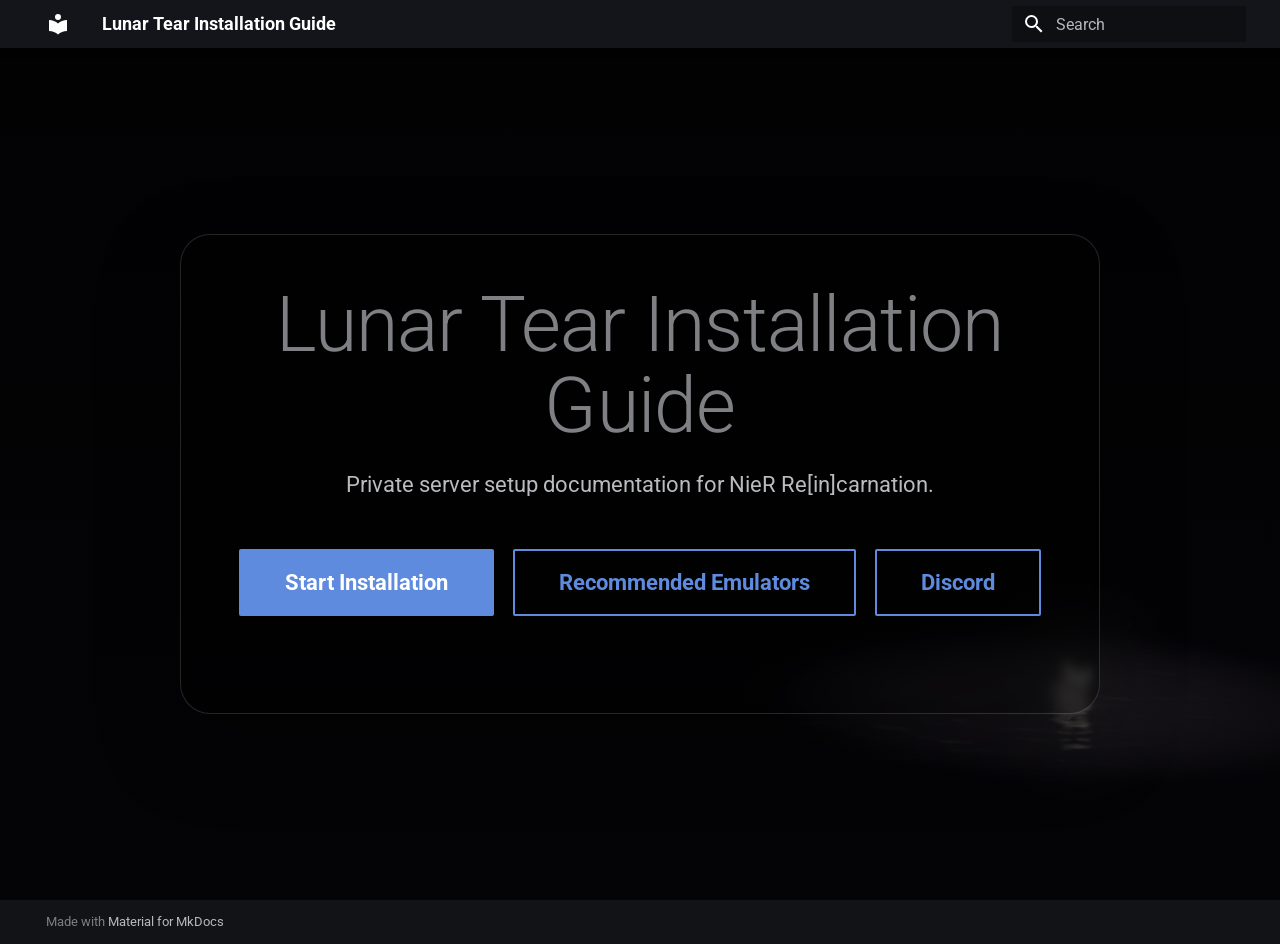
==== commit 11d56fc3: "New UI ? vibecoded some nasty stuff here to add a new prettier ui to the index page." ====
--- a/site/index.html
+++ b/site/index.html
@@ -46,6 +46,8 @@
         <style>:root{--md-text-font:"Roboto";--md-code-font:"Roboto Mono"}</style>
       
     
+    
+      <link rel="stylesheet" href="stylesheets/extra.css">
     
     <script>__md_scope=new URL(".",location),__md_hash=e=>[...e].reduce(((e,_)=>(e<<5)-e+_.charCodeAt(0)),0),__md_get=(e,_=localStorage,t=__md_scope)=>JSON.parse(_.getItem(t.pathname+"."+e)),__md_set=(e,_,t=localStorage,a=__md_scope)=>{try{t.setItem(a.pathname+"."+e,JSON.stringify(_))}catch(e){}}</script>
     
@@ -72,7 +74,7 @@
     <div data-md-component="skip">
       
         
-        <a href="#lunartears-install-guide" class="md-skip">
+        <a href="#lunar-tear-installation-guide" class="md-skip">
           Skip to content
         </a>
       
@@ -189,7 +191,9 @@
           
             
               
-              <div class="md-sidebar md-sidebar--primary" data-md-component="sidebar" data-md-type="navigation" >
+                
+              
+              <div class="md-sidebar md-sidebar--primary" data-md-component="sidebar" data-md-type="navigation" hidden>
                 <div class="md-sidebar__scrollwrap">
                   <div class="md-sidebar__inner">
                     
@@ -225,8 +229,8 @@
         
       
       
-        <label class="md-nav__link md-nav__link--active" for="__toc">
-          
+      <a href="." class="md-nav__link md-nav__link--active">
+        
   
   
   <span class="md-ellipsis">
@@ -240,100 +244,7 @@
   
   
 
-          <span class="md-nav__icon md-icon"></span>
-        </label>
-      
-      <a href="." class="md-nav__link md-nav__link--active">
-        
-  
-  
-  <span class="md-ellipsis">
-    
-  
-    Home
-  
-
-    
-  </span>
-  
-  
-
-      </a>
-      
-        
-
-<nav class="md-nav md-nav--secondary" aria-label="Table of contents">
-  
-  
-  
-    
-  
-  
-    <label class="md-nav__title" for="__toc">
-      <span class="md-nav__icon md-icon"></span>
-      Table of contents
-    </label>
-    <ul class="md-nav__list" data-md-component="toc" data-md-scrollfix>
-      
-        <li class="md-nav__item">
-  <a href="#get-started" class="md-nav__link">
-    <span class="md-ellipsis">
-      
-        Get Started
-      
-    </span>
-  </a>
-  
-    <nav class="md-nav" aria-label="Get Started">
-      <ul class="md-nav__list">
-        
-          <li class="md-nav__item">
-  <a href="#start-installation" class="md-nav__link">
-    <span class="md-ellipsis">
-      
-        Start Installation
-      
-    </span>
-  </a>
-  
-</li>
-        
-      </ul>
-    </nav>
-  
-</li>
-      
-        <li class="md-nav__item">
-  <a href="#community" class="md-nav__link">
-    <span class="md-ellipsis">
-      
-        Community
-      
-    </span>
-  </a>
-  
-    <nav class="md-nav" aria-label="Community">
-      <ul class="md-nav__list">
-        
-          <li class="md-nav__item">
-  <a href="#discord" class="md-nav__link">
-    <span class="md-ellipsis">
-      
-        Discord
-      
-    </span>
-  </a>
-  
-</li>
-        
-      </ul>
-    </nav>
-  
-</li>
-      
-    </ul>
-  
-</nav>
+      </a>
       
     </li>
   
@@ -373,6 +284,33 @@
   
   
     <li class="md-nav__item">
+      <a href="android-build-tools/" class="md-nav__link">
+        
+  
+  
+  <span class="md-ellipsis">
+    
+  
+    Android Build Tools
+  
+
+    
+  </span>
+  
+  
+
+      </a>
+    </li>
+  
+
+    
+      
+      
+  
+  
+  
+  
+    <li class="md-nav__item">
       <a href="recommended-emulators/" class="md-nav__link">
         
   
@@ -481,14 +419,14 @@
   
   
     <li class="md-nav__item">
-      <a href="android-build-tools/" class="md-nav__link">
-        
-  
-  
-  <span class="md-ellipsis">
-    
-  
-    Android Build Tools
+      <a href="video/" class="md-nav__link">
+        
+  
+  
+  <span class="md-ellipsis">
+    
+  
+    Video Resources
   
 
     
@@ -509,7 +447,9 @@
             
             
               
-              <div class="md-sidebar md-sidebar--secondary" data-md-component="sidebar" data-md-type="toc" >
+                
+              
+              <div class="md-sidebar md-sidebar--secondary" data-md-component="sidebar" data-md-type="toc" hidden>
                 <div class="md-sidebar__scrollwrap">
                   <div class="md-sidebar__inner">
                     
@@ -520,70 +460,6 @@
   
     
   
-  
-    <label class="md-nav__title" for="__toc">
-      <span class="md-nav__icon md-icon"></span>
-      Table of contents
-    </label>
-    <ul class="md-nav__list" data-md-component="toc" data-md-scrollfix>
-      
-        <li class="md-nav__item">
-  <a href="#get-started" class="md-nav__link">
-    <span class="md-ellipsis">
-      
-        Get Started
-      
-    </span>
-  </a>
-  
-    <nav class="md-nav" aria-label="Get Started">
-      <ul class="md-nav__list">
-        
-          <li class="md-nav__item">
-  <a href="#start-installation" class="md-nav__link">
-    <span class="md-ellipsis">
-      
-        Start Installation
-      
-    </span>
-  </a>
-  
-</li>
-        
-      </ul>
-    </nav>
-  
-</li>
-      
-        <li class="md-nav__item">
-  <a href="#community" class="md-nav__link">
-    <span class="md-ellipsis">
-      
-        Community
-      
-    </span>
-  </a>
-  
-    <nav class="md-nav" aria-label="Community">
-      <ul class="md-nav__list">
-        
-          <li class="md-nav__item">
-  <a href="#discord" class="md-nav__link">
-    <span class="md-ellipsis">
-      
-        Discord
-      
-    </span>
-  </a>
-  
-</li>
-        
-      </ul>
-    </nav>
-  
-</li>
-      
-    </ul>
   
 </nav>
                   </div>
@@ -597,63 +473,39 @@
               <article class="md-content__inner md-typeset">
                 
                   
-
-
-
-<h1 id="lunartears-install-guide">LunarTears Install Guide</h1>
-<p>This guide walks you through setting up the Lunar Tear private server for a specific dead game.</p>
-<hr />
-<h2 id="get-started">Get Started</h2>
-<p align="center">
-  <img src="images/tears.jpg">
-</p>
-
-<h3 id="start-installation"><a href="installation/">Start Installation</a></h3>
-<hr />
-<h2 id="community">Community</h2>
-<h3 id="discord">Discord</h3>
-<p>Join the <a href="https://discord.gg/qwxXvTqpqT">Discord Server</a> for help and resources.</p>
-
-
-
-
-
-
-
-  
-    
-  
-  
-    
-  
-
-
-  <aside class="md-source-file">
-    
-      
-  <span class="md-source-file__fact">
-    <span class="md-icon" title="Last update">
-      <svg xmlns="http://www.w3.org/2000/svg" viewBox="0 0 24 24"><path d="M21 13.1c-.1 0-.3.1-.4.2l-1 1 2.1 2.1 1-1c.2-.2.2-.6 0-.8l-1.3-1.3c-.1-.1-.2-.2-.4-.2m-1.9 1.8-6.1 6V23h2.1l6.1-6.1zM12.5 7v5.2l4 2.4-1 1L11 13V7zM11 21.9c-5.1-.5-9-4.8-9-9.9C2 6.5 6.5 2 12 2c5.3 0 9.6 4.1 10 9.3-.3-.1-.6-.2-1-.2s-.7.1-1 .2C19.6 7.2 16.2 4 12 4c-4.4 0-8 3.6-8 8 0 4.1 3.1 7.5 7.1 7.9l-.1.2z"/></svg>
-    </span>
-    <span class="git-revision-date-localized-plugin git-revision-date-localized-plugin-datetime" title="April 15, 2026 02:56:58 UTC">April 15, 2026 02:56:58</span>
-  </span>
-
-    
-    
-      
-  <span class="md-source-file__fact">
-    <span class="md-icon" title="Created">
-      <svg xmlns="http://www.w3.org/2000/svg" viewBox="0 0 24 24"><path d="M14.47 15.08 11 13V7h1.5v5.25l3.08 1.83c-.41.28-.79.62-1.11 1m-1.39 4.84c-.36.05-.71.08-1.08.08-4.42 0-8-3.58-8-8s3.58-8 8-8 8 3.58 8 8c0 .37-.03.72-.08 1.08.69.1 1.33.32 1.92.64.1-.56.16-1.13.16-1.72 0-5.5-4.5-10-10-10S2 6.5 2 12s4.47 10 10 10c.59 0 1.16-.06 1.72-.16-.32-.59-.54-1.23-.64-1.92M18 15v3h-3v2h3v3h2v-3h3v-2h-3v-3z"/></svg>
-    </span>
-    <span class="git-revision-date-localized-plugin git-revision-date-localized-plugin-datetime" title="April 15, 2026 01:27:51 UTC">April 15, 2026 01:27:51</span>
-  </span>
-
-    
-    
-    
-  </aside>
-
-
+  
+
+
+
+
+<div class="hero">
+<div class="hero__content">
+<h1 id="lunar-tear-installation-guide">Lunar Tear Installation Guide</h1>
+<p>Private server setup documentation for NieR Re[in]carnation.</p>
+<p><a class="md-button md-button--primary" href="installation/">Start Installation</a>
+<a class="md-button" href="recommended-emulators/">Recommended Emulators</a>
+<a class="md-button" href="https://discord.gg/qwxXvTqpqT">Discord</a></p>
+</div>
+</div>
+
+
+
+
+
+
+
+  
+    
+  
+  
+    
+  
+
+
+
+
+
+  
 
 
 
--- a/site/stylesheets/extra.css
+++ b/site/stylesheets/extra.css
@@ -0,0 +1,84 @@
+body:has(.hero) .md-main__inner {
+  max-width: none;
+  margin: 0;
+}
+
+body:has(.hero) .md-sidebar--primary,
+body:has(.hero) .md-sidebar--secondary {
+  display: none;
+}
+
+body:has(.hero) .md-content {
+  margin: 0;
+}
+
+body:has(.hero) .md-content__inner {
+  margin: 0;
+  padding: 0;
+}
+
+body:has(.hero) .md-content__inner::before {
+  display: none;
+}
+
+.hero {
+  min-height: calc(100dvh - 2.4rem);
+  display: flex;
+  align-items: center;
+  justify-content: center;
+  width: 100%;
+  margin: 0;
+  padding: 4rem 1.5rem;
+  text-align: center;
+  background:
+    linear-gradient(rgba(5, 5, 8, 0.45), rgba(5, 5, 8, 0.78)),
+    url("../images/tears.jpg") no-repeat center center;
+  background-size: cover;
+}
+
+.hero__content {
+  max-width: 46rem;
+  padding: 2.5rem 2rem;
+  border: 1px solid rgba(255, 255, 255, 0.14);
+  border-radius: 1.5rem;
+  background: rgba(0, 0, 0, 0.42);
+  backdrop-filter: blur(6px);
+  box-shadow: 0 1.5rem 4rem rgba(0, 0, 0, 0.35);
+}
+
+.hero h1 {
+  margin: 0 0 1rem;
+  font-size: clamp(2.5rem, 6vw, 4.5rem);
+  line-height: 1.05;
+}
+
+.hero p {
+  margin: 0 0 2rem;
+  font-size: 1.1rem;
+}
+
+.hero .md-button {
+  margin: 0.35rem;
+}
+
+@media screen and (max-width: 76.2344em) {
+  .hero {
+    min-height: calc(100dvh - 2.8rem);
+  }
+}
+
+@media screen and (max-width: 44.9375em) {
+  .hero {
+    min-height: calc(100dvh - 2.8rem);
+    padding: 3rem 1rem;
+  }
+
+  .hero__content {
+    padding: 2rem 1.25rem;
+  }
+
+  .hero .md-button {
+    display: block;
+    margin: 0.5rem 0;
+  }
+}
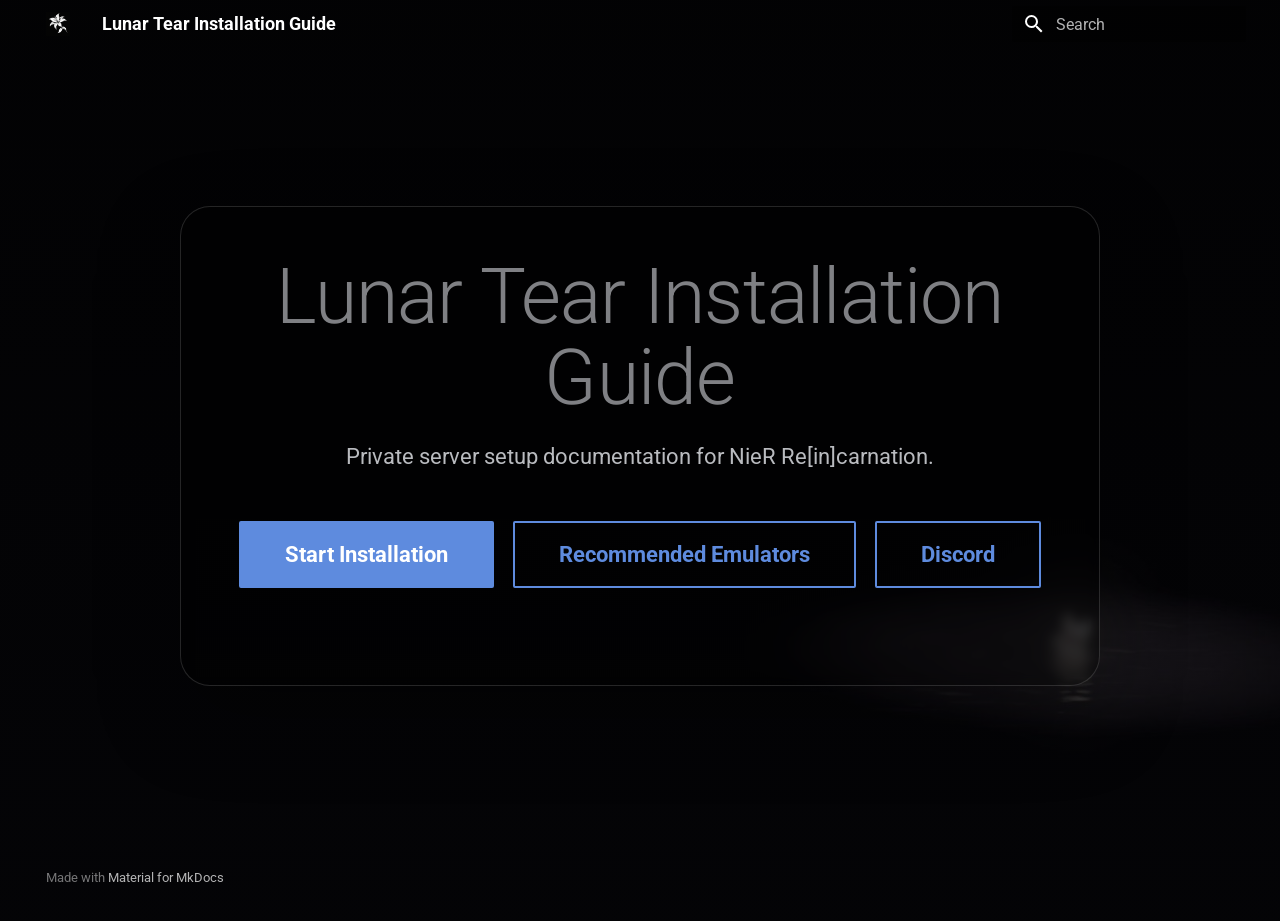
==== commit d5aa37e2: "UI and links update -adds new home page -updates server repo link" ====
--- a/site/index.html
+++ b/site/index.html
@@ -16,7 +16,7 @@
         
       
       
-      <link rel="icon" href="assets/images/favicon.png">
+      <link rel="icon" href="assets/images/icon.webp">
       <meta name="generator" content="mkdocs-1.6.1, mkdocs-material-9.7.6">
     
     
@@ -91,10 +91,7 @@
 <header class="md-header md-header--shadow" data-md-component="header">
   <nav class="md-header__inner md-grid" aria-label="Header">
     <a href="." title="Lunar Tear Installation Guide" class="md-header__button md-logo" aria-label="Lunar Tear Installation Guide" data-md-component="logo">
-      
-  
-  <svg xmlns="http://www.w3.org/2000/svg" viewBox="0 0 24 24"><path d="M12 8a3 3 0 0 0 3-3 3 3 0 0 0-3-3 3 3 0 0 0-3 3 3 3 0 0 0 3 3m0 3.54C9.64 9.35 6.5 8 3 8v11c3.5 0 6.64 1.35 9 3.54 2.36-2.19 5.5-3.54 9-3.54V8c-3.5 0-6.64 1.35-9 3.54"/></svg>
-
+      <img src="assets/images/icon.webp" alt="logo">
     </a>
     <label class="md-header__button md-icon" for="__drawer">
       
@@ -203,10 +200,7 @@
 <nav class="md-nav md-nav--primary" aria-label="Navigation" data-md-level="0">
   <label class="md-nav__title" for="__drawer">
     <a href="." title="Lunar Tear Installation Guide" class="md-nav__button md-logo" aria-label="Lunar Tear Installation Guide" data-md-component="logo">
-      
-  
-  <svg xmlns="http://www.w3.org/2000/svg" viewBox="0 0 24 24"><path d="M12 8a3 3 0 0 0 3-3 3 3 0 0 0-3-3 3 3 0 0 0-3 3 3 3 0 0 0 3 3m0 3.54C9.64 9.35 6.5 8 3 8v11c3.5 0 6.64 1.35 9 3.54 2.36-2.19 5.5-3.54 9-3.54V8c-3.5 0-6.64 1.35-9 3.54"/></svg>
-
+      <img src="assets/images/icon.webp" alt="logo">
     </a>
     Lunar Tear Installation Guide
   </label>
@@ -553,4 +547,4 @@
       
     
   </body>
-</html>+</html>
--- a/site/stylesheets/extra.css
+++ b/site/stylesheets/extra.css
@@ -1,6 +1,27 @@
+@font-face {
+  font-family: "Bangle Normal";
+  src: url("../fonts/Bangle-Normal.ttf") format("truetype");
+  font-display: swap;
+}
+
 body:has(.hero) .md-main__inner {
   max-width: none;
   margin: 0;
+}
+
+body:has(.hero) .md-header,
+body:has(.hero) .md-header__inner,
+body:has(.hero) .md-tabs {
+  background: transparent;
+  box-shadow: none;
+}
+
+body:has(.hero) .md-header {
+  position: absolute;
+  top: 0;
+  left: 0;
+  right: 0;
+  z-index: 2;
 }
 
 body:has(.hero) .md-sidebar--primary,
@@ -21,6 +42,15 @@
   display: none;
 }
 
+body:has(.hero) .md-container {
+  position: relative;
+  background-color: #050508;
+}
+
+body:has(.hero) {
+  background-color: #050508;
+}
+
 .hero {
   min-height: calc(100dvh - 2.4rem);
   display: flex;
@@ -28,7 +58,7 @@
   justify-content: center;
   width: 100%;
   margin: 0;
-  padding: 4rem 1.5rem;
+  padding: 6rem 1.5rem 4rem;
   text-align: center;
   background:
     linear-gradient(rgba(5, 5, 8, 0.45), rgba(5, 5, 8, 0.78)),
@@ -48,6 +78,7 @@
 
 .hero h1 {
   margin: 0 0 1rem;
+  font-family: "Bangle Normal", "Roboto", sans-serif;
   font-size: clamp(2.5rem, 6vw, 4.5rem);
   line-height: 1.05;
 }
@@ -70,7 +101,7 @@
 @media screen and (max-width: 44.9375em) {
   .hero {
     min-height: calc(100dvh - 2.8rem);
-    padding: 3rem 1rem;
+    padding: 5rem 1rem 3rem;
   }
 
   .hero__content {
@@ -82,3 +113,33 @@
     margin: 0.5rem 0;
   }
 }
+
+.md-source-file {
+  display: none;
+}
+
+.md-footer,
+.md-footer-meta {
+  background: transparent;
+}
+
+.md-footer-meta {
+  display: block;
+}
+
+body:has(.hero) .md-footer {
+  margin-top: -3.25rem;
+  position: relative;
+  z-index: 1;
+}
+
+.md-footer-meta__inner {
+  background: transparent;
+}
+
+body:has(.hero) .md-main {
+  background:
+    linear-gradient(rgba(5, 5, 8, 0.45), rgba(5, 5, 8, 0.78)),
+    url("../images/tears.jpg") no-repeat center bottom;
+  background-size: cover;
+}
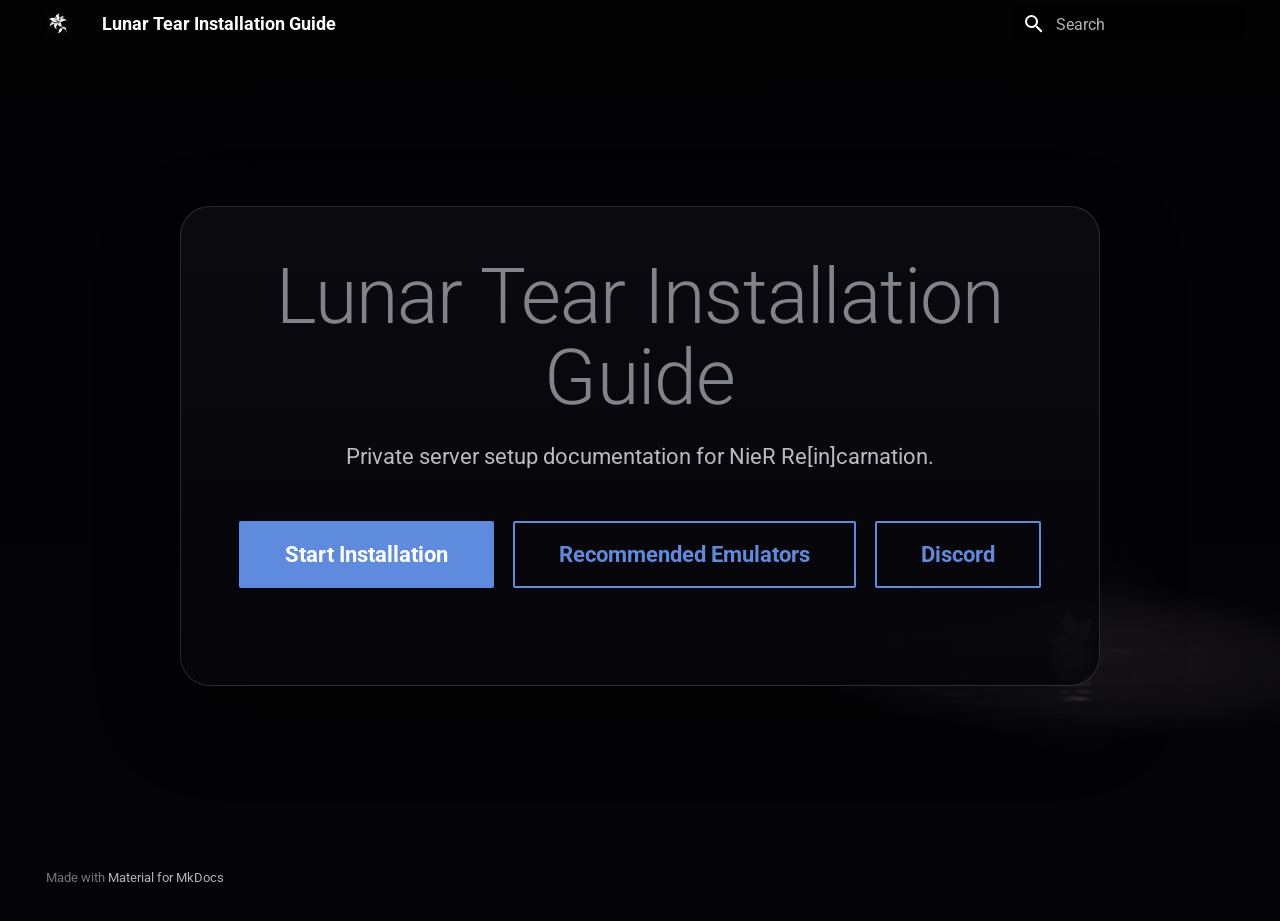
==== commit dd60054b: "weird bu update" ====
--- a/site/index.html
+++ b/site/index.html
@@ -16,7 +16,7 @@
         
       
       
-      <link rel="icon" href="assets/images/icon.webp">
+      <link rel="icon" href="images/icon.webp">
       <meta name="generator" content="mkdocs-1.6.1, mkdocs-material-9.7.6">
     
     
@@ -91,7 +91,9 @@
 <header class="md-header md-header--shadow" data-md-component="header">
   <nav class="md-header__inner md-grid" aria-label="Header">
     <a href="." title="Lunar Tear Installation Guide" class="md-header__button md-logo" aria-label="Lunar Tear Installation Guide" data-md-component="logo">
-      <img src="assets/images/icon.webp" alt="logo">
+      
+  <img src="images/icon.webp" alt="logo">
+
     </a>
     <label class="md-header__button md-icon" for="__drawer">
       
@@ -200,7 +202,9 @@
 <nav class="md-nav md-nav--primary" aria-label="Navigation" data-md-level="0">
   <label class="md-nav__title" for="__drawer">
     <a href="." title="Lunar Tear Installation Guide" class="md-nav__button md-logo" aria-label="Lunar Tear Installation Guide" data-md-component="logo">
-      <img src="assets/images/icon.webp" alt="logo">
+      
+  <img src="images/icon.webp" alt="logo">
+
     </a>
     Lunar Tear Installation Guide
   </label>
@@ -496,6 +500,30 @@
   
 
 
+  <aside class="md-source-file">
+    
+      
+  <span class="md-source-file__fact">
+    <span class="md-icon" title="Last update">
+      <svg xmlns="http://www.w3.org/2000/svg" viewBox="0 0 24 24"><path d="M21 13.1c-.1 0-.3.1-.4.2l-1 1 2.1 2.1 1-1c.2-.2.2-.6 0-.8l-1.3-1.3c-.1-.1-.2-.2-.4-.2m-1.9 1.8-6.1 6V23h2.1l6.1-6.1zM12.5 7v5.2l4 2.4-1 1L11 13V7zM11 21.9c-5.1-.5-9-4.8-9-9.9C2 6.5 6.5 2 12 2c5.3 0 9.6 4.1 10 9.3-.3-.1-.6-.2-1-.2s-.7.1-1 .2C19.6 7.2 16.2 4 12 4c-4.4 0-8 3.6-8 8 0 4.1 3.1 7.5 7.1 7.9l-.1.2z"/></svg>
+    </span>
+    <span class="git-revision-date-localized-plugin git-revision-date-localized-plugin-datetime" title="April 17, 2026 03:21:49 UTC">April 17, 2026 03:21:49</span>
+  </span>
+
+    
+    
+      
+  <span class="md-source-file__fact">
+    <span class="md-icon" title="Created">
+      <svg xmlns="http://www.w3.org/2000/svg" viewBox="0 0 24 24"><path d="M14.47 15.08 11 13V7h1.5v5.25l3.08 1.83c-.41.28-.79.62-1.11 1m-1.39 4.84c-.36.05-.71.08-1.08.08-4.42 0-8-3.58-8-8s3.58-8 8-8 8 3.58 8 8c0 .37-.03.72-.08 1.08.69.1 1.33.32 1.92.64.1-.56.16-1.13.16-1.72 0-5.5-4.5-10-10-10S2 6.5 2 12s4.47 10 10 10c.59 0 1.16-.06 1.72-.16-.32-.59-.54-1.23-.64-1.92M18 15v3h-3v2h3v3h2v-3h3v-2h-3v-3z"/></svg>
+    </span>
+    <span class="git-revision-date-localized-plugin git-revision-date-localized-plugin-datetime" title="April 15, 2026 01:27:51 UTC">April 15, 2026 01:27:51</span>
+  </span>
+
+    
+    
+    
+  </aside>
 
 
 
@@ -547,4 +575,4 @@
       
     
   </body>
-</html>
+</html>
--- a/site/stylesheets/extra.css
+++ b/site/stylesheets/extra.css
@@ -71,8 +71,8 @@
   padding: 2.5rem 2rem;
   border: 1px solid rgba(255, 255, 255, 0.14);
   border-radius: 1.5rem;
-  background: rgba(0, 0, 0, 0.42);
-  backdrop-filter: blur(6px);
+  background:
+    linear-gradient(180deg, rgba(12, 12, 18, 0.84), rgba(6, 6, 10, 0.9));
   box-shadow: 0 1.5rem 4rem rgba(0, 0, 0, 0.35);
 }
 
